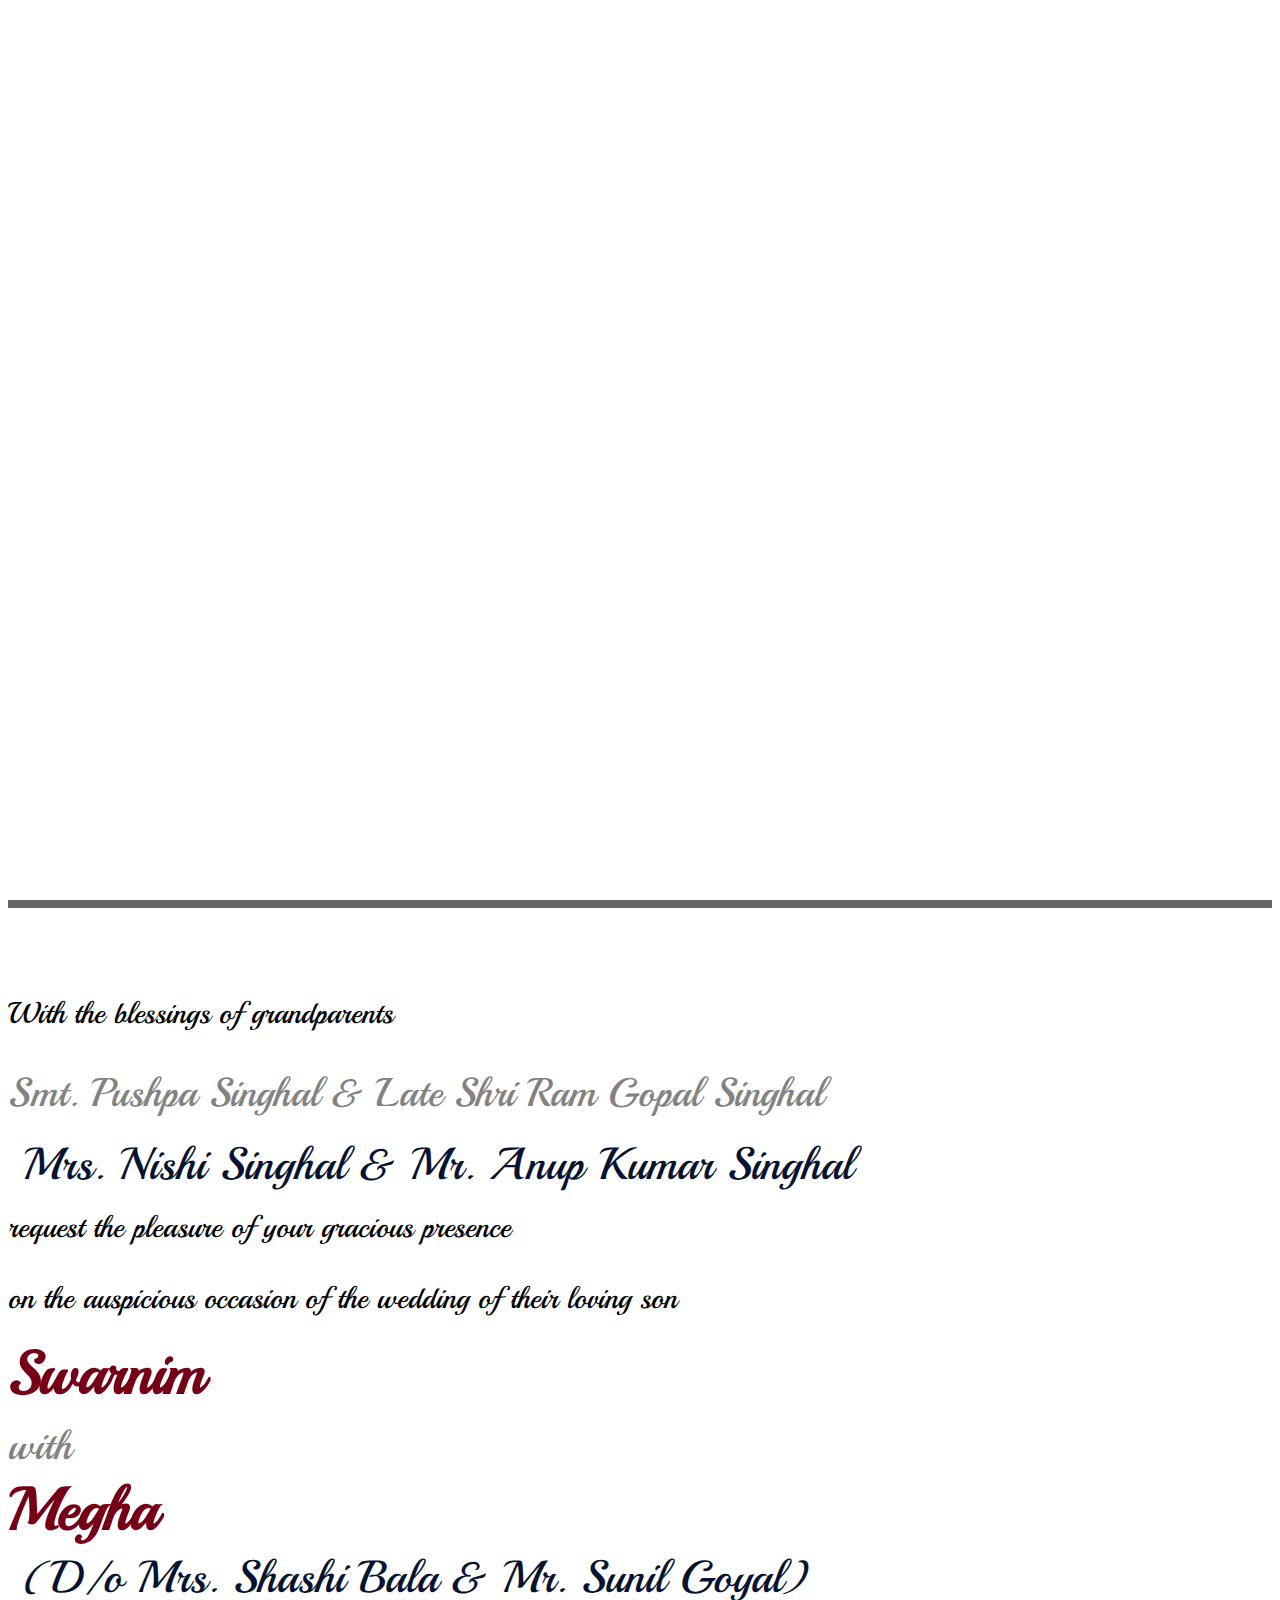
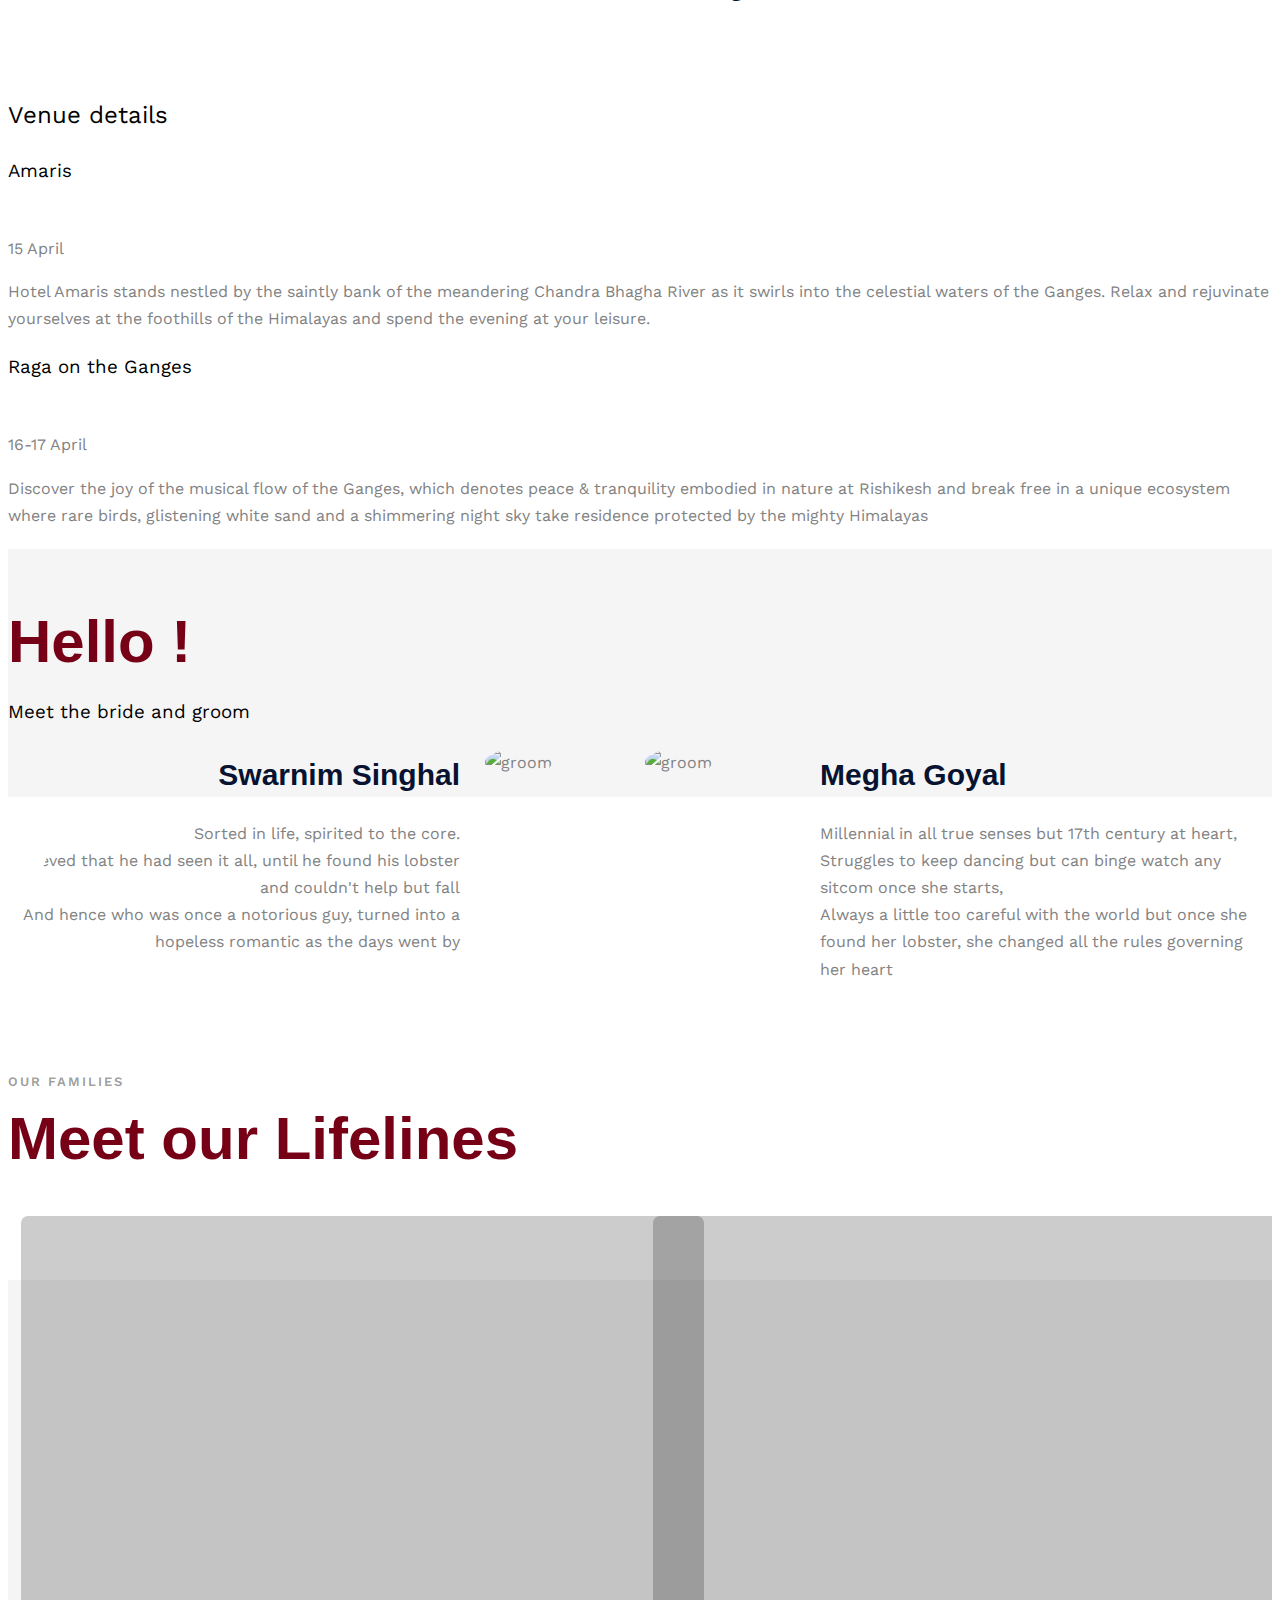
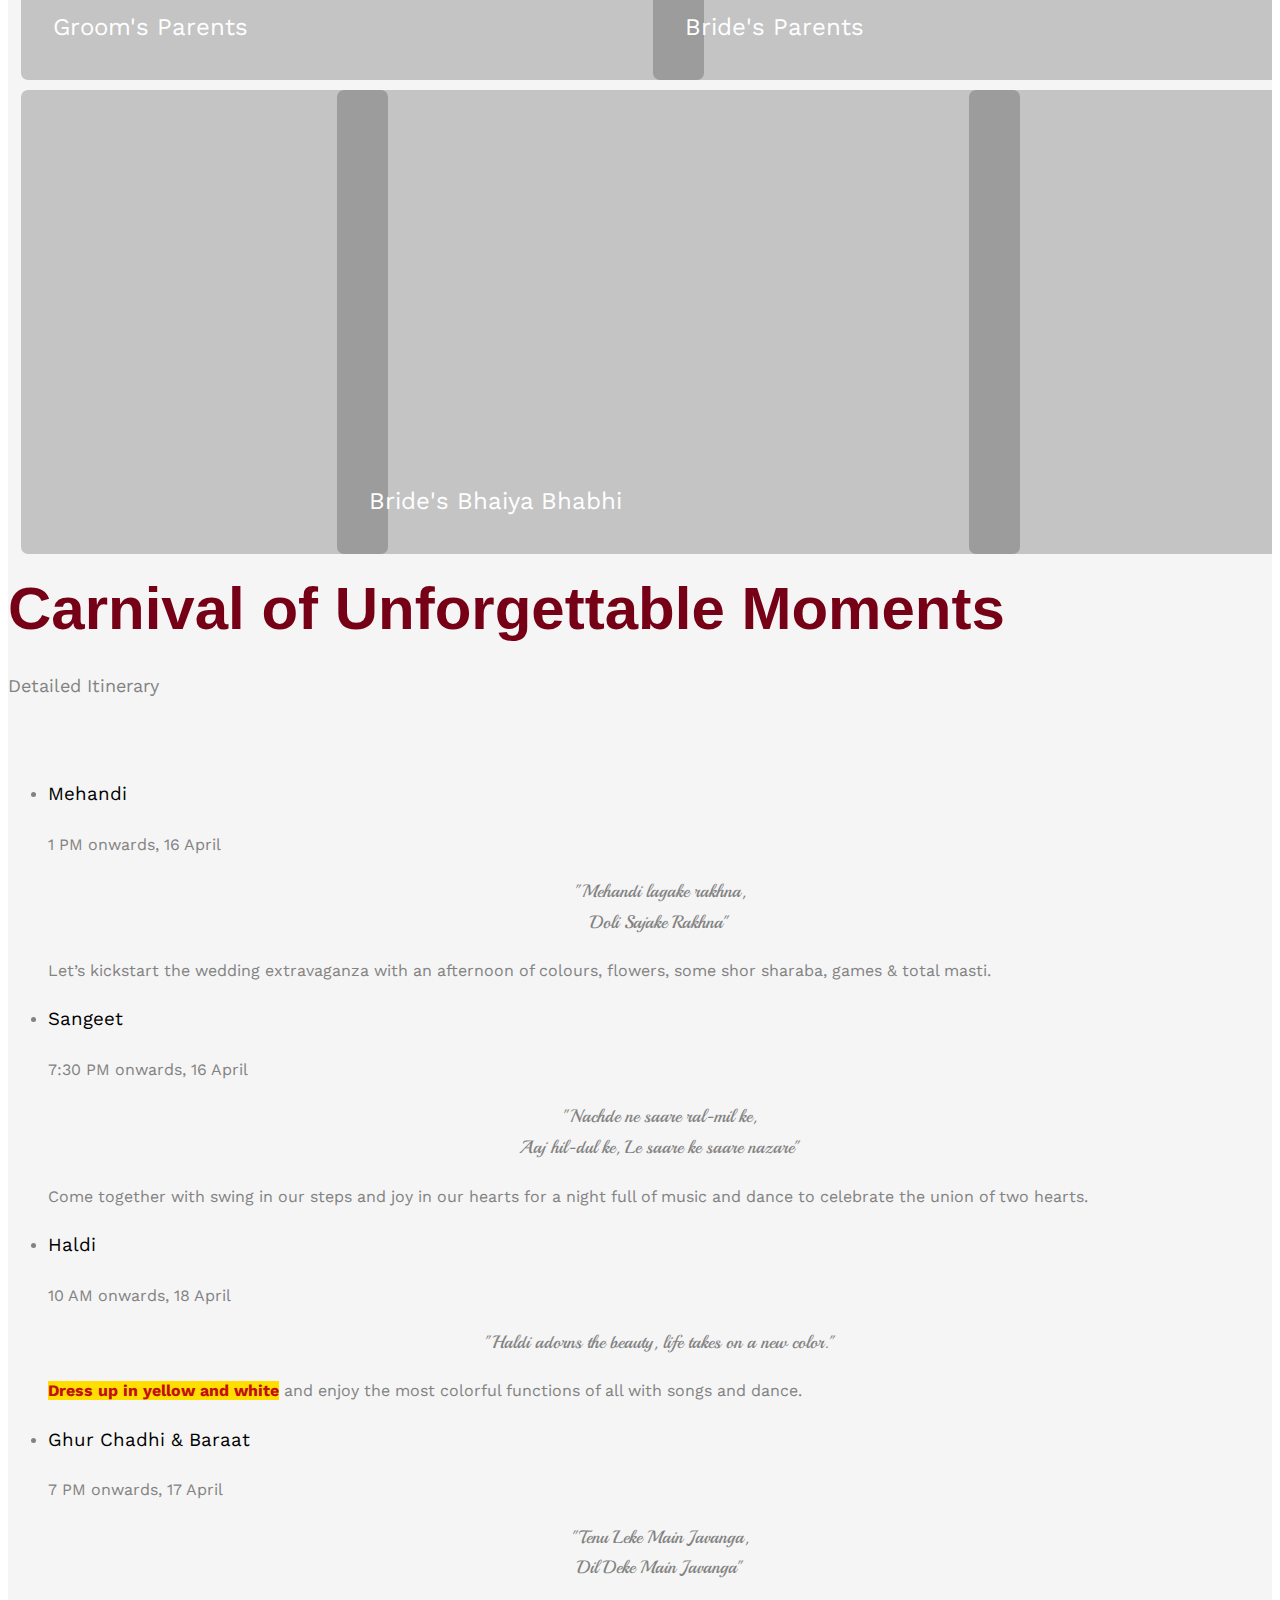
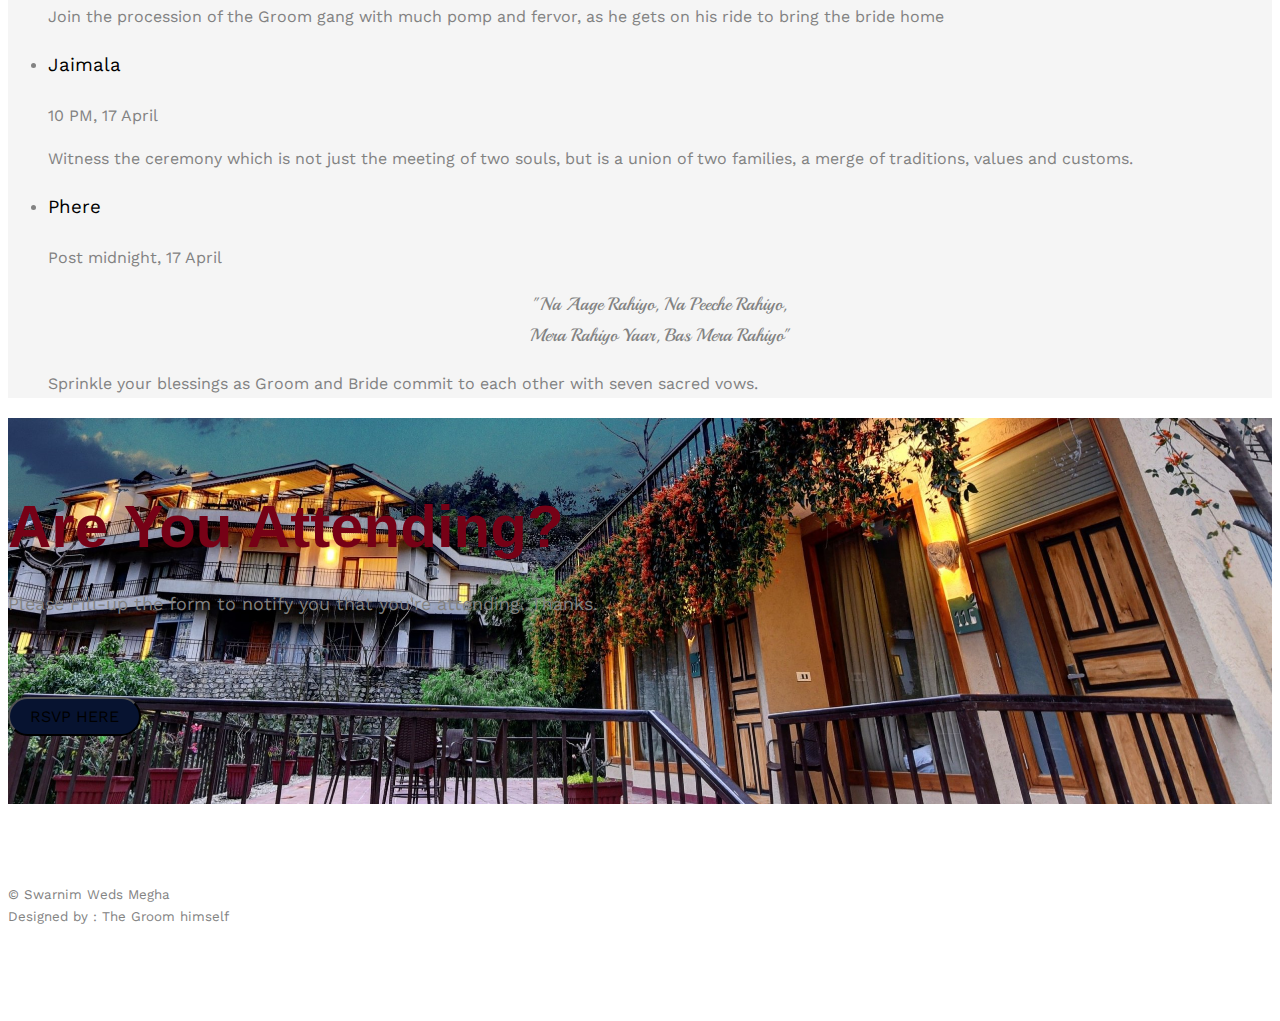
==== index.html @ 9c9292b5 "fixing logo size" ====
<!DOCTYPE html>
<!--[if lt IE 7]>      <html class="no-js lt-ie9 lt-ie8 lt-ie7"> <![endif]-->
<!--[if IE 7]>         <html class="no-js lt-ie9 lt-ie8"> <![endif]-->
<!--[if IE 8]>         <html class="no-js lt-ie9"> <![endif]-->
<!--[if gt IE 8]><!--> <html class="no-js"> <!--<![endif]-->

	<head>
		<meta charset="utf-8">
		<meta http-equiv="X-UA-Compatible" content="IE=edge">
		<title>Swarnim Weds Megha</title>
		<meta name="viewport" content="width=device-width, initial-scale=1">


		<meta property="og:title" content="Swarnim Weds Megha"/>

		<link href='https://fonts.googleapis.com/css?family=Work+Sans:400,300,600,400italic,700' rel='stylesheet' type='text/css'>
		<link href="https://fonts.googleapis.com/css?family=Sacramento" rel="stylesheet">
		<link href="https://fonts.googleapis.com/css?family=Rochester" rel="stylesheet">
		<link href="https://fonts.googleapis.com/css?family=Playball" rel="stylesheet">

		<link rel="icon" type="image/png" sizes="96x96" href="images/icon.png">

		<!-- Animate.css -->
		<link rel="stylesheet" href="templates-css/animate.css">
		<!-- Icomoon Icon Fonts-->
		<link rel="stylesheet" href="templates-css/icomoon.css">
		<!-- Bootstrap  -->
		<link rel="stylesheet" href="templates-css/bootstrap.css">

		<!-- Magnific Popup -->
		<link rel="stylesheet" href="templates-css/magnific-popup.css">

		<!-- Owl Carousel  -->
		<link rel="stylesheet" href="templates-css/owl.carousel.min.css">
		<link rel="stylesheet" href="templates-css/owl.theme.default.min.css">

		<!-- Theme style  -->
		<link rel="stylesheet" href="css/style.css">
		<link rel="stylesheet" href="css/nav.css">
		<link rel="stylesheet" href="css/venue.css">
		<link rel="stylesheet" href="css/countdown.css">
		<link rel="stylesheet" href="css/rsvp.css">
		<link rel="stylesheet" href="css/itinerary.css">

		<!-- Modernizr JS -->
		<script src="js/modernizr-2.6.2.min.js"></script>
		<!-- FOR IE9 below -->
		<!--[if lt IE 9]>
		<script src="js/respond.min.js"></script>
		<![endif]-->

	</head>

	<body>

		<div class="fh5co-loader"></div>

		<div id="page">

			<nav class="fh5co-nav" role="navigation">
				<img id="our-logo" src="images/logo-2.png">
				<div class="container">
					<div class="row">
						<div class="col-xs-12 text-right menu-1">
							<ul>
								<li class="active"><a href="index.html">Home</a></li>
								<li> <a id="venue-link" href="#venue-details">When/Where</a></li>
								<li> <a id="venue-link" href="#itinerary-details">Itinerary</a></li>
								<li> <a id="venue-link" href="#rsvp">RSVP</a></li>
								<li> <a href="gallery.html">Gallery</a></li>
							</ul>
						</div>
					</div>
				</div>
			</nav>

			<header id="fh5co-header" class="fh5co-cover main-image" role="banner" style="background-image:url(images/main-bg.jpg)">
				<div class="overlay" style="background: rgba(0, 0, 0, 0.6);"></div>
				<div class="container">
					<div class="row">
						<div class="col-md-8 col-md-offset-2 text-center">
							<div class="display-t">
								<div class="display-tc animate-box" data-animate-effect="fadeIn">
									<h1 style="margin-top:1.5em;">Swarnim &amp; Megha</h1>
									<h2>Are Getting Married!</h2>
									<div class="simply-countdown simply-countdown-one"></div>
									<p><a id="venue-link" class="btn btn-default btn-sm" id="save-date-btn" onclick="document.getElementById('my_audio').play()" href="#invite">Click here to join us</a></p>
								</div>
							</div>
						</div>
					</div>
				</div>
			</header>

			<!--  Invite   -->
			<div id="invite">
				<div class="container">
					<div class="row">
						<div class="col-md-8 col-md-offset-2 text-center family-invite animate-box">
							<h3>With the blessings of grandparents</h3>
							<p>Smt. Pushpa Singhal & Late Shri Ram Gopal Singhal</p>
							<h1>Mrs. Nishi Singhal & Mr. Anup Kumar Singhal</h1>
							<h3>request the pleasure of your gracious presence</h3>
							<h3>on the auspicious occasion of the wedding of their loving son</h3>
							<h2>Swarnim</h2>
							<p>with</p>
							<h2>Megha</h2>
							<h1>(D/o Mrs. Shashi Bala & Mr. Sunil Goyal)</h3>
						</div>
					</div>
				</div>
		  </div>

			<div id="venue-details" style="background-image:url(images/raga-1.jpg);">
				<div class="overlay"></div>
				<div class="container">
					<div class="row">
						<div class="col-md-8 col-md-offset-2 text-center animate-box">
							<!-- <span>Our Special Events</span> -->
							<h2 id="venue-details-heading">Venue details</h2>
						</div>
					</div>
					<div class="row">
						<div class="display-t">
							<div class="display-tc">
								<div class="col-md-12">
									<div class="col-md-6 col-sm-6 text-center">
										<div class="event-wrap animate-box">
											<h3>Amaris</h3>
											<div class="event-col"> <i class="icon-map"></i> <span><a href="https://goo.gl/maps/NkrrDtUT24UidppV9" target="_blank">Show on Map</a></span></div>
											<div class="event-col"><i class="icon-calendar"></i><span>15 April</span></div>
											<p>Hotel Amaris stands nestled by the saintly bank of the meandering Chandra Bhagha River as it swirls into the celestial waters of the Ganges. Relax and rejuvinate yourselves at the foothills of the Himalayas and spend the evening at your leisure.</p>
										</div>
									</div>
									<div class="col-md-6 col-sm-6 text-center">
										<div class="event-wrap animate-box">
											<h3>Raga on the Ganges</h3>
											<div class="event-col"> <i class="icon-map"></i> <span><a href="https://g.page/ragaontheganges?share" target="_blank">Show on Map</a></span></div>
											<div class="event-col"><i class="icon-calendar"></i><span>16-17 April</span></div>
											<p>Discover the joy of the musical flow of the Ganges, which denotes peace & tranquility embodied in nature at Rishikesh and break free in a unique ecosystem where rare birds, glistening white sand and a shimmering night sky take residence protected by the mighty Himalayas</p>
										</div>
									</div>
								</div>
							</div>
						</div>
					</div>
				</div>
			</div>

			<div id="fh5co-couple" class="fh5co-section-gray">
				<div class="container">
					<div class="row">
						<div class="col-md-8 col-md-offset-2 text-center fh5co-heading animate-box">
							<h2> Hello ! </h2>
							<h3>Meet the bride and groom</h3>
							<!-- <p>We invited you to celebrate our wedding</p> -->
						</div>
					</div>
					<div class="couple-wrap animate-box">
						<div class="couple-half">
							<div class="groom">
								<img src="images/t2.jpeg" alt="groom" class="img-responsive">
							</div>
							<div class="desc-groom">
								<h3>Swarnim Singhal</h3>
								<p>Sorted in life, spirited to the core. <br>
								Believed that he had seen it all, until he found his lobster and couldn't help but fall<br>
								And hence who was once a notorious guy, turned into a hopeless romantic as the days went by</p>
							</div>
						</div>
						<p class="heart text-center"><i class="icon-heart2"></i></p>
						<div class="couple-half">
							<div class="bride">
								<img src="images/t3.jpeg" alt="groom" class="img-responsive">
							</div>
							<div class="desc-bride">
								<h3>Megha Goyal</h3>
								<p>Millennial in all true senses but 17th century at heart,
									Struggles to keep dancing but can binge watch any sitcom once she starts, <br>
									Always a little too careful with the world but once she found her lobster, she changed all the rules governing her heart</p>
							</div>
						</div>
					</div>
				</div>
			</div>

			<div id="fh5co-gallery">
				<div class="container">
					<div class="row">
						<div class="col-md-8 col-md-offset-2 text-center fh5co-heading animate-box" style="margin-bottom:2em;">
							<span>Our Families</span>
							<h2>Meet our Lifelines</h2>
							<!-- <p>Far far away, behind the word mountains, far from the countries Vokalia and Consonantia, there live the blind texts.</p> -->
						</div>
				  </div>

					<div class="row row-bottom-padded-md">
						<div class="col-md-12">
							<ul id="fh5co-gallery-list">

								<li class="one-half animate-box" data-animate-effect="fadeIn" style="background-image: url(images/grooms-parents.jpeg); background-position:15% 15%">
									<a target="_blank">
										<div class="case-studies-summary">
											<!-- <span>Groom's Parents</span> -->
											<h2>Groom's Parents</h2>
										</div>
									</a>
								</li>
								<li class="one-half animate-box" data-animate-effect="fadeIn" style="background-image: url(images/brides-parents-min.jpeg); background-position:15% 15%">
									<a target="_blank">
										<div class="case-studies-summary">
											<!-- <span>Bride's Parents</span> -->
											<h2>Bride's Parents</h2>
										</div>
									</a>
								</li>

							  <li class="one-fourth animate-box" data-animate-effect="fadeIn" style="background-image: url(images/gallery-4.jpg); ">
								<a class="color-4">
									<div class="case-studies-summary">
										<!-- <span>The Bride</span> -->
										<!-- <h2>Megha Goyal</h2> -->
									</div>
								</a>
							</li>
							  <li class="one-half animate-box" data-animate-effect="fadeIn" style="background-image: url(images/bhaiya-bhabhi.jpeg); background-position:15% 15%">
								<a>
									<div class="case-studies-summary">
										<!-- <span>Bride's Bhaiya Bhabhi</span> -->
										<h2>Bride's Bhaiya Bhabhi</h2>
									</div>
								</a>
							</li>
							  <li class="one-fourth animate-box" data-animate-effect="fadeIn" style="background-image: url(images/gallery-6.jpg); ">
								<a>
									<div class="case-studies-summary">
										<!-- <span>The Groom</span> -->
										<!-- <h2>Swarnim Singhal</h2> -->
									</div>
								</a>
							</li>
						  </ul>
					  </div>
				  </div>
			  </div>
		  </div>

			<div id="itinerary-details" class="fh5co-section-gray">
				<div class="container">
					<div class="row">
						<div class="col-md-8 col-md-offset-2 text-center heading animate-box">
							<h2>Carnival of Unforgettable Moments</h2>
							<p>Detailed Itinerary</p>
						</div>
					</div>
					<div class="row">
						<div class="col-md-12 col-md-offset-0">
							<ul class="timeline animate-box">

									<li class="animate-box">
										<div class="timeline-badge" style="background-image:url(images/mehandi-1.jpg);"></div>
										<div class="timeline-panel">
											<div class="timeline-heading">
												<h3 class="timeline-title">Mehandi</h3>
												<span class="date">1 PM onwards, 16 April</span>
											</div>
											<div class="timeline-body">
												<p style="font-family:Playball;text-align:center;font-size:18px">"Mehandi lagake rakhna,<br>Doli Sajake Rakhna"</p>
												<p>Let’s kickstart the wedding extravaganza with an afternoon of colours, flowers, some shor sharaba, games & total masti.</p>
											</div>
										</div>
									</li>

									<li class="timeline-inverted animate-box">
										<div class="timeline-badge" style="background-image:url(images/dj-bg-1.jpeg);"></div>
										<div class="timeline-panel">
											<div class="timeline-heading">
												<h3 class="timeline-title">Sangeet</h3>
												<span class="date">7:30 PM onwards, 16 April</span>
											</div>
											<div class="timeline-body">
													<!-- <p style="font-family:Playball">"To love is to have a heart, to be in love is to make it beat."</p> -->
													<p style="font-family:Playball;text-align:center;font-size:18px">"Nachde ne saare ral-mil ke,<br>Aaj hil-dul ke, Le saare ke saare nazare"</p>
													<!-- <p style="font-family:Playball;text-align:center;font-size:18px">"Aao es haseen shaam mein jhoome, nache, dhoom machaaye,<br>dulha dulhan ke sang mehfil-e-sangeet sajaye"</p> -->
													<p>Come together with swing in our steps and joy in our hearts for a night full of music and dance to celebrate the union of two hearts.</p>
											</div>
										</div>
									</li>

									<li class="animate-box">
										<div class="timeline-badge" style="background-image:url(images/haldi-bg-1.jpg);"></div>
										<div class="timeline-panel">
											<div class="timeline-heading">
												<h3 class="timeline-title">Haldi</h3>
												<span class="date">10 AM onwards, 18 April</span>
											</div>
											<div class="timeline-body">
												<p style="font-family:Playball;text-align:center;font-size:18px">"Haldi adorns the beauty, life takes on a new color."</p>
													<p><strong style="background-color:#ffde00;color:#c20f10">Dress up in yellow and white</strong> and enjoy the most colorful functions of all with songs and dance.</p>
											</div>
										</div>
									</li>

									<li class="timeline-inverted animate-box">
										<div class="timeline-badge" style="background-image:url(images/events/baraat.png);"></div>
										<div class="timeline-panel">
											<div class="timeline-heading">
												<h3 class="timeline-title">Ghur Chadhi & Baraat</h3>
												<span class="date">7 PM onwards, 17 April</span>
											</div>
											<div class="timeline-body">
												<p style="font-family:Playball;text-align:center;font-size:18px">"Tenu Leke Main Javanga,<br>Dil Deke Main Javanga"</p>
												<p>Join the procession of the Groom gang with much pomp and fervor, as he gets on his ride to bring the bride home</p>
											</div>
										</div>
									</li>

									<li class="animate-box">
										<div class="timeline-badge" style="background-image:url(images/events/jaimala.png);"></div>
										<div class="timeline-panel">
											<div class="timeline-heading">
												<h3 class="timeline-title">Jaimala</h3>
												<span class="date">10 PM, 17 April</span>
											</div>
											<div class="timeline-body">
												<!-- <p style="font-family:Playball;text-align:center;font-size:18px">"Aao es haseen shaam mein jhoome, nache, dhoom machaaye,<br>dulha dulhan ke sang mehfil-e-sangeet sajaye"</p> -->
												<p>Witness the ceremony which is not just the meeting of two souls, but is a union of two families, a merge of traditions, values and customs.</p>
											</div>
										</div>
									</li>

									<li class="animate-box timeline-inverted">
										<div class="timeline-badge" style="background-image:url(images/events/phere.png);"></div>
										<div class="timeline-panel">
											<div class="timeline-heading">
												<h3 class="timeline-title">Phere</h3>
												<span class="date">Post midnight, 17 April</span>
											</div>
											<div class="timeline-body">
												<p style="font-family:Playball;text-align:center;font-size:18px">"Na Aage Rahiyo, Na Peeche Rahiyo,<br>Mera Rahiyo Yaar, Bas Mera Rahiyo"</p>
												<p>Sprinkle your blessings as Groom and Bride commit to each other with seven sacred vows.</p>
											</div>
										</div>
									</li>

					    	</ul>
						</div>
					</div>
				</div>
			</div>

			<div id="rsvp" class="fh5co-bg" style="background-image:url(images/raga-2-min.jpg);">
				<div class="overlay"></div>
				<div class="container">
					<div class="row animate-box">
						<div class="col-md-8 col-md-offset-2 text-center fh5co-heading">
							<h2>Are You Attending?</h2>
							<p>Please Fill-up the form to notify you that you're attending. Thanks.</p>
						</div>
					</div>
					<div class="row animate-box">
						<div class="col-md-10 col-md-offset-1">
							<form class="form-inline">
								<div class="col-md-4 col-md-offset-4 col-sm-4">
									<button onclick="location.href='https://forms.gle/v1pgr9wvgDdFKfLq5'" type="button" class="btn btn-default btn-block" style="background:#071330">RSVP HERE</button>
								</div>
							</form>
						</div>
					</div>
				</div>
			</div>

			<footer id="fh5co-footer" role="contentinfo">
				<div class="container">

					<div class="row copyright">
						<div class="col-md-12 text-center">
							<p>
								<small class="block">&copy; Swarnim Weds Megha</small>
								<small class="block">Designed by : The Groom himself</small>
							</p>
							<!-- <p>
								<ul class="fh5co-social-icons">
									<li><a href="#"><i class="icon-twitter"></i></a></li>
									<li><a href="#"><i class="icon-facebook"></i></a></li>
									<li><a href="#"><i class="icon-linkedin"></i></a></li>
									<li><a href="#"><i class="icon-dribbble"></i></a></li>
								</ul>
							</p> -->
						</div>
					</div>

				</div>
		  </footer>

		</div>

		<div class="gototop js-top">
			<a href="#" class="js-gotop"><i class="icon-arrow-up"></i></a>
		</div>

		<!-- jQuery -->
		<script src="js/jquery.min.js"></script>
		<!-- jQuery Easing -->
		<script src="js/jquery.easing.1.3.js"></script>
		<!-- Bootstrap -->
		<script src="js/bootstrap.min.js"></script>
		<!-- Waypoints -->
		<script src="js/jquery.waypoints.min.js"></script>
		<!-- Carousel -->
		<script src="js/owl.carousel.min.js"></script>
		<!-- countTo -->
		<script src="js/jquery.countTo.js"></script>

		<!-- Stellar -->
		<script src="js/jquery.stellar.min.js"></script>
		<!-- Magnific Popup -->
		<script src="js/jquery.magnific-popup.min.js"></script>
		<script src="js/magnific-popup-options.js"></script>

		<!-- // <script src="https://cdnjs.cloudflare.com/ajax/libs/prism/0.0.1/prism.min.js"></script> -->
		<script src="js/simplyCountdown.js"></script>
		<!-- Main -->
		<script src="js/main.js"></script>

		<script>
	    // var d = new Date(new Date().getTime() + 200 * 120 * 120 * 2000);

			var d = new Date("2022-04-17");

	    // default example
	    simplyCountdown('.simply-countdown-one', {
	        year: d.getFullYear(),
	        month: d.getMonth() + 1,
	        day: d.getDate()
	    });

	    //jQuery example
	    $('#simply-countdown-losange').simplyCountdown({
	        year: d.getFullYear(),
	        month: d.getMonth() + 1,
	        day: d.getDate(),
	        enableUtc: false
	    });

			document.querySelectorAll('#venue-link').forEach(anchor => {
			    anchor.addEventListener('click', function (e) {
			        e.preventDefault();
			        document.querySelector(this.getAttribute('href')).scrollIntoView({
			            behavior: 'smooth'
			        });
			    });
			});

		</script>

		<audio id="my_audio" src="images/song.mp3"></audio>

	</body>
</html>
---- css/style.css ----
@font-face {
  font-family: 'icomoon';
  src: url("../fonts/icomoon/icomoon.eot?srf3rx");
  src: url("../fonts/icomoon/icomoon.eot?srf3rx#iefix") format("embedded-opentype"), url("../fonts/icomoon/icomoon.ttf?srf3rx") format("truetype"), url("../fonts/icomoon/icomoon.woff?srf3rx") format("woff"), url("../fonts/icomoon/icomoon.svg?srf3rx#icomoon") format("svg");
  font-weight: normal;
  font-style: normal;
}

body {
  font-family: "Work Sans", Arial, sans-serif;
  font-weight: 400;
  font-size: 16px;
  line-height: 1.7;
  color: #828282;
  background: #fff;
}

#page {
  position: relative;
  overflow-x: hidden;
  width: 100%;
  height: 100%;
  -webkit-transition: 0.5s;
  -o-transition: 0.5s;
  transition: 0.5s;
}
.offcanvas #page {
  overflow: hidden;
  position: absolute;
}
.offcanvas #page:after {
  -webkit-transition: 2s;
  -o-transition: 2s;
  transition: 2s;
  position: absolute;
  top: 0;
  right: 0;
  bottom: 0;
  left: 0;
  z-index: 101;
  background: rgba(0, 0, 0, 0.7);
  content: "";
}

a {
  /* color: #071330; */
  color: #fff;
  -webkit-transition: 0.5s;
  -o-transition: 0.5s;
  transition: 0.5s;
}
a:hover, a:active, a:focus {
  color: #F14E95;
  outline: none;
  text-decoration: none;
}

p {
  margin-bottom: 20px;
}

h1, h2, h3, h4, h5, h6, figure {
  color: #000;
  font-family: "Work Sans", Arial, sans-serif;
  font-weight: 400;
  margin: 0 0 20px 0;
}

::-webkit-selection {
  color: #fff;
  background: #F14E95;
}

::-moz-selection {
  color: #fff;
  background: #F14E95;
}

::selection {
  color: #fff;
  background: #F14E95;
}

.fh5co-bg {
  background-size: cover;
  background-position: top center;
  background-repeat: no-repeat;
  position: relative;
}

.fh5co-bg {
  background-position: center center;
  width: 100%;
  float: left;
  position: relative;
}

/* ====================================== fh5co-heading ====================================== */

.fh5co-heading {
  margin-bottom: 5em;
}
.fh5co-heading.fh5co-heading-sm {
  margin-bottom: 2em;
}

.fh5co-heading h2 {
  font-size: 60px;
  margin-bottom: 10px;
  line-height: 1.5;
  font-weight: bold;
  /* color: #071330; */
  color: #760116;
  font-family: "Rochester", Arial, serif;
}

.fh5co-heading p {
  font-size: 18px;
  line-height: 1.5;
  color: #828282;
}
.fh5co-heading span {
  text-transform: uppercase;
  font-size: 13px;
  letter-spacing: 2px;
  font-weight: 600;
  color: rgba(0, 0, 0, 0.4);
}

@media screen and (max-width: 768px) {
  .fh5co-heading h2 {
    font-size: 40px;
  }
}

.heading {
  margin-bottom: 5em;
}
.heading.heading-sm {
  margin-bottom: 2em;
}

.heading h2 {
  font-size: 60px;
  margin-bottom: 10px;
  line-height: 1.5;
  font-weight: bold;
  /* color: #071330; */
  color: #760116;
  font-family: "Rochester", Arial, serif;
}

.heading p {
  font-size: 18px;
  line-height: 1.5;
  color: #828282;
}
.heading span {
  text-transform: uppercase;
  font-size: 13px;
  letter-spacing: 2px;
  font-weight: 600;
  color: rgba(0, 0, 0, 0.4);
}

@media screen and (max-width: 768px) {
  .heading h2 {
    font-size: 40px;
  }
}
/* =================================== fh5co-header, fh5co-cover  ============================== */

.main-image {
  background-position:0px 0px;
}

@media screen and (max-width: 480px) {
  .main-image {
    background-position:-125px 0px;
  }
}

#fh5co-header .display-tc, .fh5co-cover .display-tc {
  display: table-cell !important;
  vertical-align: middle;
}
#fh5co-header .display-tc h1, #fh5co-header .display-tc h2,
.fh5co-cover .display-tc h1, .fh5co-cover .display-tc h2 {
  margin: 0;
  padding: 0;
  color: white;
}

#fh5co-header .display-tc h1, .fh5co-cover .display-tc h1 {
  margin-bottom: 0px;
  font-size: 100px;
  line-height: 1.5;
  font-family: "Rochester", Arial, serif;
}

#fh5co-header .display-tc h2, .fh5co-cover .display-tc h2 {
  line-height: 1;
  margin-bottom: 30px;
  font-size: 30px;
  font-family: "Playball", Arial, serif;
}


@media screen and (max-width: 768px) {
  #fh5co-header .display-tc h1, .fh5co-cover .display-tc h1 {
    font-size: 40px;
  }
}
@media screen and (max-width: 480px) {
  #fh5co-header .display-tc h1, .fh5co-cover .display-tc h1 {
    font-size: 30px;
  }
}

@media screen and (max-width: 480px) {
  #fh5co-header .display-tc h2, .fh5co-cover .display-tc h2 {
    font-size: 16px;
  }
}

#fh5co-header .display-tc .btn, .fh5co-cover .display-tc .btn {
  padding: 15px 20px;
  background: #fff;
  color: #F14E95;
  border: none;
  font-size: 14px;
  text-transform: uppercase;
}
#fh5co-header .display-tc .btn:hover, .fh5co-cover .display-tc .btn:hover {
  background: #fff;
  -webkit-box-shadow: 0px 14px 30px -15px rgba(0, 0, 0, 0.75);
  -moz-box-shadow: 0px 14px 30px -15px rgba(0, 0, 0, 0.75);
  box-shadow: 0px 14px 30px -15px rgba(0, 0, 0, 0.75);
}


/* ================================ Cover page ================================*/

.fh5co-cover {
  height: 80%;
  background-size: cover;
  background-repeat: no-repeat;
  position: relative;
  width: 100%;
}
.fh5co-cover .overlay {
  z-index: 0;
  position: absolute;
  bottom: 0;
  top: 0;
  left: 0;
  right: 0;
  background: rgba(0, 0, 0, 0.5);
}
.fh5co-cover > .fh5co-container {
  position: relative;
  z-index: 10;
}
@media screen and (max-width: 768px) {
  .fh5co-cover {
    height: 600px;
  }
}
.fh5co-cover .display-t,
.fh5co-cover .display-tc {
  height: 900px;
  display: table;
  width: 100%;
}
@media screen and (max-width: 768px) {
  .fh5co-cover .display-t,
  .fh5co-cover .display-tc {
    height: 600px;
  }
}
.fh5co-cover.fh5co-cover-sm {
  height: 600px;
}
@media screen and (max-width: 768px) {
  .fh5co-cover.fh5co-cover-sm {
    height: 400px;
  }
}
.fh5co-cover.fh5co-cover-sm .display-t,
.fh5co-cover.fh5co-cover-sm .display-tc {
  height: 600px;
  display: table;
  width: 100%;
}
@media screen and (max-width: 768px) {
  .fh5co-cover.fh5co-cover-sm .display-t,
  .fh5co-cover.fh5co-cover-sm .display-tc {
    height: 400px;
  }
}

/* ====================================== invite   ====================================== */

#invite {
	padding: 5em 0;
}

.family-invite h1 {
  font-size: 45px;
  margin: 15px;
  line-height: 1;
	color: #071330;
  font-family: "Playball", Arial, serif;
}

.family-invite h2 {
  font-size: 60px;
  margin-bottom: 8px;
  line-height: 1;
  font-weight: bold;
	/* color: #071330; */
	color: #760116;
  font-family: "Playball", Arial, serif;
}

.family-invite h3 {
  font-size: 30px;
  font-family: "Playball", Arial, serif;
}

.family-invite p {
  font-size: 40px;
  color: #828282;
  font-family: "Playball", Arial, serif;
  margin: 0;
}

/* ==================================== Gallery  ====================================*/

#fh5co-gallery-list {
  flex-wrap: wrap;
  -webkit-flex-wrap: wrap;
  -moz-flex-wrap: wrap;
  display: -webkit-box;
  display: -moz-box;
  display: -ms-flexbox;
  display: -webkit-flex;
  display: flex;
  position: relative;
  float: left;
  padding: 0;
  margin: 0;
  width: 100%;
}
#fh5co-gallery-list li {
  display: block;
  padding: 0;
  margin: 0 0 10px 1%;
  list-style: none;
  min-height: 400px;
  background-position: center center;
  background-size: cover;
  background-repeat: no-repeat;
  float: left;
  clear: left;
  position: relative;
  -webkit-border-radius: 7px;
  -moz-border-radius: 7px;
  -ms-border-radius: 7px;
  border-radius: 7px;
}
@media screen and (max-width: 480px) {
  #fh5co-gallery-list li {
    margin-left: 0;
  }
}
#fh5co-gallery-list li a {
  min-height: 400px;
  padding: 2em;
  position: relative;
  width: 100%;
  display: block;
}
#fh5co-gallery-list li a:before {
  position: absolute;
  top: 0;
  left: 0;
  right: 0;
  bottom: 0;
  content: "";
  z-index: 80;
  -webkit-transition: 0.5s;
  -o-transition: 0.5s;
  transition: 0.5s;
  -webkit-border-radius: 7px;
  -moz-border-radius: 7px;
  -ms-border-radius: 7px;
  border-radius: 7px;
  background: rgba(0, 0, 0, 0.2);
}
#fh5co-gallery-list li a:hover:before {
  background: rgba(0, 0, 0, 0.5);
}
#fh5co-gallery-list li a .case-studies-summary {
  width: auto;
  bottom: 2em;
  left: 2em;
  right: 2em;
  position: absolute;
  z-index: 100;
}
@media screen and (max-width: 768px) {
  #fh5co-gallery-list li a .case-studies-summary {
    bottom: 1em;
    left: 1em;
    right: 1em;
  }
}
#fh5co-gallery-list li a .case-studies-summary span {
  text-transform: uppercase;
  letter-spacing: 2px;
  font-size: 13px;
  color: rgba(255, 255, 255, 0.7);
}
#fh5co-gallery-list li a .case-studies-summary h2 {
  color: #fff;
  margin-bottom: 0;
}
@media screen and (max-width: 768px) {
  #fh5co-gallery-list li a .case-studies-summary h2 {
    font-size: 20px;
  }
}

#fh5co-gallery-list li.one-half {
  width: 49%;
}

#fh5co-gallery-list li.one-third {
  width: 32.3%;
}

#fh5co-gallery-list li.one-fourth {
  width: 24%;
}


@media screen and (max-width: 768px) {
  #fh5co-gallery-list li.one-half,
  #fh5co-gallery-list li.one-third{
    width: 49%;
  }

  #fh5co-gallery-list li.one-fourth {
    width: 24%;
    display: none
  }

}
@media screen and (max-width: 480px) {
  #fh5co-gallery-list li.one-half,
  #fh5co-gallery-list li.one-third{
    width: 100%;
  }

  #fh5co-gallery-list li.one-fourth {
    width: 100%;
    display: none
  }
}







/* =================================== All common  ============================== */

#fh5co-testimonial,
#fh5co-services,
#rsvp,
#fh5co-footer,
#fh5co-couple-story,
#fh5co-gallery,
.fh5co-section {
  padding: 4em 0;
  clear: both;
}
@media screen and (max-width: 768px) {
  #fh5co-testimonial,
  #fh5co-services,
  #rsvp,
  #fh5co-footer,
  #fh5co-couple-story,
  #fh5co-gallery,
  .fh5co-section {
    padding: 3em 0;
  }
}

.fh5co-section-gray {
  background: rgba(0, 0, 0, 0.04);
}


/* ====================================== Couple section with two pictures and a heart ====================================== */

#fh5co-couple {
  padding: 3em 0;
  clear: both;
}

#fh5co-couple .fh5co-heading {
  margin-bottom: 1em;
}

@media screen and (max-width: 768px) {
  #fh5co-couple {
    padding: 2em 0;
  }
}

.couple-wrap {
  width: 100%;
  margin: 0 auto;
  position: relative;
}
@media screen and (max-width: 768px) {
  .couple-wrap {
    width: 100%;
  }
}

.heart {
  position: absolute;
  top: 4em;
  left: 0;
  right: 0;
  z-index: 99;
  animation: pulse 1s ease infinite;
}
.heart i {
  font-size: 20px;
  background: #fff;
  padding: 20px;
  color: #F14E95;
  -webkit-border-radius: 50%;
  -moz-border-radius: 50%;
  -ms-border-radius: 50%;
  border-radius: 50%;
}
@media screen and (max-width: 768px) {
  .heart {
    display: none;
  }
}

.couple-half {
  width: 50%;
  float: left;
}
@media screen and (max-width: 768px) {
  .couple-half {
    width: 100%;
  }
}
.couple-half h3 {
  font-family: "Rochester", Arial, serif;
  color: #071330;
  font-size: 30px;
  font-weight: bold
}
.couple-half .groom, .couple-half .bride {
  float: left;
  -webkit-border-radius: 50%;
  -moz-border-radius: 50%;
  -ms-border-radius: 50%;
  border-radius: 50%;
  width: 150px;
  height: 150px;
}
.couple-half .groom img, .couple-half .bride img {
  width: 150px;
  height: 150px;
  -webkit-border-radius: 50%;
  -moz-border-radius: 50%;
  -ms-border-radius: 50%;
  border-radius: 50%;
}
@media screen and (max-width: 480px) {
  .couple-half .groom, .couple-half .bride {
    width: 100%;
    height: 140px;
  }
  .couple-half .groom img, .couple-half .bride img {
    width: 120px;
    height: 120px;
    margin: 0 auto;
  }
}
.couple-half .groom {
  float: right;
  margin-right: 5px;
}
.couple-half .bride {
  float: left;
  margin-left: 5px;
}
.couple-half .desc-groom {
  padding-right: 180px;
  text-align: right;
}
.couple-half .desc-bride {
  padding-left: 180px;
  text-align: left;
}


@media screen and (max-width: 480px) {
  .couple-half .groom, .couple-half .bride {
    margin-left: 0;
    margin-right: 0;
  }
  .couple-half .desc-groom {
    padding-right: 0;
    text-align: center;
  }
  .couple-half .desc-bride {
    padding-left: 0;
    text-align: center;
  }
}

/* ====================================== feature-center ====================================== */

.feature-center {
  text-align: center;
  padding-left: 20px;
  padding-right: 20px;
  float: left;
  width: 100%;
  margin-bottom: 40px;
}
@media screen and (max-width: 768px) {
  .feature-center {
    margin-bottom: 50px;
  }
}
.feature-center .icon {
  width: 90px;
  height: 90px;
  background: #efefef;
  display: table;
  text-align: center;
  margin: 0 auto 30px auto;
  -webkit-border-radius: 50%;
  -moz-border-radius: 50%;
  -ms-border-radius: 50%;
  border-radius: 50%;
}
.feature-center .icon i {
  display: table-cell;
  vertical-align: middle;
  height: 90px;
  font-size: 40px;
  line-height: 40px;
  color: #F14E95;
}
.feature-center p, .feature-center h3 {
  margin-bottom: 30px;
}
.feature-center h3 {
  text-transform: uppercase;
  font-size: 18px;
  color: #5d5d5d;
}


/* ====================================== Testimonials ====================================== */

#fh5co-testimonial .wrap-testimony {
  position: relative;
}
#fh5co-testimonial .wrap-testimony .testimony-slide {
  text-align: center;
}
#fh5co-testimonial .wrap-testimony .testimony-slide span {
  font-size: 12px;
  text-transform: uppercase;
  letter-spacing: 2px;
  font-weight: 700;
  display: block;
}
#fh5co-testimonial .wrap-testimony .testimony-slide span a.twitter {
  color: #F14E95;
  font-weight: 300;
}
#fh5co-testimonial .wrap-testimony .testimony-slide figure {
  margin-bottom: 10px;
  display: -moz-inline-stack;
  display: inline-block;
  zoom: 1;
  *display: inline;
  width: 100px;
  height: 100px;
}
#fh5co-testimonial .wrap-testimony .testimony-slide figure img {
  width: 100px;
  height: 100px;
  -webkit-border-radius: 50%;
  -moz-border-radius: 50%;
  -ms-border-radius: 50%;
  border-radius: 50%;
}
#fh5co-testimonial .wrap-testimony .testimony-slide blockquote {
  border: none;
  margin: 30px auto;
  width: 50%;
  position: relative;
  -webkit-border-radius: 4px;
  -moz-border-radius: 4px;
  -ms-border-radius: 4px;
  border-radius: 4px;
}
@media screen and (max-width: 992px) {
  #fh5co-testimonial .wrap-testimony .testimony-slide blockquote {
    width: 100%;
  }
}
#fh5co-testimonial .wrap-testimony .testimony-slide blockquote p {
  font-style: italic;
  color: #8f989f;
  font-size: 20px;
  line-height: 1.6em;
}
#fh5co-testimonial .wrap-testimony .testimony-slide.active {
  display: block;
}
#fh5co-testimonial .wrap-testimony .arrow-thumb {
  position: absolute;
  top: 40%;
  display: block;
  width: 100%;
}
#fh5co-testimonial .wrap-testimony .arrow-thumb a {
  font-size: 32px;
  color: #dadada;
}
#fh5co-testimonial .wrap-testimony .arrow-thumb a:hover, #fh5co-testimonial .wrap-testimony .arrow-thumb a:focus, #fh5co-testimonial .wrap-testimony .arrow-thumb a:active {
  text-decoration: none;
}

/* ====================================== Testimonials ====================================== */

.feature-left {
  float: left;
  width: 100%;
  margin-bottom: 30px;
  position: relative;
}
.feature-left:last-child {
  margin-bottom: 0;
}
.feature-left .icon {
  float: left;
  margin-right: 5%;
  width: 54px;
  height: 54px;
  background: #fff;
  display: table;
  text-align: center;
  -webkit-box-shadow: 0px 14px 30px -15px rgba(0, 0, 0, 0.75);
  -moz-box-shadow: 0px 14px 30px -15px rgba(0, 0, 0, 0.75);
  box-shadow: 0px 14px 30px -15px rgba(0, 0, 0, 0.75);
  -webkit-border-radius: 50%;
  -moz-border-radius: 50%;
  -ms-border-radius: 50%;
  border-radius: 50%;
}
@media screen and (max-width: 768px) {
  .feature-left .icon {
    margin-right: 5%;
  }
}
.feature-left .icon i {
  display: table-cell;
  vertical-align: middle;
  font-size: 30px;
  color: #F14E95;
}
.feature-left .feature-copy {
  float: left;
  width: 80%;
}
@media screen and (max-width: 768px) {
  .feature-left .feature-copy {
    width: 70%;
    float: left;
  }
}
.feature-left .feature-copy h3 {
  text-transform: uppercase;
  font-size: 18px;
  color: #5d5d5d;
  margin-bottom: 10px;
}

@media screen and (max-width: 768px) {
  #fh5co-footer .copyright .pull-left,
  #fh5co-footer .copyright .pull-right {
    float: none !important;
    text-align: center;
  }
}
#fh5co-footer .copyright .block {
  display: block;
}

.owl-carousel .owl-controls .owl-dot span {
  background: #e6e6e6;
}
.owl-carousel .owl-controls .owl-dot span:hover, .owl-carousel .owl-controls .owl-dot span:focus {
  background: #cccccc;
}
.owl-carousel .owl-controls .owl-dot:hover span, .owl-carousel .owl-controls .owl-dot:focus span {
  background: #cccccc;
}
.owl-carousel .owl-controls .owl-dot.active span {
  background: transparent;
  border: 2px solid #F14E95;
}

#fh5co-offcanvas {
  position: absolute;
  z-index: 1901;
  width: 270px;
  background: black;
  top: 0;
  right: 0;
  top: 0;
  bottom: 0;
  padding: 45px 40px 40px 40px;
  overflow-y: auto;
  -moz-transform: translateX(270px);
  -webkit-transform: translateX(270px);
  -ms-transform: translateX(270px);
  -o-transform: translateX(270px);
  transform: translateX(270px);
  -webkit-transition: 0.5s;
  -o-transition: 0.5s;
  transition: 0.5s;
}
.offcanvas #fh5co-offcanvas {
  -moz-transform: translateX(0px);
  -webkit-transform: translateX(0px);
  -ms-transform: translateX(0px);
  -o-transform: translateX(0px);
  transform: translateX(0px);
}
#fh5co-offcanvas a {
  color: rgba(255, 255, 255, 0.5);
}
#fh5co-offcanvas a:hover {
  color: rgba(255, 255, 255, 0.8);
}
#fh5co-offcanvas ul {
  padding: 0;
  margin: 0;
}
#fh5co-offcanvas ul li {
  padding: 0;
  margin: 0;
  list-style: none;
}
#fh5co-offcanvas ul li > ul {
  padding-left: 20px;
  display: none;
}
#fh5co-offcanvas ul li.offcanvas-has-dropdown > a {
  display: block;
  position: relative;
}
#fh5co-offcanvas ul li.offcanvas-has-dropdown > a:after {
  position: absolute;
  right: 0px;
  font-family: 'icomoon';
  speak: none;
  font-style: normal;
  font-weight: normal;
  font-variant: normal;
  text-transform: none;
  line-height: 1;
  /* Better Font Rendering =========== */
  -webkit-font-smoothing: antialiased;
  -moz-osx-font-smoothing: grayscale;
  content: "\e921";
  font-size: 20px;
  color: rgba(255, 255, 255, 0.2);
  -webkit-transition: 0.5s;
  -o-transition: 0.5s;
  transition: 0.5s;
}
#fh5co-offcanvas ul li.offcanvas-has-dropdown.active a:after {
  -webkit-transform: rotate(-180deg);
  -moz-transform: rotate(-180deg);
  -ms-transform: rotate(-180deg);
  -o-transform: rotate(-180deg);
  transform: rotate(-180deg);
}

.uppercase {
  font-size: 14px;
  color: #000;
  margin-bottom: 10px;
  font-weight: 700;
  text-transform: uppercase;
}

.gototop {
  position: fixed;
  bottom: 20px;
  right: 20px;
  z-index: 999;
  opacity: 0;
  visibility: hidden;
  -webkit-transition: 0.5s;
  -o-transition: 0.5s;
  transition: 0.5s;
}
.gototop.active {
  opacity: 1;
  visibility: visible;
}
.gototop a {
  width: 50px;
  height: 50px;
  display: table;
  background: rgba(0, 0, 0, 0.5);
  color: #fff;
  text-align: center;
  -webkit-border-radius: 4px;
  -moz-border-radius: 4px;
  -ms-border-radius: 4px;
  border-radius: 4px;
}
.gototop a i {
  height: 50px;
  display: table-cell;
  vertical-align: middle;
}
.gototop a:hover, .gototop a:active, .gototop a:focus {
  text-decoration: none;
  outline: none;
}

/*  ------------------------------- btn  -------------------------------*/

.btn {
  margin-right: 4px;
  margin-bottom: 4px;
  font-family: "Work Sans", Arial, sans-serif;
  font-size: 16px;
  font-weight: 400;
  -webkit-border-radius: 30px;
  -moz-border-radius: 30px;
  -ms-border-radius: 30px;
  border-radius: 30px;
  -webkit-transition: 0.5s;
  -o-transition: 0.5s;
  transition: 0.5s;
  padding: 8px 20px;
}
.btn.btn-md {
  padding: 8px 20px !important;
}
.btn.btn-lg {
  padding: 18px 36px !important;
}
.btn:hover, .btn:active, .btn:focus {
  box-shadow: none !important;
  outline: none !important;
}

.btn-primary {
  background: #F14E95;
  color: #fff;
  border: 2px solid #F14E95;
}
.btn-primary:hover, .btn-primary:focus, .btn-primary:active {
  background: #f366a3 !important;
  border-color: #f366a3 !important;
}
.btn-primary.btn-outline {
  background: transparent;
  color: #F14E95;
  border: 2px solid #F14E95;
}
.btn-primary.btn-outline:hover, .btn-primary.btn-outline:focus, .btn-primary.btn-outline:active {
  background: #F14E95;
  color: #fff;
}

.btn-success {
  background: #5cb85c;
  color: #fff;
  border: 2px solid #5cb85c;
}
.btn-success:hover, .btn-success:focus, .btn-success:active {
  background: #4cae4c !important;
  border-color: #4cae4c !important;
}
.btn-success.btn-outline {
  background: transparent;
  color: #5cb85c;
  border: 2px solid #5cb85c;
}
.btn-success.btn-outline:hover, .btn-success.btn-outline:focus, .btn-success.btn-outline:active {
  background: #5cb85c;
  color: #fff;
}

.btn-info {
  background: #5bc0de;
  color: #fff;
  border: 2px solid #5bc0de;
}
.btn-info:hover, .btn-info:focus, .btn-info:active {
  background: #46b8da !important;
  border-color: #46b8da !important;
}
.btn-info.btn-outline {
  background: transparent;
  color: #5bc0de;
  border: 2px solid #5bc0de;
}
.btn-info.btn-outline:hover, .btn-info.btn-outline:focus, .btn-info.btn-outline:active {
  background: #5bc0de;
  color: #fff;
}

.btn-warning {
  background: #f0ad4e;
  color: #fff;
  border: 2px solid #f0ad4e;
}
.btn-warning:hover, .btn-warning:focus, .btn-warning:active {
  background: #eea236 !important;
  border-color: #eea236 !important;
}
.btn-warning.btn-outline {
  background: transparent;
  color: #f0ad4e;
  border: 2px solid #f0ad4e;
}
.btn-warning.btn-outline:hover, .btn-warning.btn-outline:focus, .btn-warning.btn-outline:active {
  background: #f0ad4e;
  color: #fff;
}

.btn-danger {
  background: #d9534f;
  color: #fff;
  border: 2px solid #d9534f;
}
.btn-danger:hover, .btn-danger:focus, .btn-danger:active {
  background: #d43f3a !important;
  border-color: #d43f3a !important;
}
.btn-danger.btn-outline {
  background: transparent;
  color: #d9534f;
  border: 2px solid #d9534f;
}
.btn-danger.btn-outline:hover, .btn-danger.btn-outline:focus, .btn-danger.btn-outline:active {
  background: #d9534f;
  color: #fff;
}

.btn-outline {
  background: none;
  border: 2px solid gray;
  font-size: 16px;
  -webkit-transition: 0.3s;
  -o-transition: 0.3s;
  transition: 0.3s;
}
.btn-outline:hover, .btn-outline:focus, .btn-outline:active {
  box-shadow: none;
}

.btn.with-arrow {
  position: relative;
  -webkit-transition: 0.3s;
  -o-transition: 0.3s;
  transition: 0.3s;
}
.btn.with-arrow i {
  visibility: hidden;
  opacity: 0;
  position: absolute;
  right: 0px;
  top: 50%;
  margin-top: -8px;
  -webkit-transition: 0.2s;
  -o-transition: 0.2s;
  transition: 0.2s;
}
.btn.with-arrow:hover {
  padding-right: 50px;
}
.btn.with-arrow:hover i {
  color: #fff;
  right: 18px;
  visibility: visible;
  opacity: 1;
}

.form-control {
  box-shadow: none;
  background: transparent;
  border: 2px solid rgba(0, 0, 0, 0.1);
  height: 54px;
  font-size: 18px;
  font-weight: 300;
}
.form-control:active, .form-control:focus {
  outline: none;
  box-shadow: none;
  border-color: #F14E95;
}

.row-pb-md {
  padding-bottom: 4em !important;
}

.row-pb-sm {
  padding-bottom: 2em !important;
}

.fh5co-loader {
  position: fixed;
  left: 0px;
  top: 0px;
  width: 100%;
  height: 100%;
  z-index: 9999;
  background: url(../images/loader.gif) center no-repeat #fff;
}

.js .animate-box {
  opacity: 0;
}
/* ========================== VIDEO  ====================================================*/

.fh5co-video {
  height: 450px;
  overflow: hidden;
  -webkit-border-radius: 7px;
  -moz-border-radius: 7px;
  -ms-border-radius: 7px;
  border-radius: 7px;
}
.fh5co-video a {
  z-index: 1001;
  position: absolute;
  top: 50%;
  left: 50%;
  margin-top: -45px;
  margin-left: -45px;
  width: 90px;
  height: 90px;
  display: table;
  text-align: center;
  background: #fff;
  -webkit-box-shadow: 0px 14px 30px -15px rgba(0, 0, 0, 0.75);
  -moz-box-shadow: 0px 14px 30px -15px rgba(0, 0, 0, 0.75);
  box-shadow: 0px 14px 30px -15px rgba(0, 0, 0, 0.75);
  -webkit-border-radius: 50%;
  -moz-border-radius: 50%;
  -ms-border-radius: 50%;
  border-radius: 50%;
}
.fh5co-video a i {
  text-align: center;
  display: table-cell;
  vertical-align: middle;
  font-size: 40px;
}
.fh5co-video .overlay {
  position: absolute;
  top: 0;
  left: 0;
  right: 0;
  bottom: 0;
  background: rgba(0, 0, 0, 0.5);
  -webkit-transition: 0.5s;
  -o-transition: 0.5s;
  transition: 0.5s;
}
.fh5co-video:hover .overlay {
  background: rgba(0, 0, 0, 0.7);
}
.fh5co-video:hover a {
  position: relative;
  -webkit-transform: scale(1.2);
  -moz-transform: scale(1.2);
  -ms-transform: scale(1.2);
  -o-transform: scale(1.2);
  transform: scale(1.2);
}

/* =================================== Maps, Icons, Contact  ============================== */

#map {
  width: 100%;
  height: 500px;
  position: relative;
}
@media screen and (max-width: 768px) {
  #map {
    height: 200px;
  }
}

.fh5co-social-icons {
  margin: 0;
  padding: 0;
}
.fh5co-social-icons li {
  margin: 0;
  padding: 0;
  list-style: none;
  display: -moz-inline-stack;
  display: inline-block;
  zoom: 1;
  *display: inline;
}
.fh5co-social-icons li a {
  display: -moz-inline-stack;
  display: inline-block;
  zoom: 1;
  *display: inline;
  color: #F14E95;
  padding-left: 10px;
  padding-right: 10px;
}
.fh5co-social-icons li a i {
  font-size: 20px;
}

.fh5co-contact-info ul {
  padding: 0;
  margin: 0;
}
.fh5co-contact-info ul li {
  padding: 0 0 0 50px;
  margin: 0 0 30px 0;
  list-style: none;
  position: relative;
}
.fh5co-contact-info ul li:before {
  color: #F14E95;
  position: absolute;
  left: 0;
  top: .05em;
  font-family: 'icomoon';
  speak: none;
  font-style: normal;
  font-weight: normal;
  font-variant: normal;
  text-transform: none;
  line-height: 1;
  /* Better Font Rendering =========== */
  -webkit-font-smoothing: antialiased;
  -moz-osx-font-smoothing: grayscale;
}
.fh5co-contact-info ul li.address:before {
  font-size: 30px;
  content: "\e9d1";
}
.fh5co-contact-info ul li.phone:before {
  font-size: 23px;
  content: "\e9f4";
}
.fh5co-contact-info ul li.email:before {
  font-size: 23px;
  content: "\e9da";
}
.fh5co-contact-info ul li.url:before {
  font-size: 23px;
  content: "\e9af";
}

form label {
  font-weight: normal !important;
}
---- css/nav.css ----
/* ============================== NAVIGATION ============================== */

.fh5co-nav {
  position: absolute;
  top: 0;
  margin: 0;
  padding: 0;
  width: 100%;
  padding: 40px 0;
  z-index: 1001;
}
@media screen and (max-width: 768px) {
  .fh5co-nav {
    padding: 20px 0;
  }
}

#our-logo {
  position: absolute;
  width:120px;
  margin-left: 15px;
  margin-top: -15px;
}

@media screen and (max-width: 768px) {
  #our-logo {
    /* margin-left: -30px;
    margin-top: -40px; */
    width:80px;
  }
}

@media screen and (max-width: 480px) {
  #our-logo {
    width:60px;
  }
}

@media screen and (max-width: 768px) {
  .fh5co-nav .menu-1, .fh5co-nav .menu-2 {
    display: none;
  }
}

.fh5co-nav ul {
  padding: 0;
  margin: 2px 0 0 0;
}
.fh5co-nav ul li {
  padding: 0;
  margin: 0;
  list-style: none;
  display: inline;
}


.fh5co-nav ul li a {
  font-size: 14px;
  padding: 30px 10px;
  text-transform: uppercase;
  color: rgba(255, 255, 255, 0.5);
  -webkit-transition: 0.5s;
  -o-transition: 0.5s;
  transition: 0.5s;
}

.fh5co-nav ul li a:hover, .fh5co-nav ul li a:active {
  color: white;
}

.fh5co-nav ul li.has-dropdown {
  position: relative;
}

.fh5co-nav ul li.has-dropdown .dropdown {
  width: 130px;
  -webkit-box-shadow: 0px 14px 33px -9px rgba(0, 0, 0, 0.75);
  -moz-box-shadow: 0px 14px 33px -9px rgba(0, 0, 0, 0.75);
  box-shadow: 0px 14px 33px -9px rgba(0, 0, 0, 0.75);
  z-index: 1002;
  visibility: hidden;
  opacity: 0;
  position: absolute;
  top: 40px;
  left: 0;
  text-align: left;
  background: #fff;
  padding: 20px;
  -webkit-border-radius: 4px;
  -moz-border-radius: 4px;
  -ms-border-radius: 4px;
  border-radius: 4px;
  -webkit-transition: 0s;
  -o-transition: 0s;
  transition: 0s;
}
.fh5co-nav ul li.has-dropdown .dropdown:before {
  bottom: 100%;
  left: 40px;
  border: solid transparent;
  content: " ";
  height: 0;
  width: 0;
  position: absolute;
  pointer-events: none;
  border-bottom-color: #fff;
  border-width: 8px;
  margin-left: -8px;
}
.fh5co-nav ul li.has-dropdown .dropdown li {
  display: block;
  margin-bottom: 7px;
}
.fh5co-nav ul li.has-dropdown .dropdown li:last-child {
  margin-bottom: 0;
}
.fh5co-nav ul li.has-dropdown .dropdown li a {
  padding: 2px 0;
  display: block;
  color: #999999;
  line-height: 1.2;
  text-transform: none;
  font-size: 15px;
}
.fh5co-nav ul li.has-dropdown .dropdown li a:hover {
  color: #000;
}
.fh5co-nav ul li.has-dropdown:hover a, .fh5co-nav ul li.has-dropdown:focus a {
  color: #fff;
}
.fh5co-nav ul li.btn-cta a {
  color: #F14E95;
}
.fh5co-nav ul li.btn-cta a span {
  background: #fff;
  padding: 4px 20px;
  display: -moz-inline-stack;
  display: inline-block;
  zoom: 1;
  *display: inline;
  -webkit-transition: 0.3s;
  -o-transition: 0.3s;
  transition: 0.3s;
  -webkit-border-radius: 100px;
  -moz-border-radius: 100px;
  -ms-border-radius: 100px;
  border-radius: 100px;
}
.fh5co-nav ul li.btn-cta a:hover span {
  -webkit-box-shadow: 0px 14px 20px -9px rgba(0, 0, 0, 0.75);
  -moz-box-shadow: 0px 14px 20px -9px rgba(0, 0, 0, 0.75);
  box-shadow: 0px 14px 20px -9px rgba(0, 0, 0, 0.75);
}
.fh5co-nav ul li.active > a {
  color: #fff !important;
}

/* --------------------- NAV toggle --------------- */
.fh5co-nav-toggle {
  width: 25px;
  height: 25px;
  cursor: pointer;
  text-decoration: none;
}
.fh5co-nav-toggle.active i::before, .fh5co-nav-toggle.active i::after {
  background: #444;
}
.fh5co-nav-toggle:hover, .fh5co-nav-toggle:focus, .fh5co-nav-toggle:active {
  outline: none;
  border-bottom: none !important;
}
.fh5co-nav-toggle i {
  position: relative;
  display: inline-block;
  width: 25px;
  height: 2px;
  color: #252525;
  font: bold 14px/.4 Helvetica;
  text-transform: uppercase;
  text-indent: -55px;
  background: #252525;
  transition: all .2s ease-out;
}
.fh5co-nav-toggle i::before, .fh5co-nav-toggle i::after {
  content: '';
  width: 25px;
  height: 2px;
  background: #252525;
  position: absolute;
  left: 0;
  transition: all .2s ease-out;
}
.fh5co-nav-toggle.fh5co-nav-white > i {
  color: #fff;
  background: #fff;
}
.fh5co-nav-toggle.fh5co-nav-white > i::before, .fh5co-nav-toggle.fh5co-nav-white > i::after {
  background: #fff;
}

.fh5co-nav-toggle i::before {
  top: -7px;
}

.fh5co-nav-toggle i::after {
  bottom: -7px;
}

.fh5co-nav-toggle:hover i::before {
  top: -10px;
}

.fh5co-nav-toggle:hover i::after {
  bottom: -10px;
}

.fh5co-nav-toggle.active i {
  background: transparent;
}

.fh5co-nav-toggle.active i::before {
  top: 0;
  -webkit-transform: rotateZ(45deg);
  -moz-transform: rotateZ(45deg);
  -ms-transform: rotateZ(45deg);
  -o-transform: rotateZ(45deg);
  transform: rotateZ(45deg);
}

.fh5co-nav-toggle.active i::after {
  bottom: 0;
  -webkit-transform: rotateZ(-45deg);
  -moz-transform: rotateZ(-45deg);
  -ms-transform: rotateZ(-45deg);
  -o-transform: rotateZ(-45deg);
  transform: rotateZ(-45deg);
}

.fh5co-nav-toggle {
  position: absolute;
  right: 0px;
  top: 10px;
  z-index: 21;
  padding: 6px 0 0 0;
  display: block;
  margin: 0 auto;
  display: none;
  height: 44px;
  width: 44px;
  z-index: 2001;
  border-bottom: none !important;
}
@media screen and (max-width: 768px) {
  .fh5co-nav-toggle {
    display: block;
  }
}
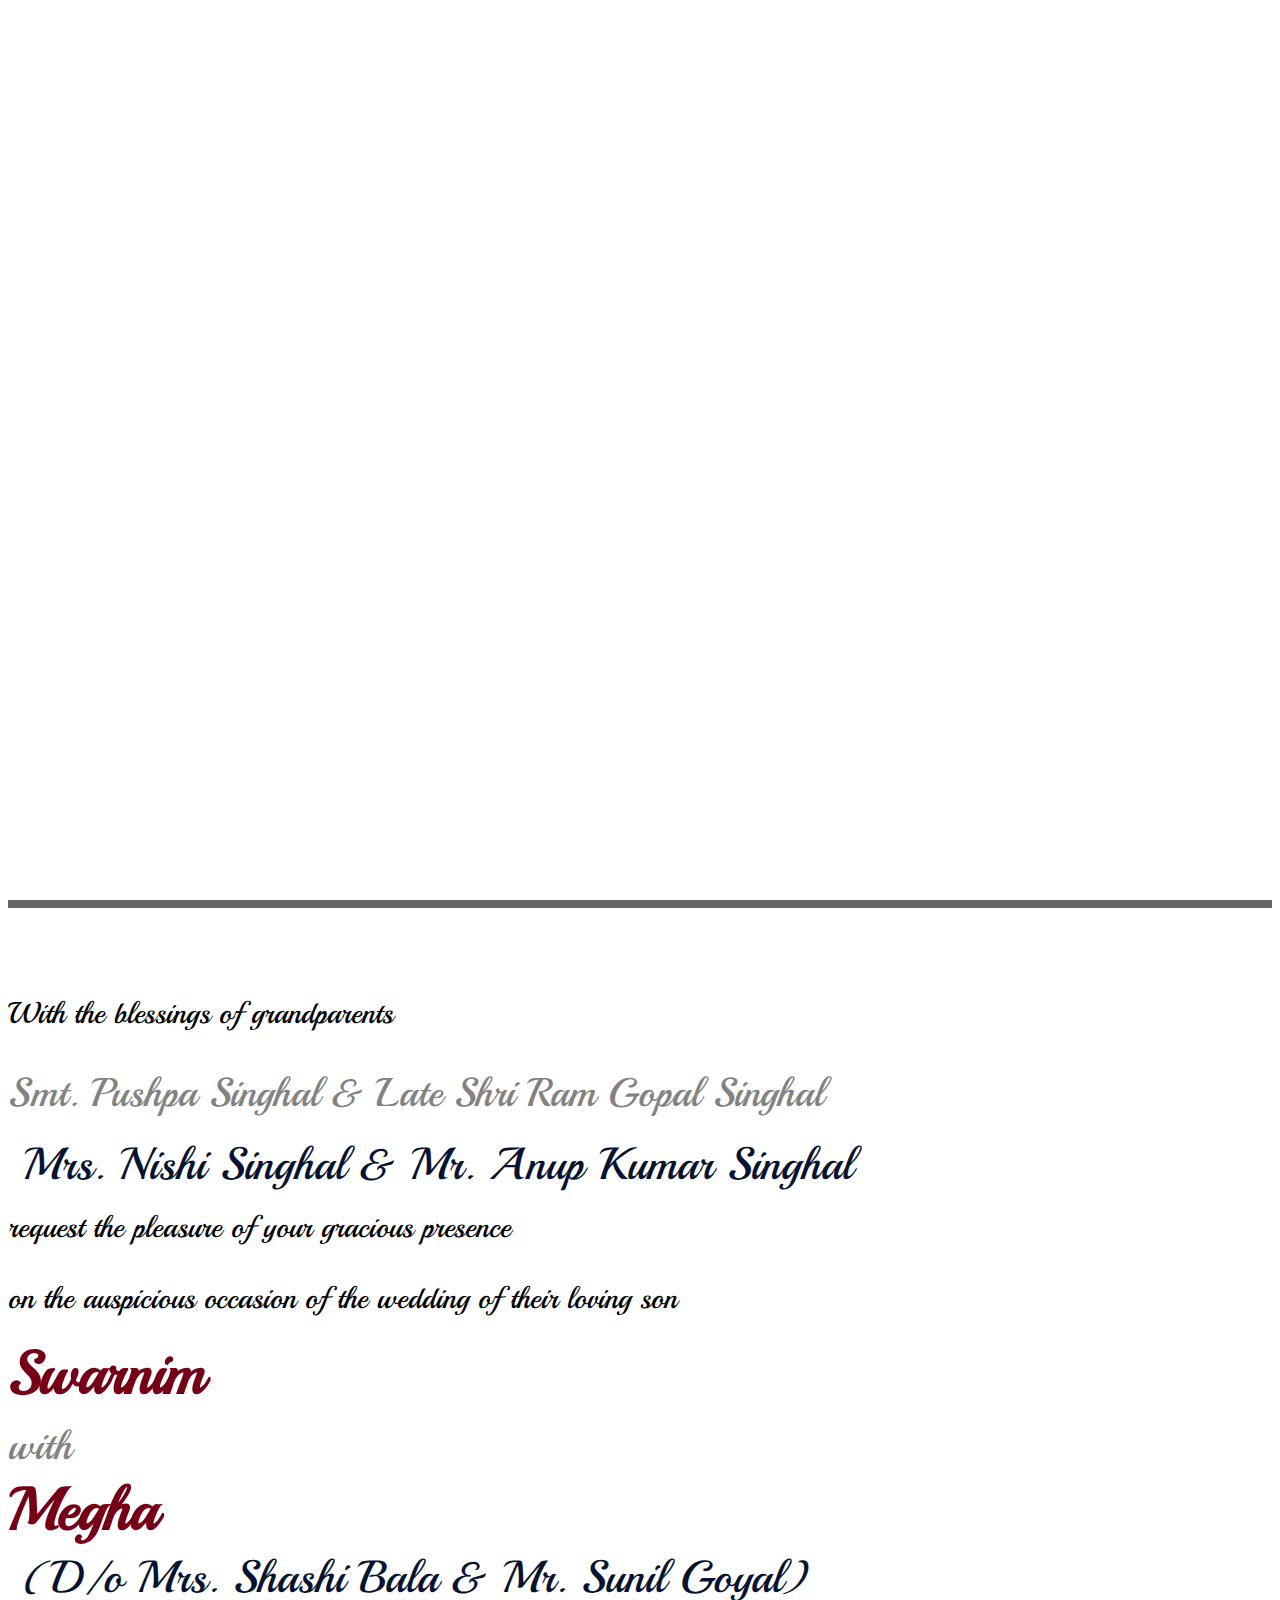
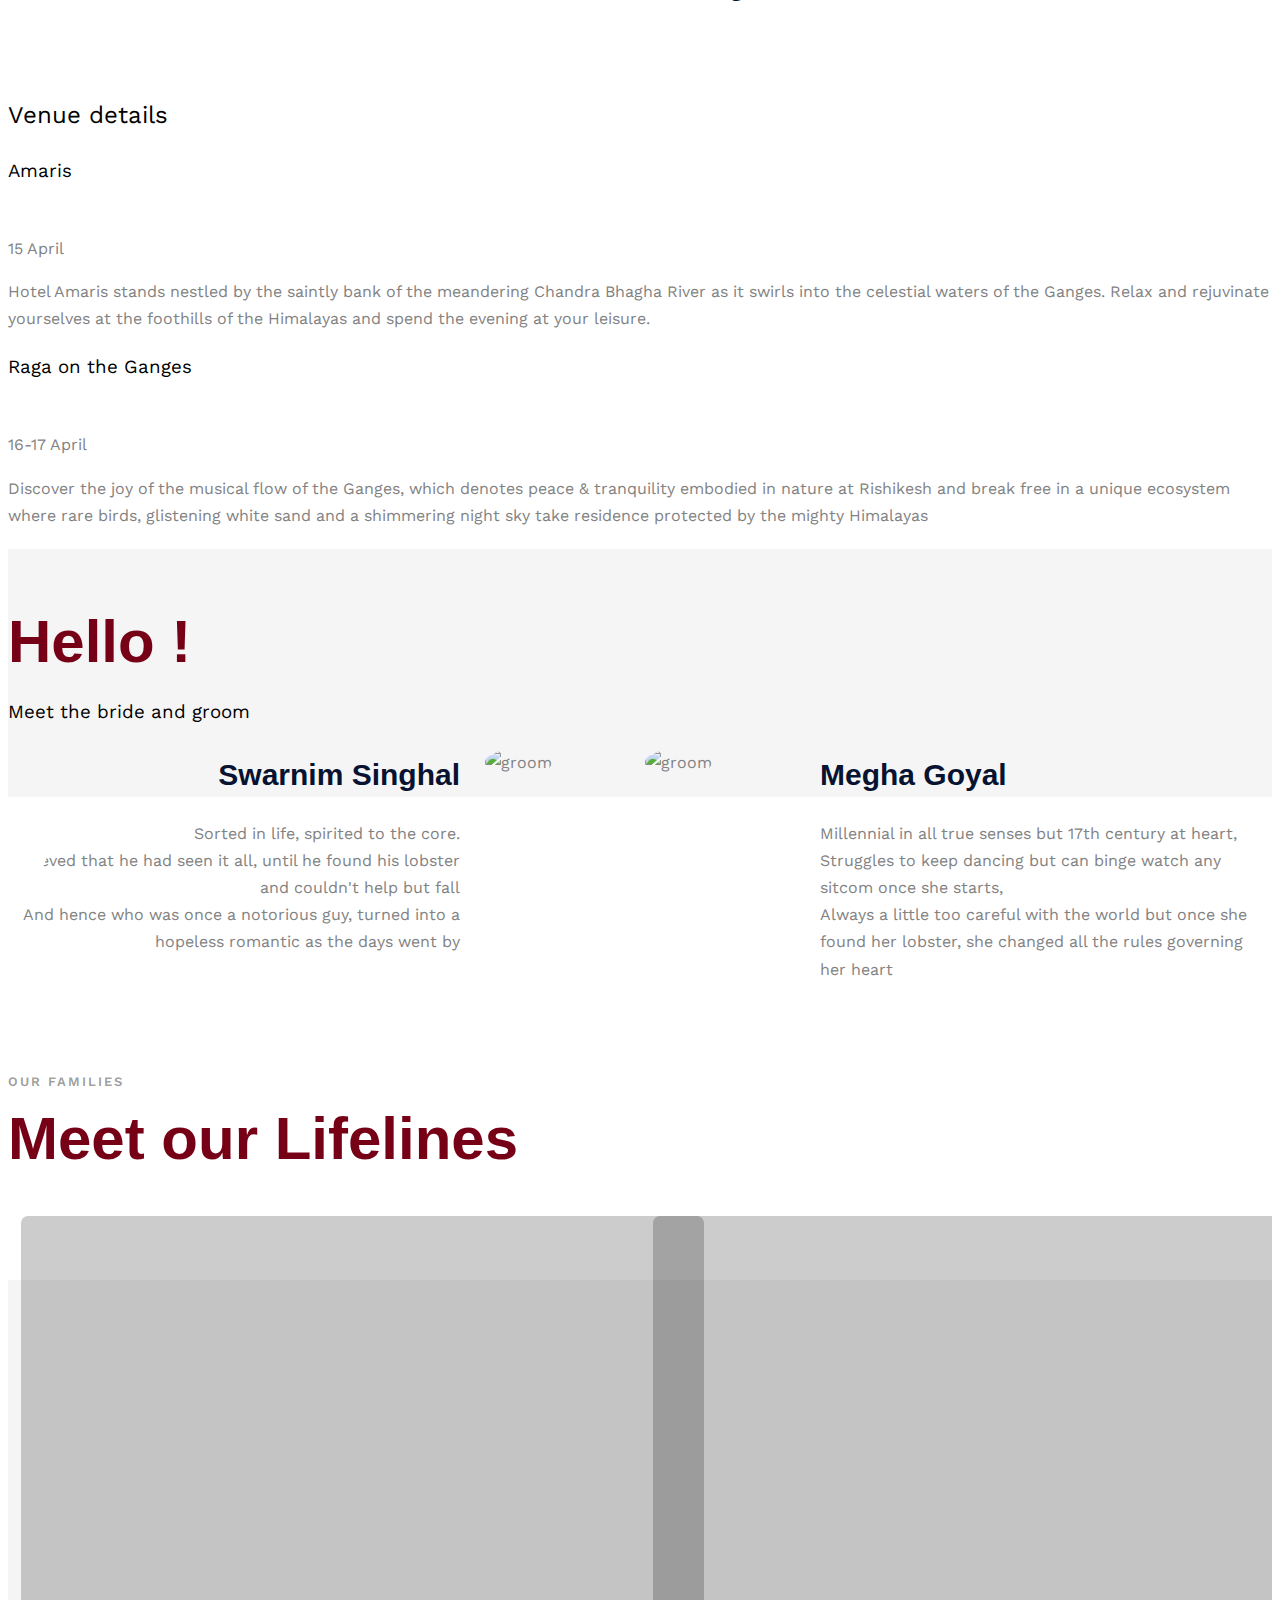
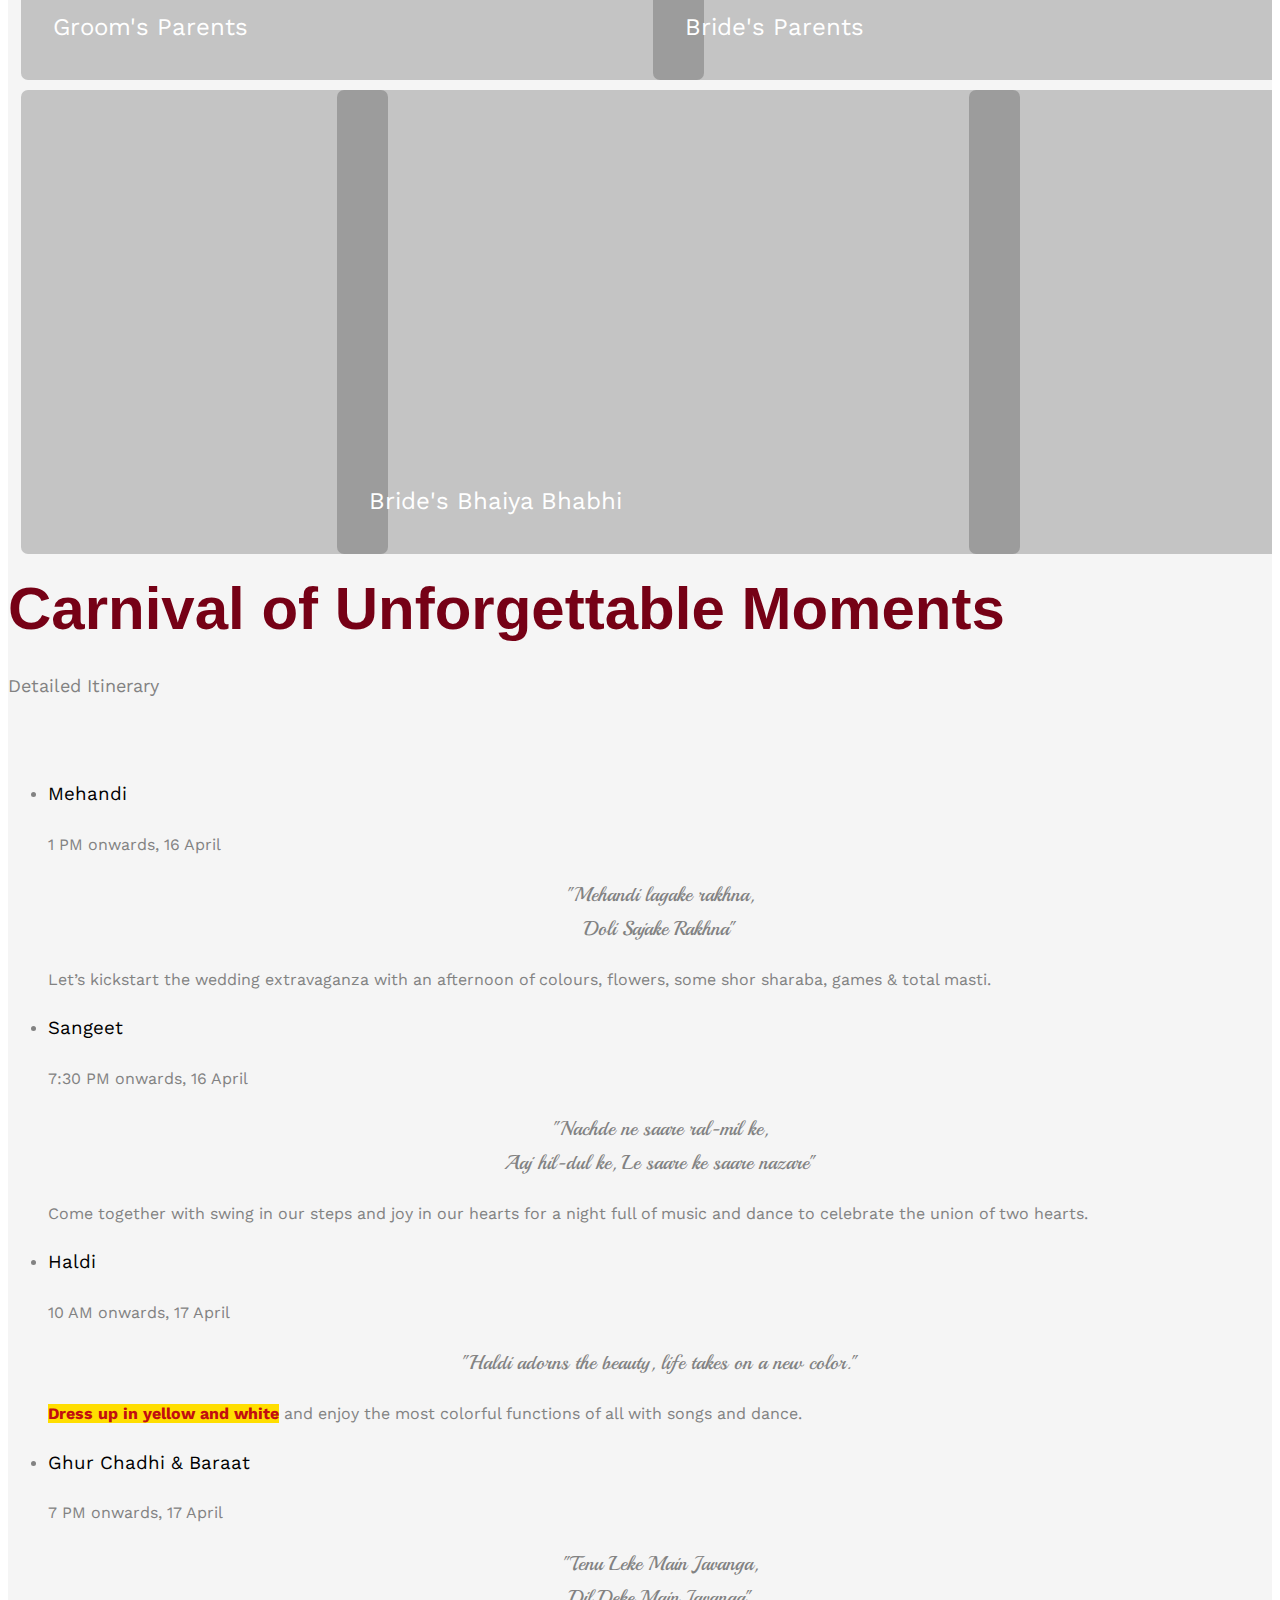
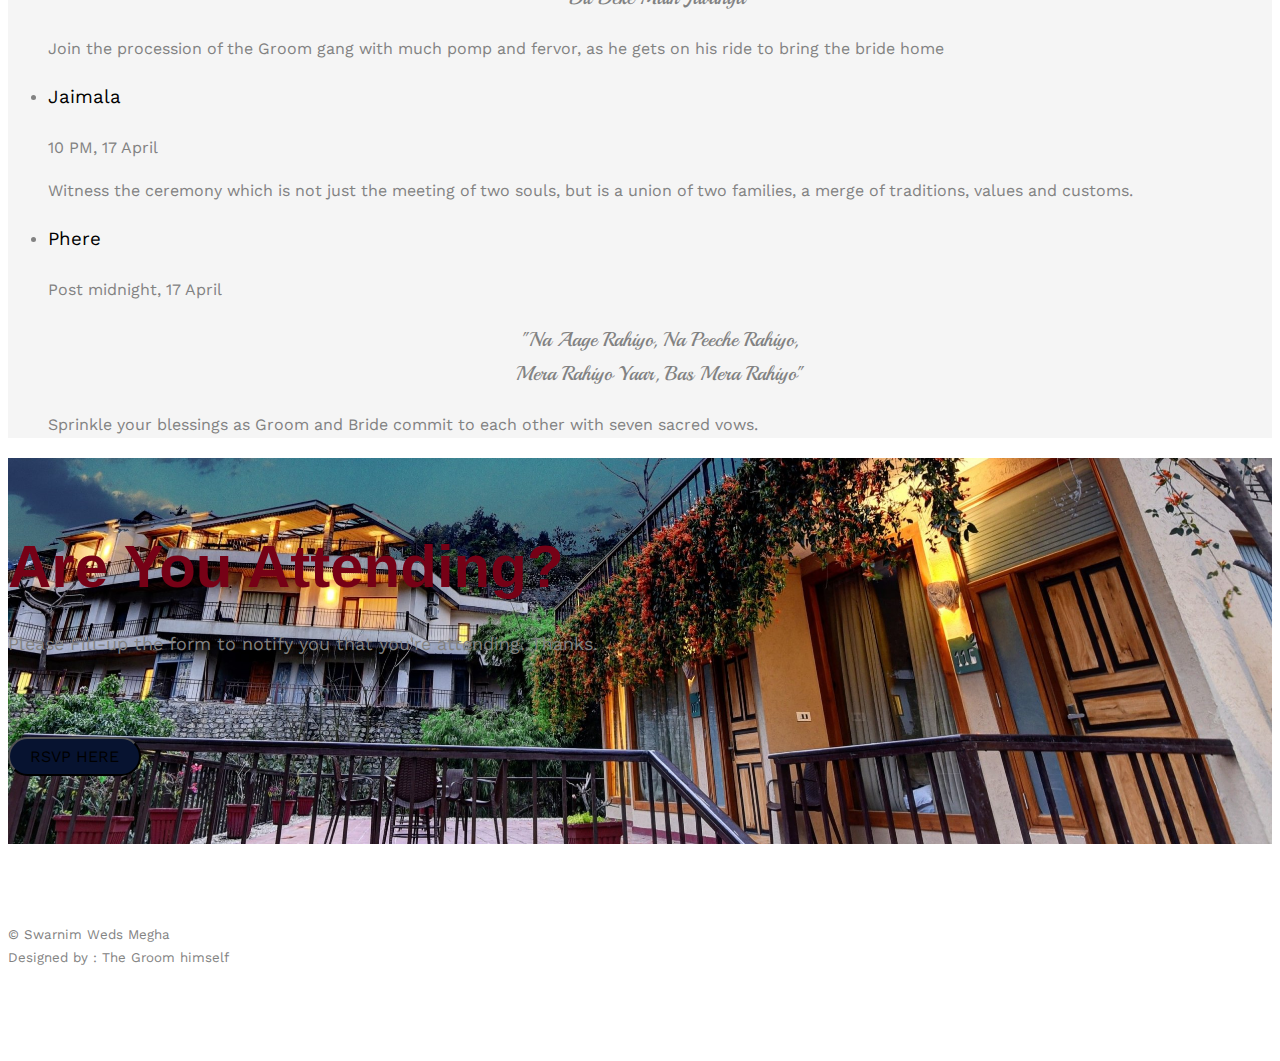
==== commit a33a98b6: "saving progress" ====
--- a/index.html
+++ b/index.html
@@ -265,7 +265,7 @@
 												<span class="date">1 PM onwards, 16 April</span>
 											</div>
 											<div class="timeline-body">
-												<p style="font-family:Playball;text-align:center;font-size:18px">"Mehandi lagake rakhna,<br>Doli Sajake Rakhna"</p>
+												<p style="font-family:Playball;text-align:center;font-size:20px">"Mehandi lagake rakhna,<br>Doli Sajake Rakhna"</p>
 												<p>Let’s kickstart the wedding extravaganza with an afternoon of colours, flowers, some shor sharaba, games & total masti.</p>
 											</div>
 										</div>
@@ -280,7 +280,7 @@
 											</div>
 											<div class="timeline-body">
 													<!-- <p style="font-family:Playball">"To love is to have a heart, to be in love is to make it beat."</p> -->
-													<p style="font-family:Playball;text-align:center;font-size:18px">"Nachde ne saare ral-mil ke,<br>Aaj hil-dul ke, Le saare ke saare nazare"</p>
+													<p style="font-family:Playball;text-align:center;font-size:20px">"Nachde ne saare ral-mil ke,<br>Aaj hil-dul ke, Le saare ke saare nazare"</p>
 													<!-- <p style="font-family:Playball;text-align:center;font-size:18px">"Aao es haseen shaam mein jhoome, nache, dhoom machaaye,<br>dulha dulhan ke sang mehfil-e-sangeet sajaye"</p> -->
 													<p>Come together with swing in our steps and joy in our hearts for a night full of music and dance to celebrate the union of two hearts.</p>
 											</div>
@@ -292,10 +292,10 @@
 										<div class="timeline-panel">
 											<div class="timeline-heading">
 												<h3 class="timeline-title">Haldi</h3>
-												<span class="date">10 AM onwards, 18 April</span>
-											</div>
-											<div class="timeline-body">
-												<p style="font-family:Playball;text-align:center;font-size:18px">"Haldi adorns the beauty, life takes on a new color."</p>
+												<span class="date">10 AM onwards, 17 April</span>
+											</div>
+											<div class="timeline-body">
+												<p style="font-family:Playball;text-align:center;font-size:20px">"Haldi adorns the beauty, life takes on a new color."</p>
 													<p><strong style="background-color:#ffde00;color:#c20f10">Dress up in yellow and white</strong> and enjoy the most colorful functions of all with songs and dance.</p>
 											</div>
 										</div>
@@ -309,7 +309,7 @@
 												<span class="date">7 PM onwards, 17 April</span>
 											</div>
 											<div class="timeline-body">
-												<p style="font-family:Playball;text-align:center;font-size:18px">"Tenu Leke Main Javanga,<br>Dil Deke Main Javanga"</p>
+												<p style="font-family:Playball;text-align:center;font-size:20px">"Tenu Leke Main Javanga,<br>Dil Deke Main Javanga"</p>
 												<p>Join the procession of the Groom gang with much pomp and fervor, as he gets on his ride to bring the bride home</p>
 											</div>
 										</div>
@@ -337,7 +337,7 @@
 												<span class="date">Post midnight, 17 April</span>
 											</div>
 											<div class="timeline-body">
-												<p style="font-family:Playball;text-align:center;font-size:18px">"Na Aage Rahiyo, Na Peeche Rahiyo,<br>Mera Rahiyo Yaar, Bas Mera Rahiyo"</p>
+												<p style="font-family:Playball;text-align:center;font-size:20px">"Na Aage Rahiyo, Na Peeche Rahiyo,<br>Mera Rahiyo Yaar, Bas Mera Rahiyo"</p>
 												<p>Sprinkle your blessings as Groom and Bride commit to each other with seven sacred vows.</p>
 											</div>
 										</div>
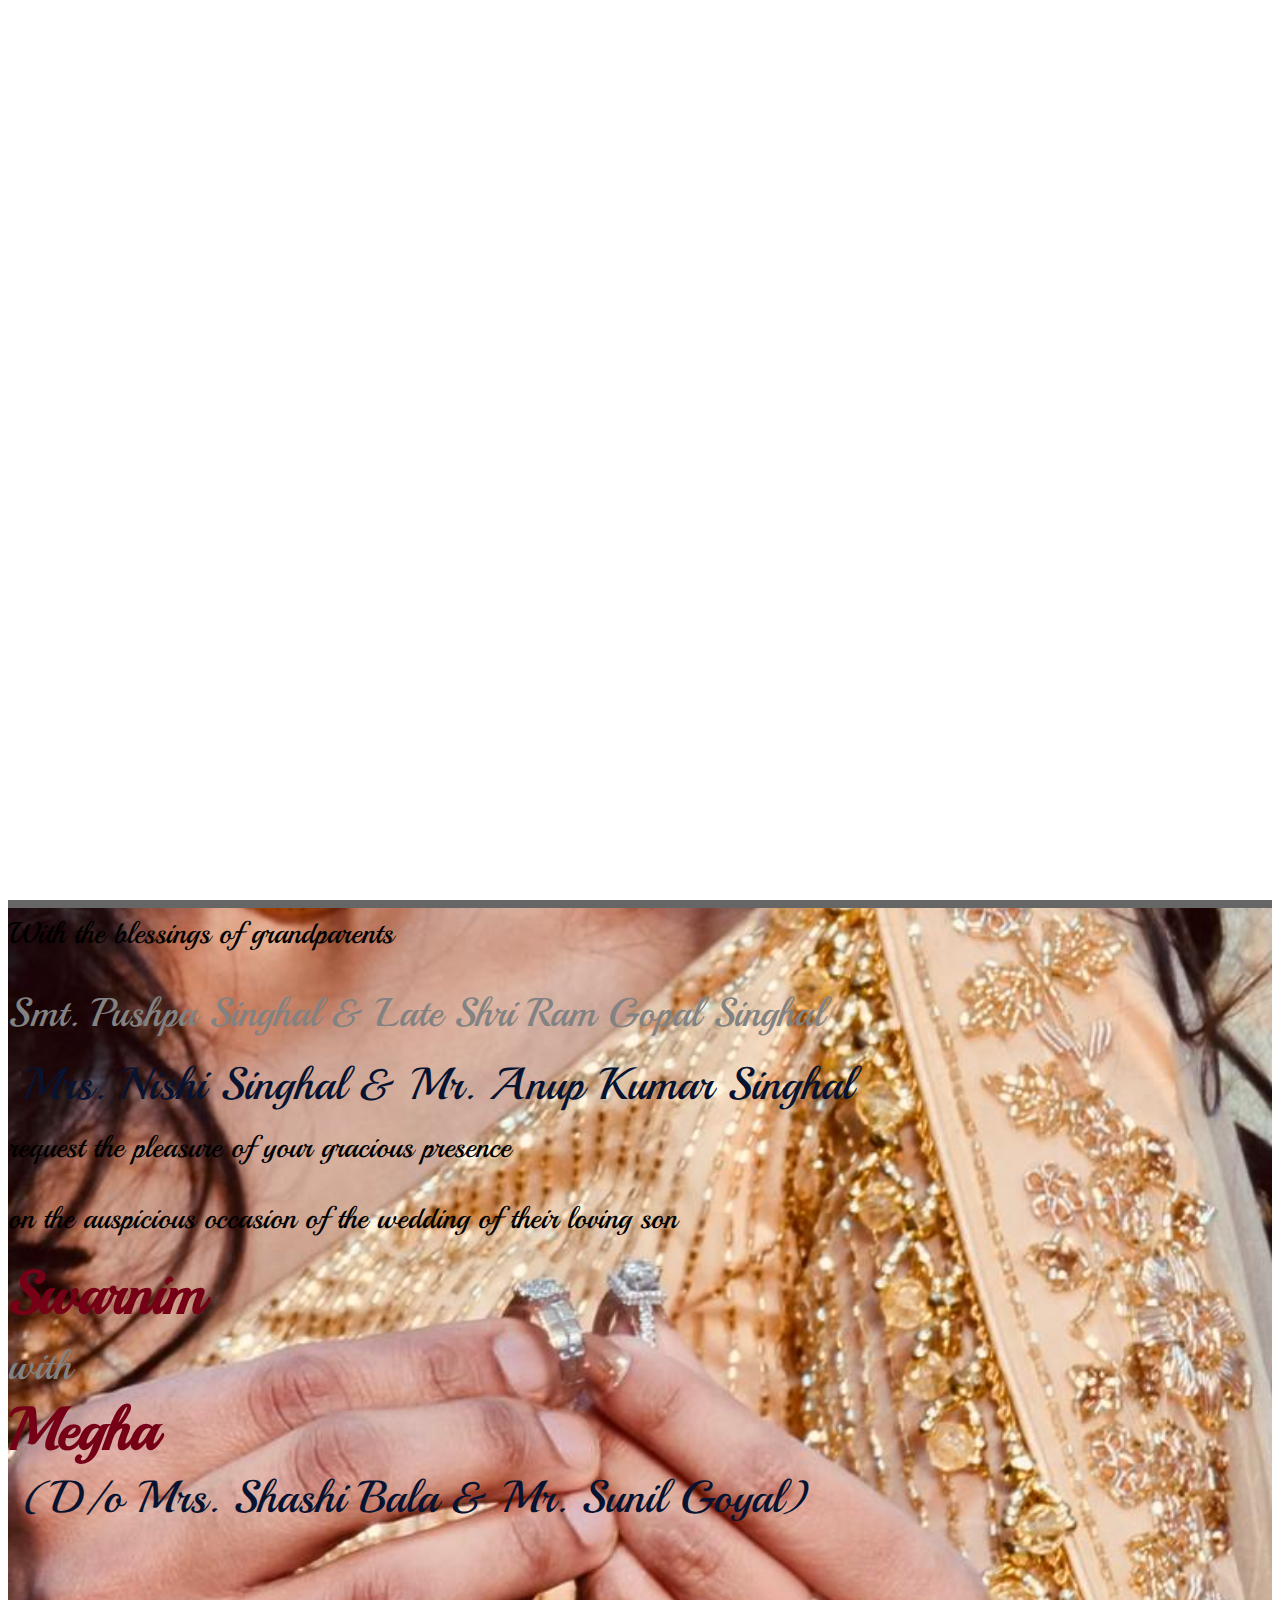
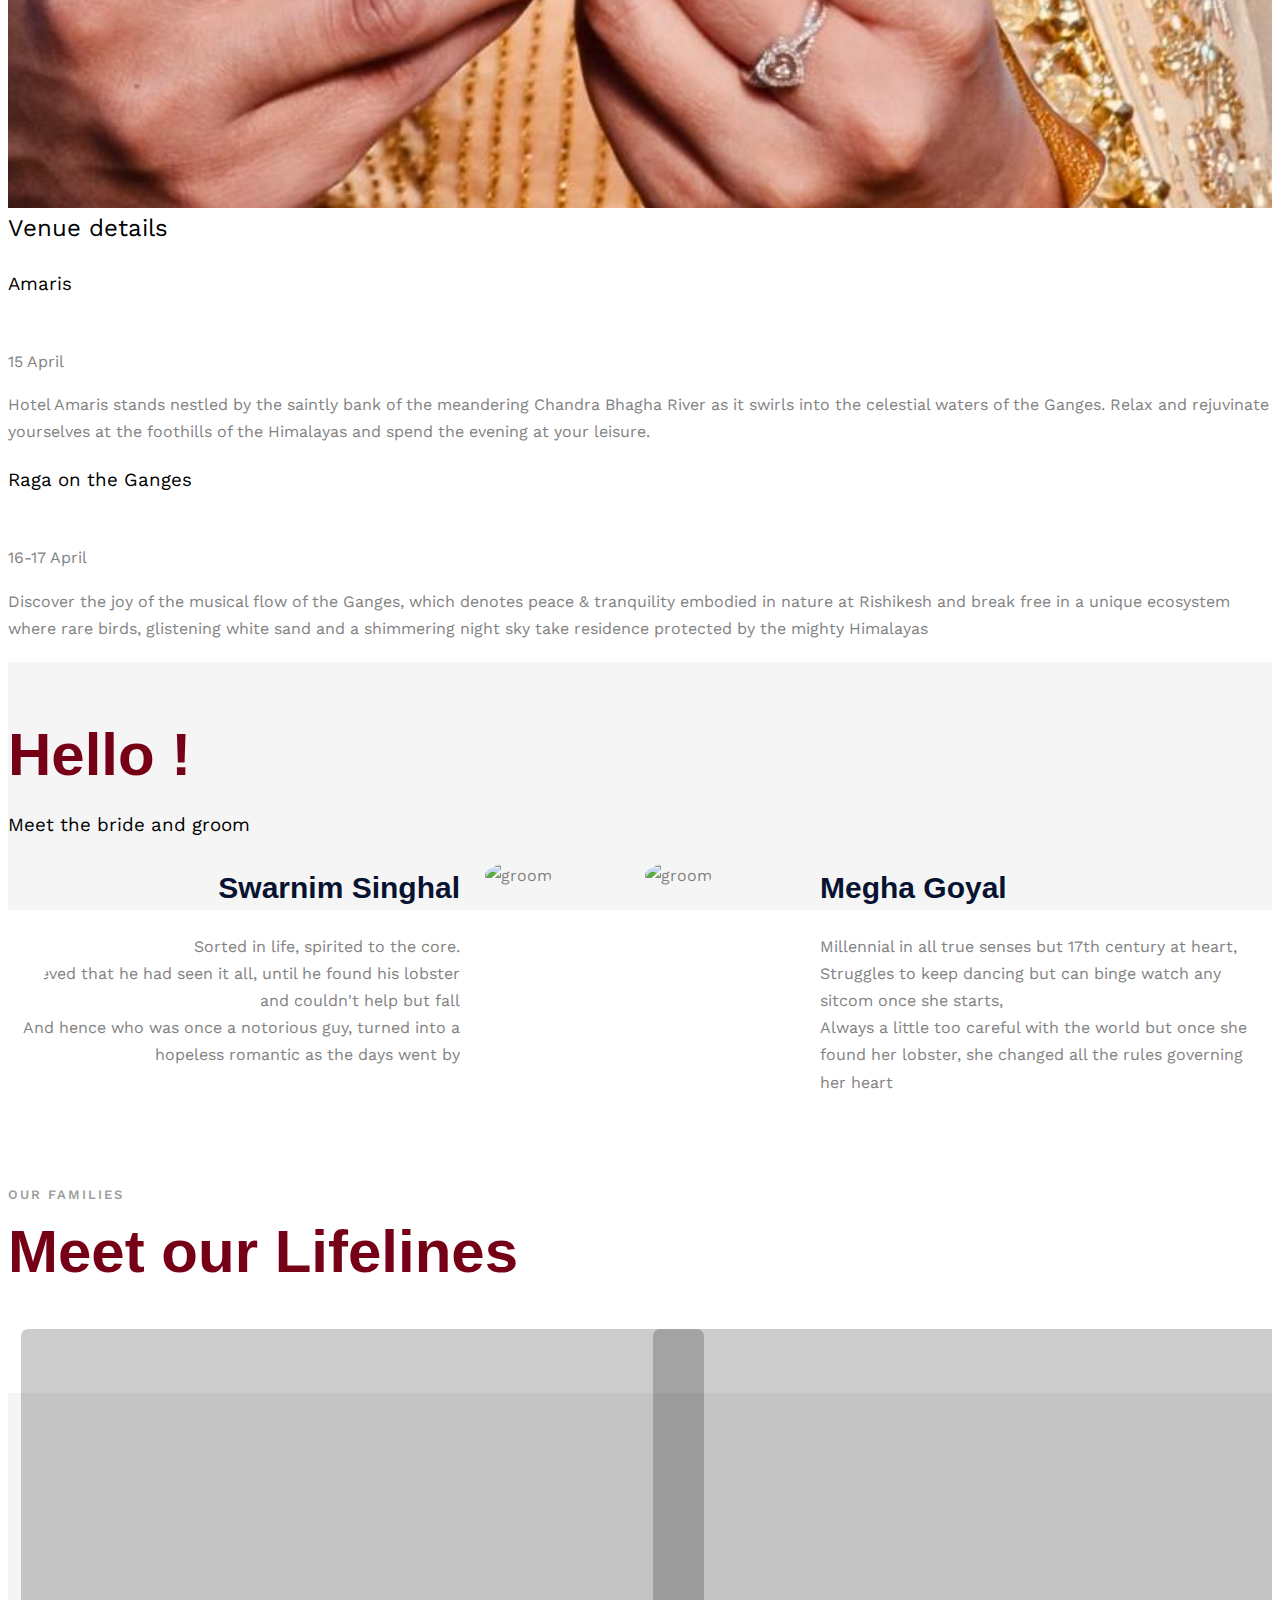
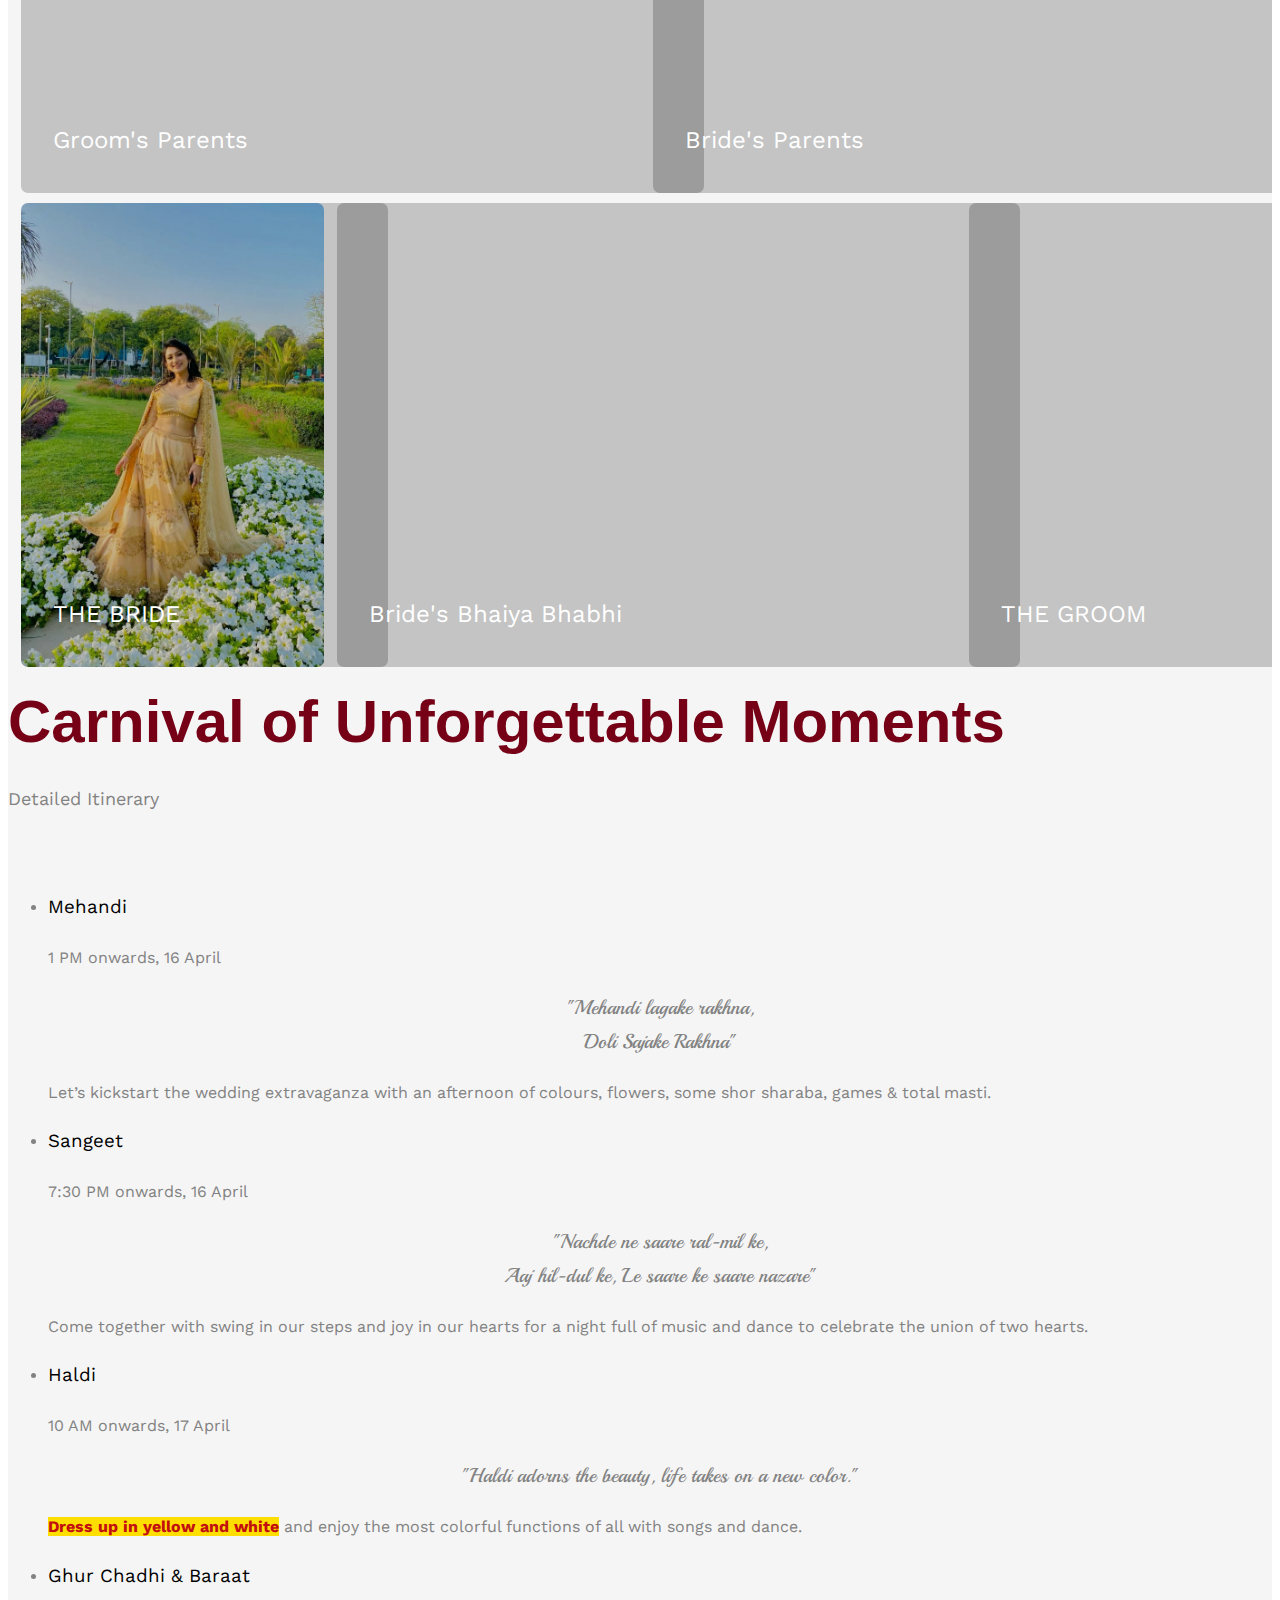
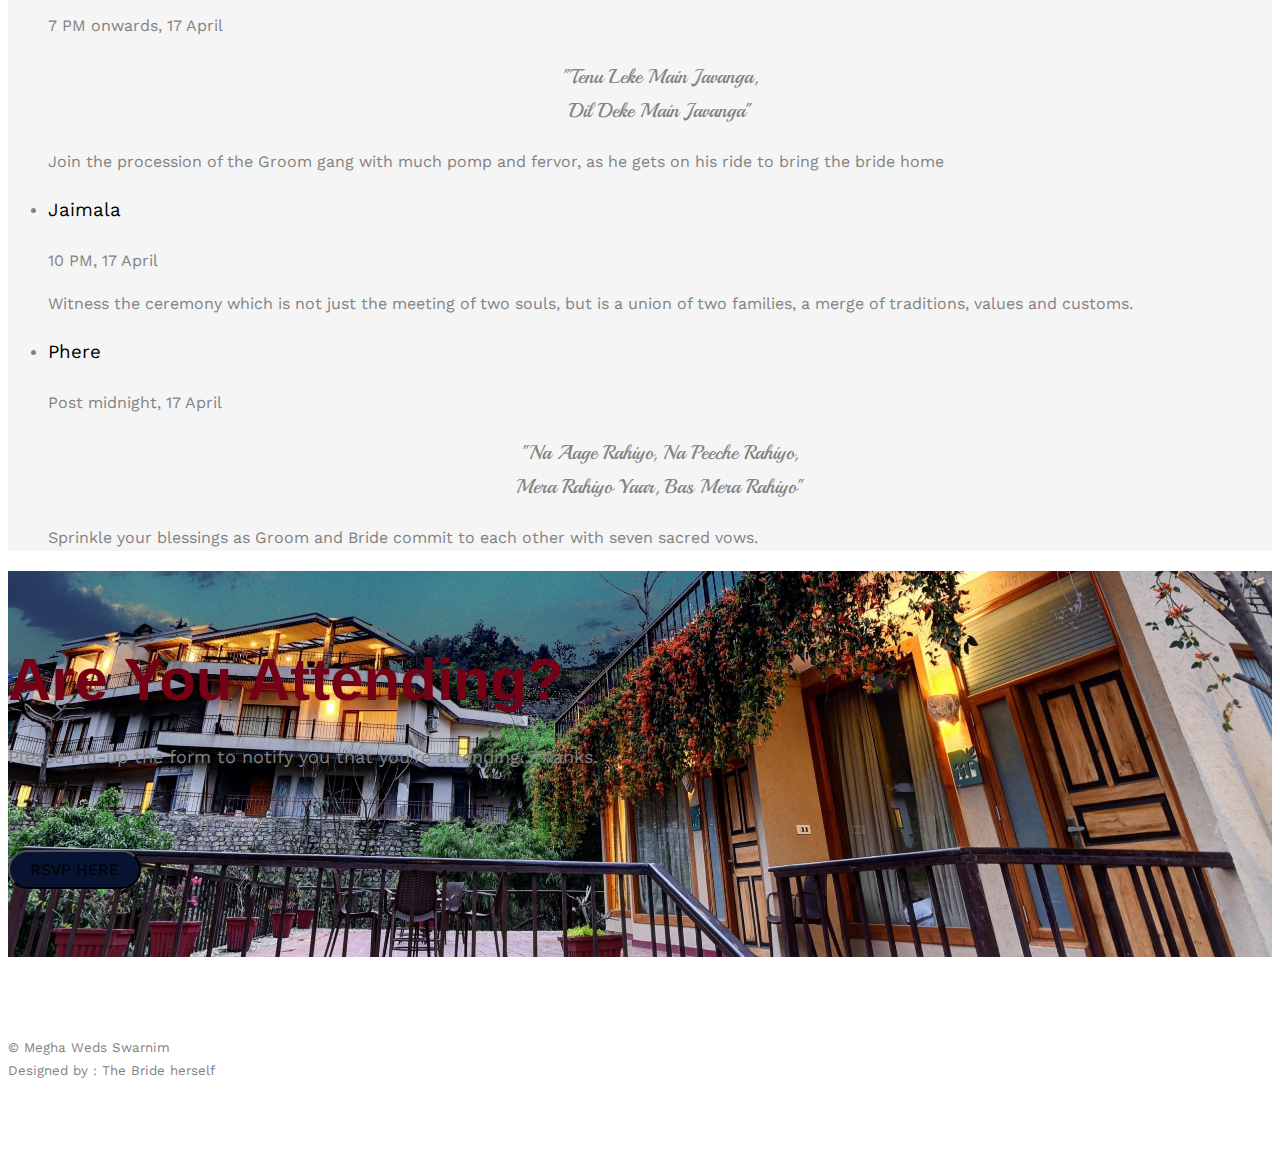
==== commit 2cf3d511: "Initial changes" ====
--- a/index.html
+++ b/index.html
@@ -7,11 +7,28 @@
 	<head>
 		<meta charset="utf-8">
 		<meta http-equiv="X-UA-Compatible" content="IE=edge">
-		<title>Swarnim Weds Megha</title>
+		<title>Megha Weds Swarnim</title>
 		<meta name="viewport" content="width=device-width, initial-scale=1">
-
-
-		<meta property="og:title" content="Swarnim Weds Megha"/>
+		<!-- HTML Meta Tags -->
+		<!--    <title>Megha Weds Swarnim</title>-->
+		<meta name="description" content="Wedding Invitation">
+
+		<!-- Facebook Meta Tags -->
+		<meta property="og:url" content="https://megha23.github.io/MeghaWedsSwarnim/">
+		<meta property="og:type" content="website">
+		<meta property="og:title" content="Megha Weds Swarnim">
+		<meta property="og:description" content="Wedding Invitation">
+		<meta property="og:image" content="https://megha23.github.io/MeghaWedsSwarnim/images/url_img.png">
+
+		<!-- Twitter Meta Tags -->
+		<meta name="twitter:card" content="summary_large_image">
+		<meta property="twitter:domain" content="megha23.github.io">
+		<meta property="twitter:url" content="https://megha23.github.io/MeghaWedsSwarnim/">
+		<meta name="twitter:title" content="Megha Weds Swarnim">
+		<meta name="twitter:description" content="Engagement Invitation">
+		<meta name="twitter:image" content="https://megha23.github.io/MeghaWedsSwarnim/images/img.jpeg">
+
+		<!-- Meta Tags Generated via https://www.opengraph.xyz -->
 
 		<link href='https://fonts.googleapis.com/css?family=Work+Sans:400,300,600,400italic,700' rel='stylesheet' type='text/css'>
 		<link href="https://fonts.googleapis.com/css?family=Sacramento" rel="stylesheet">
@@ -81,10 +98,12 @@
 						<div class="col-md-8 col-md-offset-2 text-center">
 							<div class="display-t">
 								<div class="display-tc animate-box" data-animate-effect="fadeIn">
-									<h1 style="margin-top:1.5em;">Swarnim &amp; Megha</h1>
+									<h1 style="margin-top:1.5em;">Megha & Swarnim</h1>
 									<h2>Are Getting Married!</h2>
 									<div class="simply-countdown simply-countdown-one"></div>
 									<p><a id="venue-link" class="btn btn-default btn-sm" id="save-date-btn" onclick="document.getElementById('my_audio').play()" href="#invite">Click here to join us</a></p>
+
+									<h2><i>#LobstersForLife</i></h2>
 								</div>
 							</div>
 						</div>
@@ -93,8 +112,10 @@
 			</header>
 
 			<!--  Invite   -->
-			<div id="invite">
-				<div class="container">
+			<div id="formal-invite"
+				 style="background-image:url(images/invite-bg.png); background-repeat: no-repeat; background-position: center; background-size: cover; height: 100vh;">
+
+			<div class="container">
 					<div class="row">
 						<div class="col-md-8 col-md-offset-2 text-center family-invite animate-box">
 							<h3>With the blessings of grandparents</h3>
@@ -215,11 +236,11 @@
 									</a>
 								</li>
 
-							  <li class="one-fourth animate-box" data-animate-effect="fadeIn" style="background-image: url(images/gallery-4.jpg); ">
+							  <li class="one-fourth animate-box" data-animate-effect="fadeIn" style="background-image: url(images/bride.png); ">
 								<a class="color-4">
 									<div class="case-studies-summary">
 										<!-- <span>The Bride</span> -->
-										<!-- <h2>Megha Goyal</h2> -->
+										 <h2>THE BRIDE</h2>
 									</div>
 								</a>
 							</li>
@@ -235,7 +256,7 @@
 								<a>
 									<div class="case-studies-summary">
 										<!-- <span>The Groom</span> -->
-										<!-- <h2>Swarnim Singhal</h2> -->
+										 <h2>THE GROOM</h2>
 									</div>
 								</a>
 							</li>
@@ -376,8 +397,8 @@
 					<div class="row copyright">
 						<div class="col-md-12 text-center">
 							<p>
-								<small class="block">&copy; Swarnim Weds Megha</small>
-								<small class="block">Designed by : The Groom himself</small>
+								<small class="block">&copy; Megha Weds Swarnim </small>
+								<small class="block">Designed by : The Bride herself</small>
 							</p>
 							<!-- <p>
 								<ul class="fh5co-social-icons">
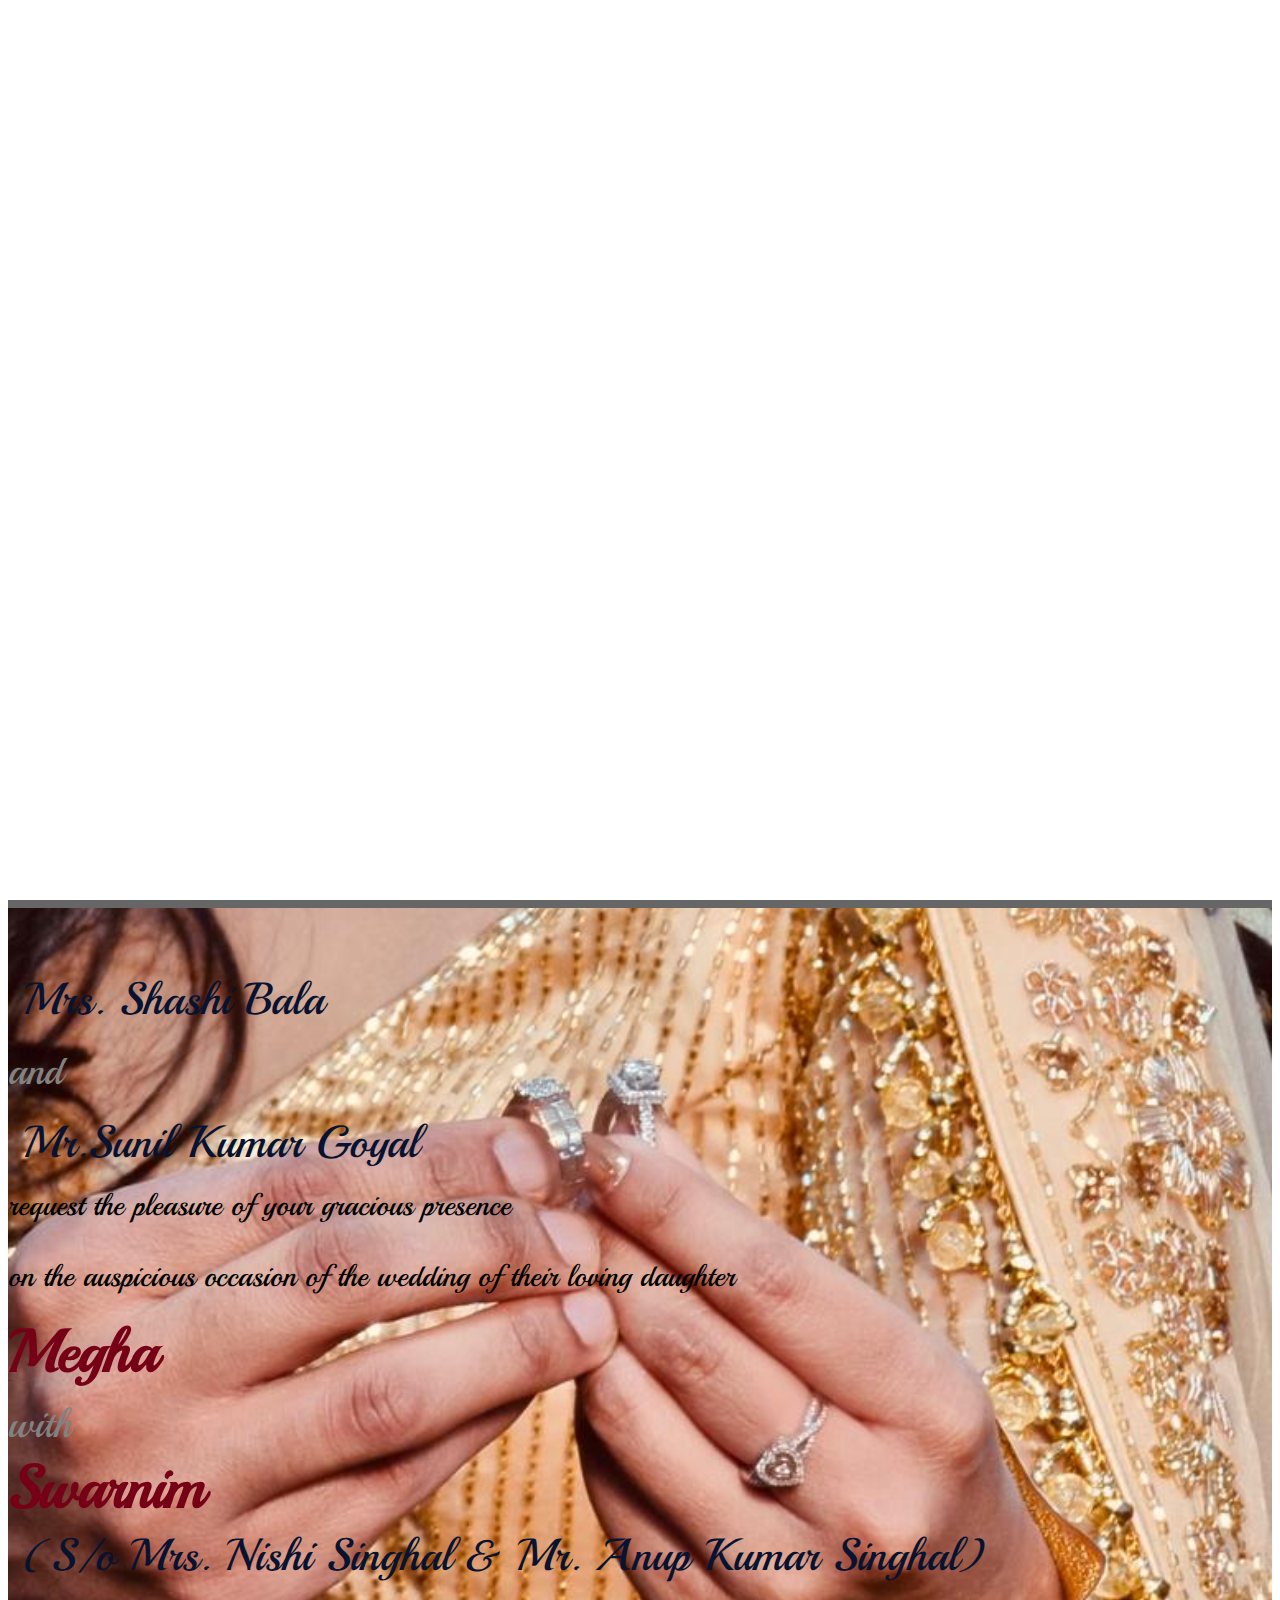
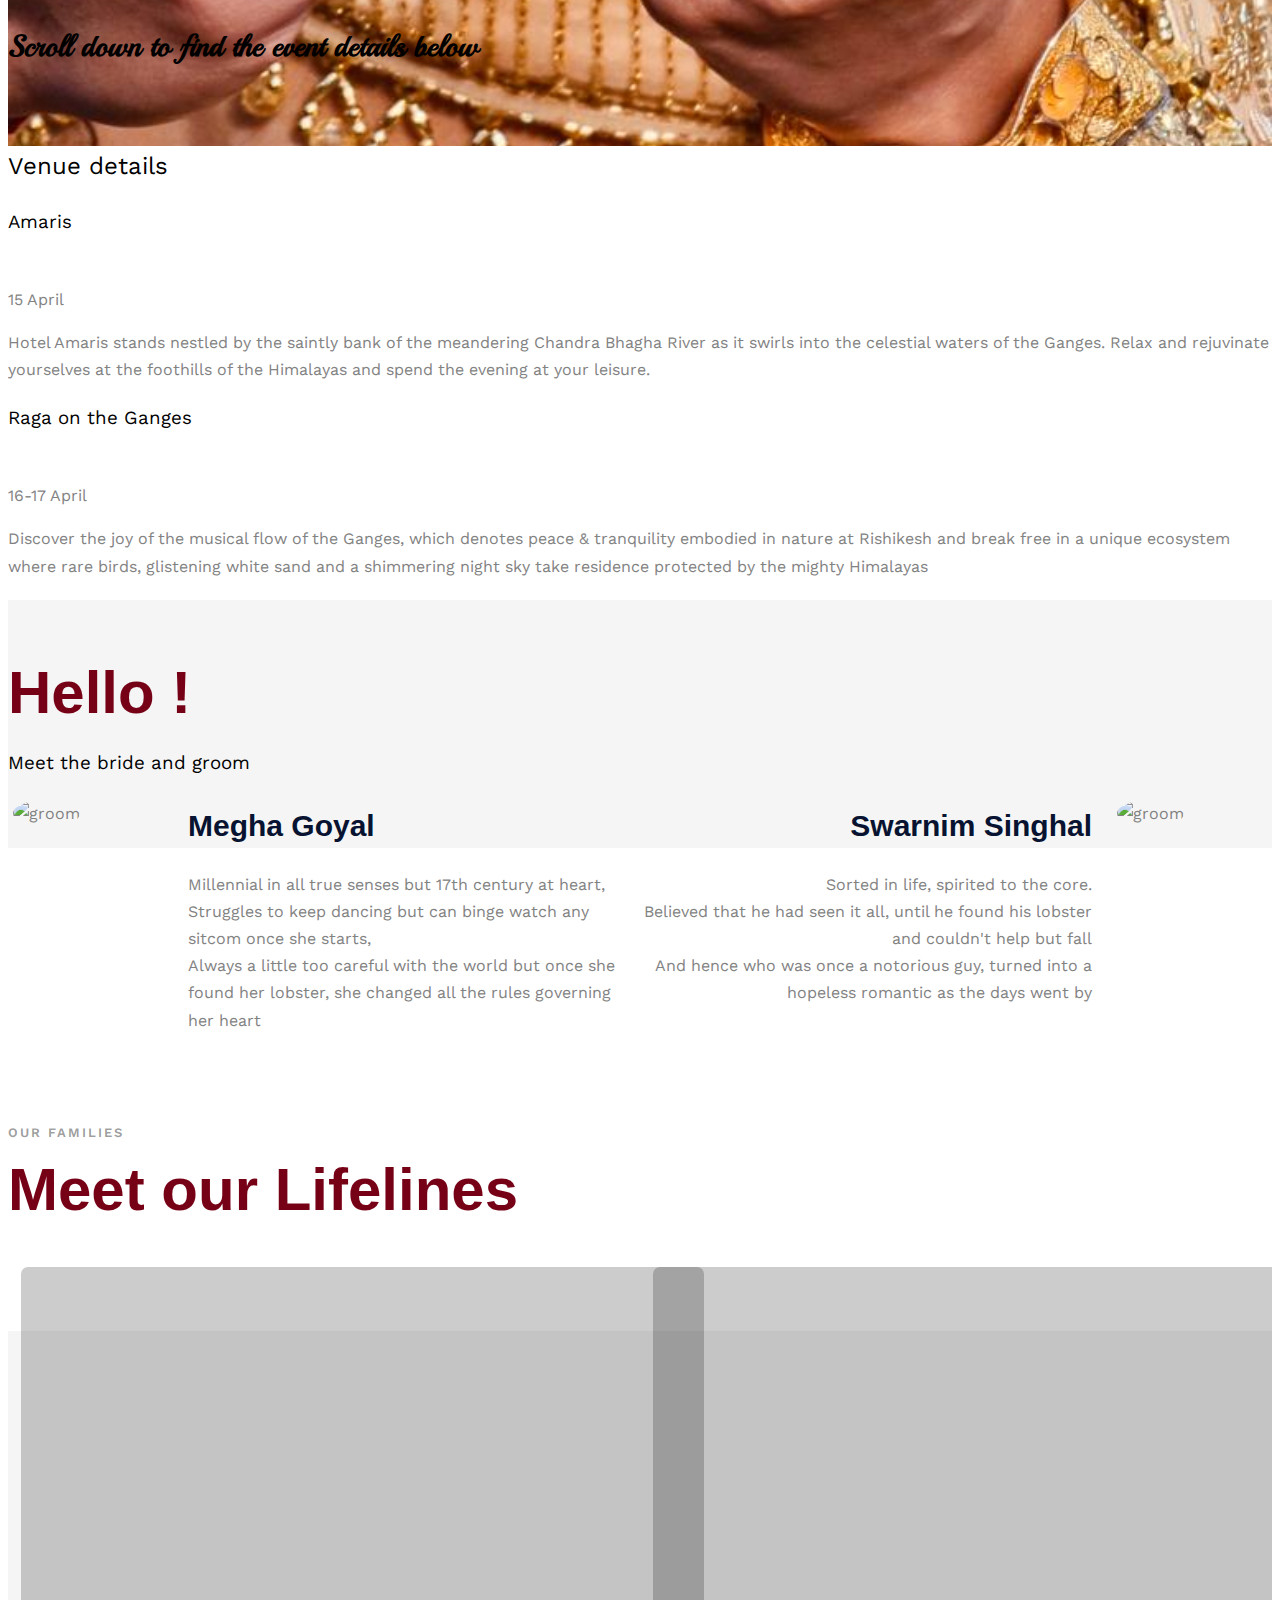
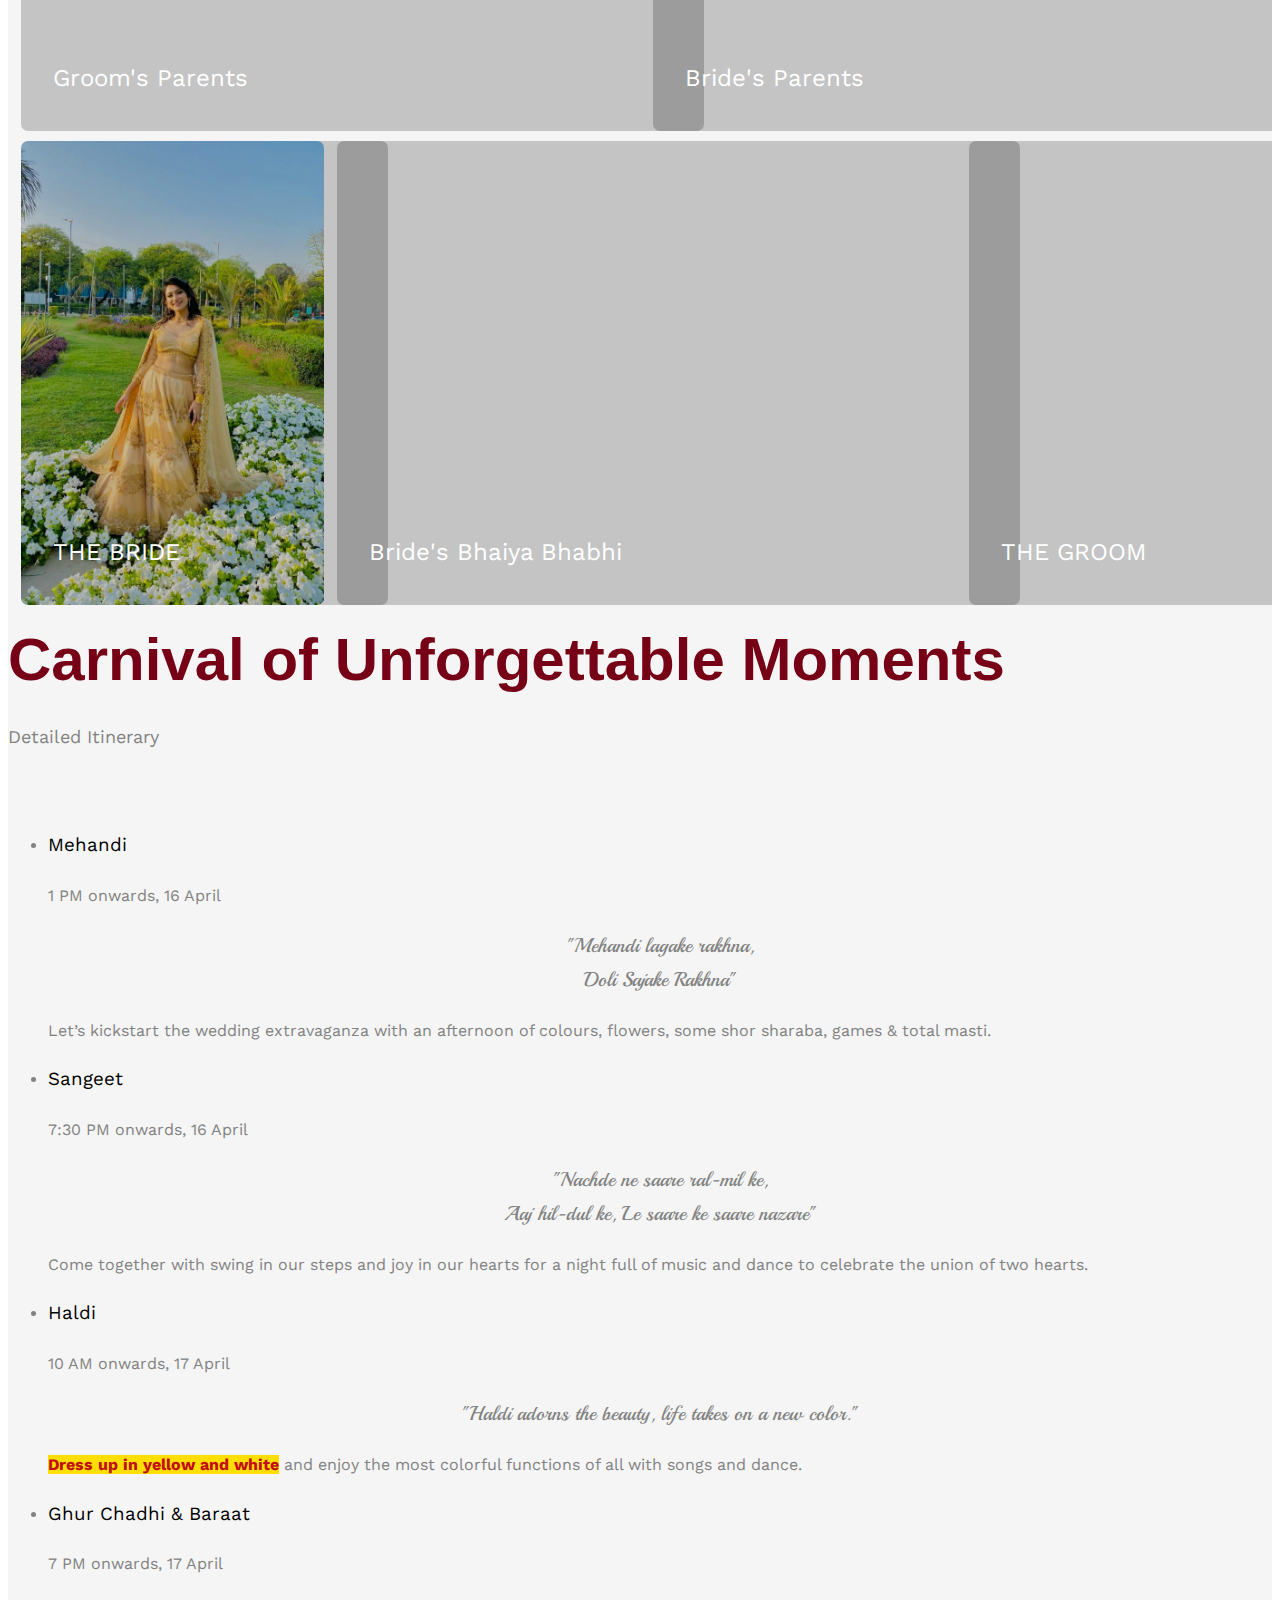
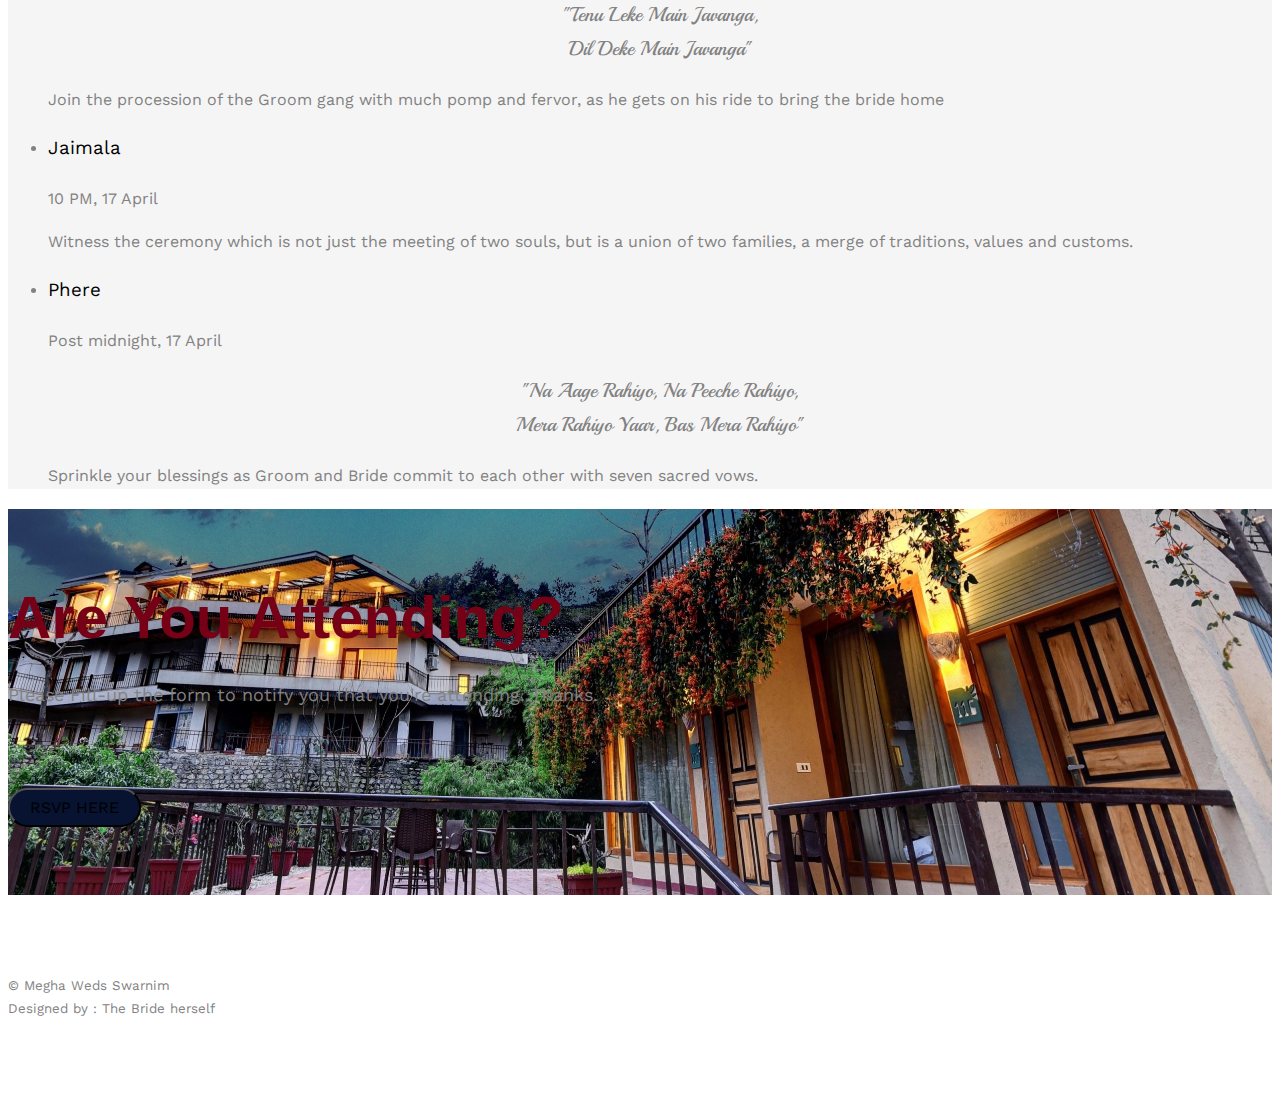
==== commit 705fde17: "Making changes" ====
--- a/index.html
+++ b/index.html
@@ -113,20 +113,29 @@
 
 			<!--  Invite   -->
 			<div id="formal-invite"
-				 style="background-image:url(images/invite-bg.png); background-repeat: no-repeat; background-position: center; background-size: cover; height: 100vh;">
+				 style="background-image:url(images/invite-bg.png); background-position:70% 70%;
+				  background-repeat: no-repeat; background-size: cover; background-blend-mode: lighten;">
 
 			<div class="container">
+				<br>
+				<br>
 					<div class="row">
 						<div class="col-md-8 col-md-offset-2 text-center family-invite animate-box">
-							<h3>With the blessings of grandparents</h3>
-							<p>Smt. Pushpa Singhal & Late Shri Ram Gopal Singhal</p>
-							<h1>Mrs. Nishi Singhal & Mr. Anup Kumar Singhal</h1>
+							<h1>Mrs. Shashi Bala</h1>
+							<p>and</p>
+							<h1>Mr.Sunil Kumar Goyal</h1>
 							<h3>request the pleasure of your gracious presence</h3>
-							<h3>on the auspicious occasion of the wedding of their loving son</h3>
+							<h3>on the auspicious occasion of the wedding of their loving daughter</h3>
+							<h2>Megha</h2>
+							<p>with</p>
 							<h2>Swarnim</h2>
-							<p>with</p>
-							<h2>Megha</h2>
-							<h1>(D/o Mrs. Shashi Bala & Mr. Sunil Goyal)</h3>
+							<h1>(S/o Mrs. Nishi Singhal & Mr. Anup Kumar Singhal)</h1>
+
+							<br>
+							<h3><b>Scroll down to find the event details below</b></h3>
+
+							<br>
+							<br>
 						</div>
 					</div>
 				</div>
@@ -179,6 +188,18 @@
 					</div>
 					<div class="couple-wrap animate-box">
 						<div class="couple-half">
+							<div class="bride">
+								<img src="images/t3.jpeg" alt="groom" class="img-responsive">
+							</div>
+							<div class="desc-bride">
+								<h3>Megha Goyal</h3>
+								<p>Millennial in all true senses but 17th century at heart,
+									Struggles to keep dancing but can binge watch any sitcom once she starts, <br>
+									Always a little too careful with the world but once she found her lobster, she changed all the rules governing her heart</p>
+							</div>
+						</div>
+						<p class="heart text-center"><i class="icon-heart2"></i></p>
+						<div class="couple-half">
 							<div class="groom">
 								<img src="images/t2.jpeg" alt="groom" class="img-responsive">
 							</div>
@@ -187,18 +208,6 @@
 								<p>Sorted in life, spirited to the core. <br>
 								Believed that he had seen it all, until he found his lobster and couldn't help but fall<br>
 								And hence who was once a notorious guy, turned into a hopeless romantic as the days went by</p>
-							</div>
-						</div>
-						<p class="heart text-center"><i class="icon-heart2"></i></p>
-						<div class="couple-half">
-							<div class="bride">
-								<img src="images/t3.jpeg" alt="groom" class="img-responsive">
-							</div>
-							<div class="desc-bride">
-								<h3>Megha Goyal</h3>
-								<p>Millennial in all true senses but 17th century at heart,
-									Struggles to keep dancing but can binge watch any sitcom once she starts, <br>
-									Always a little too careful with the world but once she found her lobster, she changed all the rules governing her heart</p>
 							</div>
 						</div>
 					</div>
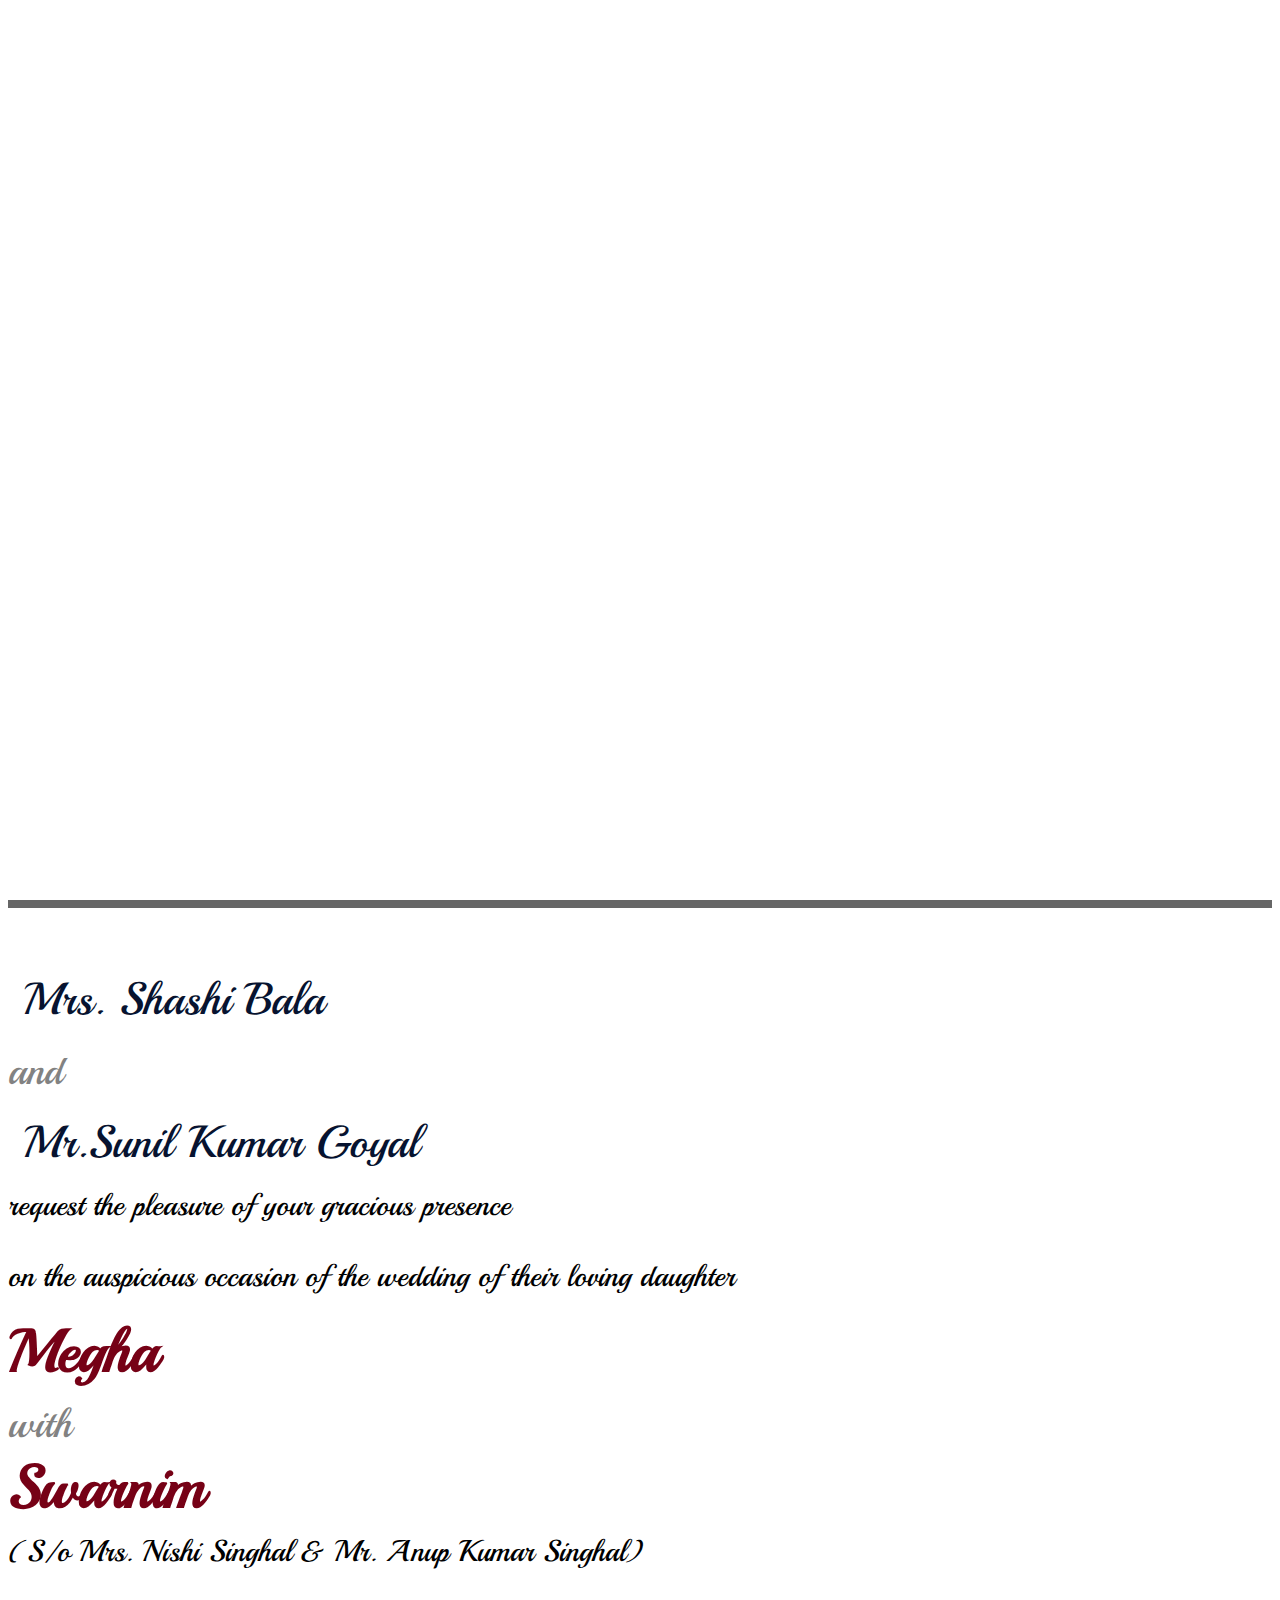
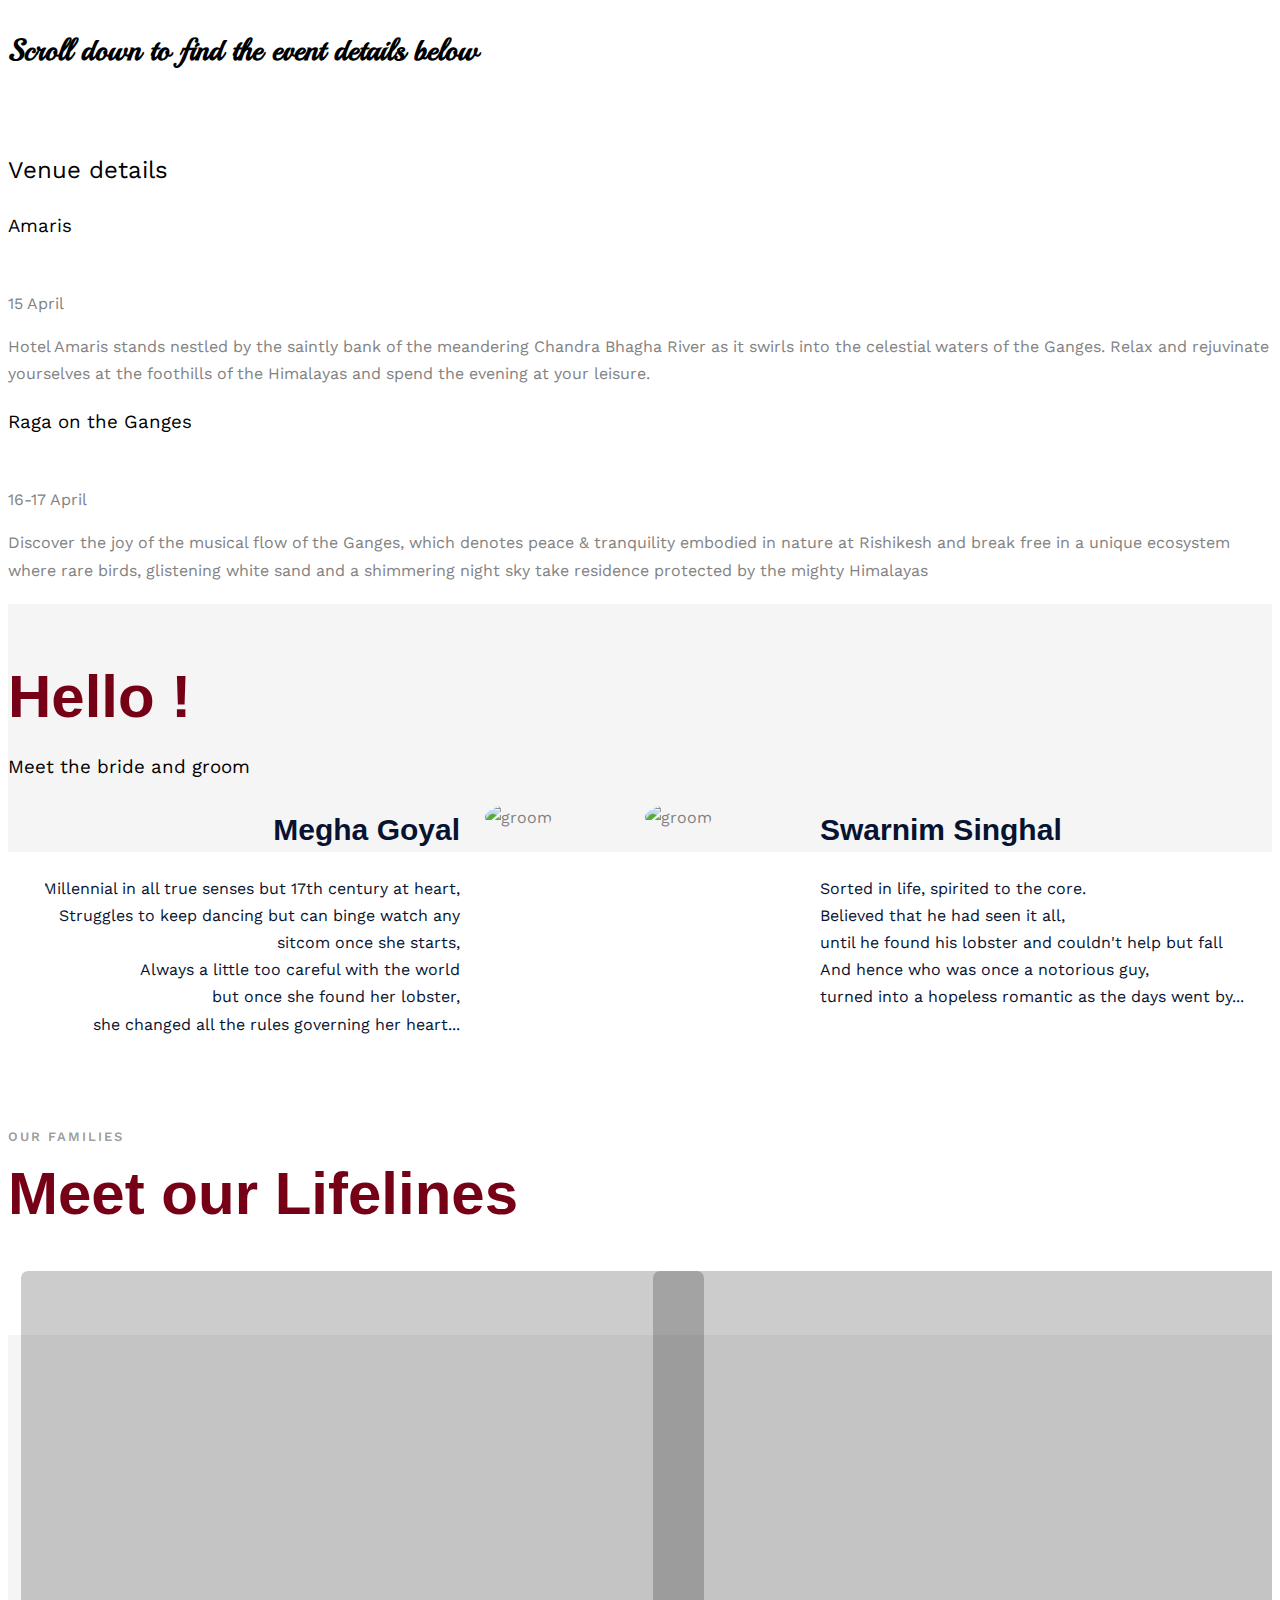
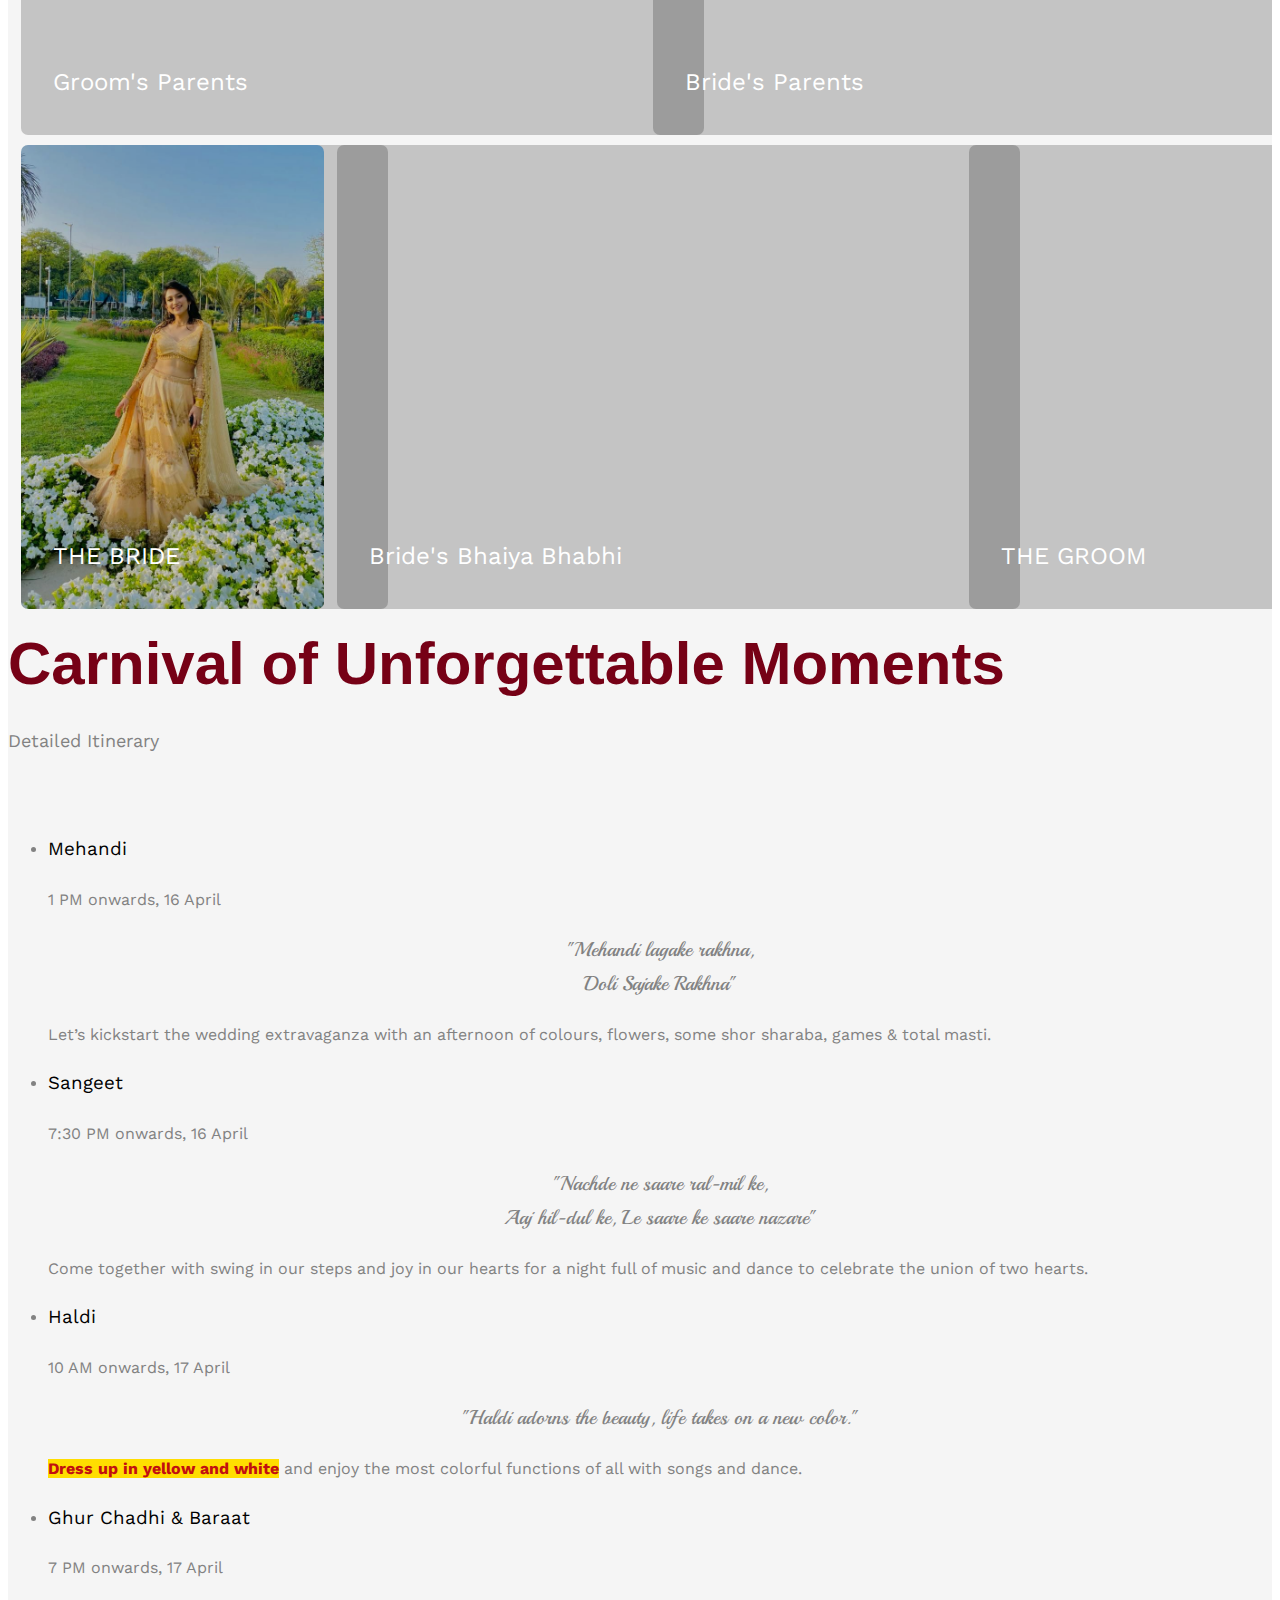
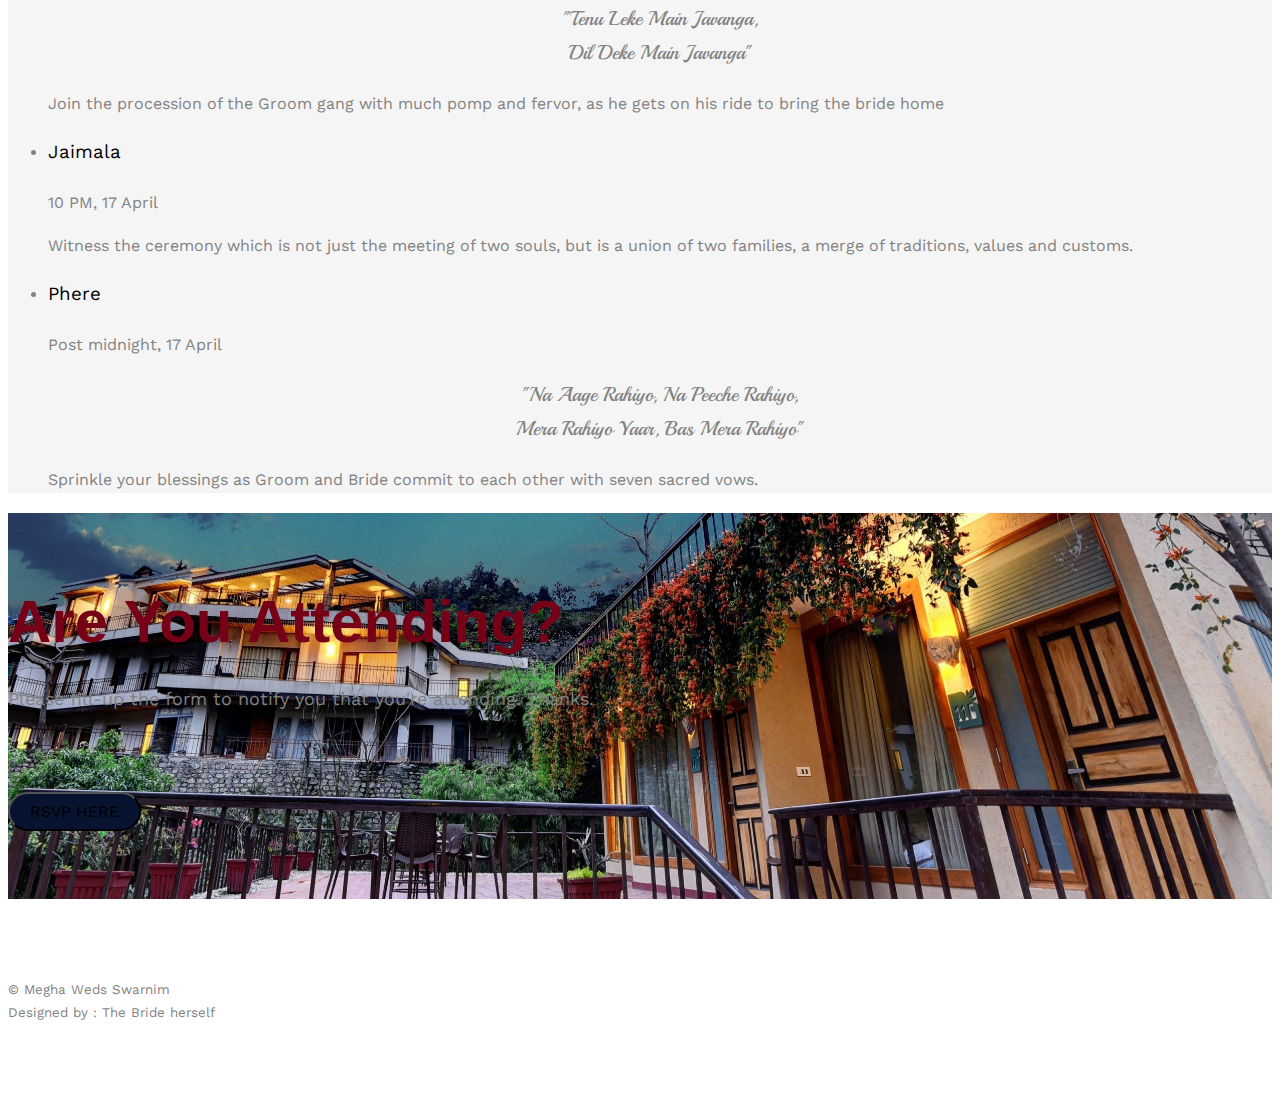
==== commit d1e2b388: "testing" ====
--- a/index.html
+++ b/index.html
@@ -18,7 +18,7 @@
 		<meta property="og:type" content="website">
 		<meta property="og:title" content="Megha Weds Swarnim">
 		<meta property="og:description" content="Wedding Invitation">
-		<meta property="og:image" content="https://megha23.github.io/MeghaWedsSwarnim/images/url_img.png">
+		<meta property="og:image" content="https://megha23.github.io/MeghaWedsSwarnim/images/img.jpeg">
 
 		<!-- Twitter Meta Tags -->
 		<meta name="twitter:card" content="summary_large_image">
@@ -99,11 +99,13 @@
 							<div class="display-t">
 								<div class="display-tc animate-box" data-animate-effect="fadeIn">
 									<h1 style="margin-top:1.5em;">Megha & Swarnim</h1>
-									<h2>Are Getting Married!</h2>
+									<br>
+									<h2><i>Are Getting Married!</i></h2>
 									<div class="simply-countdown simply-countdown-one"></div>
 									<p><a id="venue-link" class="btn btn-default btn-sm" id="save-date-btn" onclick="document.getElementById('my_audio').play()" href="#invite">Click here to join us</a></p>
 
 									<h2><i>#LobstersForLife</i></h2>
+									<h2><i>#16April2022</i></h2>
 								</div>
 							</div>
 						</div>
@@ -113,7 +115,7 @@
 
 			<!--  Invite   -->
 			<div id="formal-invite"
-				 style="background-image:url(images/invite-bg.png); background-position:70% 70%;
+				 style="background-image:url(images/img.png); background-position:70% 70%;
 				  background-repeat: no-repeat; background-size: cover; background-blend-mode: lighten;">
 
 			<div class="container">
@@ -129,7 +131,7 @@
 							<h2>Megha</h2>
 							<p>with</p>
 							<h2>Swarnim</h2>
-							<h1>(S/o Mrs. Nishi Singhal & Mr. Anup Kumar Singhal)</h1>
+							<h3>(S/o Mrs. Nishi Singhal & Mr. Anup Kumar Singhal)</h3>
 
 							<br>
 							<h3><b>Scroll down to find the event details below</b></h3>
@@ -188,26 +190,27 @@
 					</div>
 					<div class="couple-wrap animate-box">
 						<div class="couple-half">
-							<div class="bride">
+							<div class="groom">
 								<img src="images/t3.jpeg" alt="groom" class="img-responsive">
 							</div>
-							<div class="desc-bride">
+							<div class="desc-groom">
 								<h3>Megha Goyal</h3>
-								<p>Millennial in all true senses but 17th century at heart,
+								<p>Millennial in all true senses but 17th century at heart, <br>
 									Struggles to keep dancing but can binge watch any sitcom once she starts, <br>
-									Always a little too careful with the world but once she found her lobster, she changed all the rules governing her heart</p>
+									Always a little too careful with the world <br> but once she found her lobster, <br>
+									she changed all the rules governing her heart...</p>
 							</div>
 						</div>
 						<p class="heart text-center"><i class="icon-heart2"></i></p>
 						<div class="couple-half">
-							<div class="groom">
+							<div class="bride">
 								<img src="images/t2.jpeg" alt="groom" class="img-responsive">
 							</div>
-							<div class="desc-groom">
+							<div class="desc-bride">
 								<h3>Swarnim Singhal</h3>
 								<p>Sorted in life, spirited to the core. <br>
-								Believed that he had seen it all, until he found his lobster and couldn't help but fall<br>
-								And hence who was once a notorious guy, turned into a hopeless romantic as the days went by</p>
+								Believed that he had seen it all, <br> until he found his lobster and couldn't help but fall<br>
+								And hence who was once a notorious guy, <br> turned into a hopeless romantic as the days went by...</p>
 							</div>
 						</div>
 					</div>
@@ -385,14 +388,14 @@
 					<div class="row animate-box">
 						<div class="col-md-8 col-md-offset-2 text-center fh5co-heading">
 							<h2>Are You Attending?</h2>
-							<p>Please Fill-up the form to notify you that you're attending. Thanks.</p>
+							<p>Please fill-up the form to notify you that you're attending. Thanks.</p>
 						</div>
 					</div>
 					<div class="row animate-box">
 						<div class="col-md-10 col-md-offset-1">
 							<form class="form-inline">
 								<div class="col-md-4 col-md-offset-4 col-sm-4">
-									<button onclick="location.href='https://forms.gle/v1pgr9wvgDdFKfLq5'" type="button" class="btn btn-default btn-block" style="background:#071330">RSVP HERE</button>
+									<button onclick="location.href='https://forms.gle/PXP1BTaqSLU9n8bu8'" type="button" class="btn btn-default btn-block" style="background:#071330">RSVP HERE</button>
 								</div>
 							</form>
 						</div>
--- a/css/style.css
+++ b/css/style.css
@@ -202,7 +202,7 @@
   line-height: 1;
   margin-bottom: 30px;
   font-size: 30px;
-  font-family: "Playball", Arial, serif;
+  font-family: "Helvetica", Arial, serif;
 }
 
 
@@ -571,6 +571,11 @@
   font-size: 30px;
   font-weight: bold
 }
+
+.couple-half p {
+  color: #071330;
+}
+
 .couple-half .groom, .couple-half .bride {
   float: left;
   -webkit-border-radius: 50%;
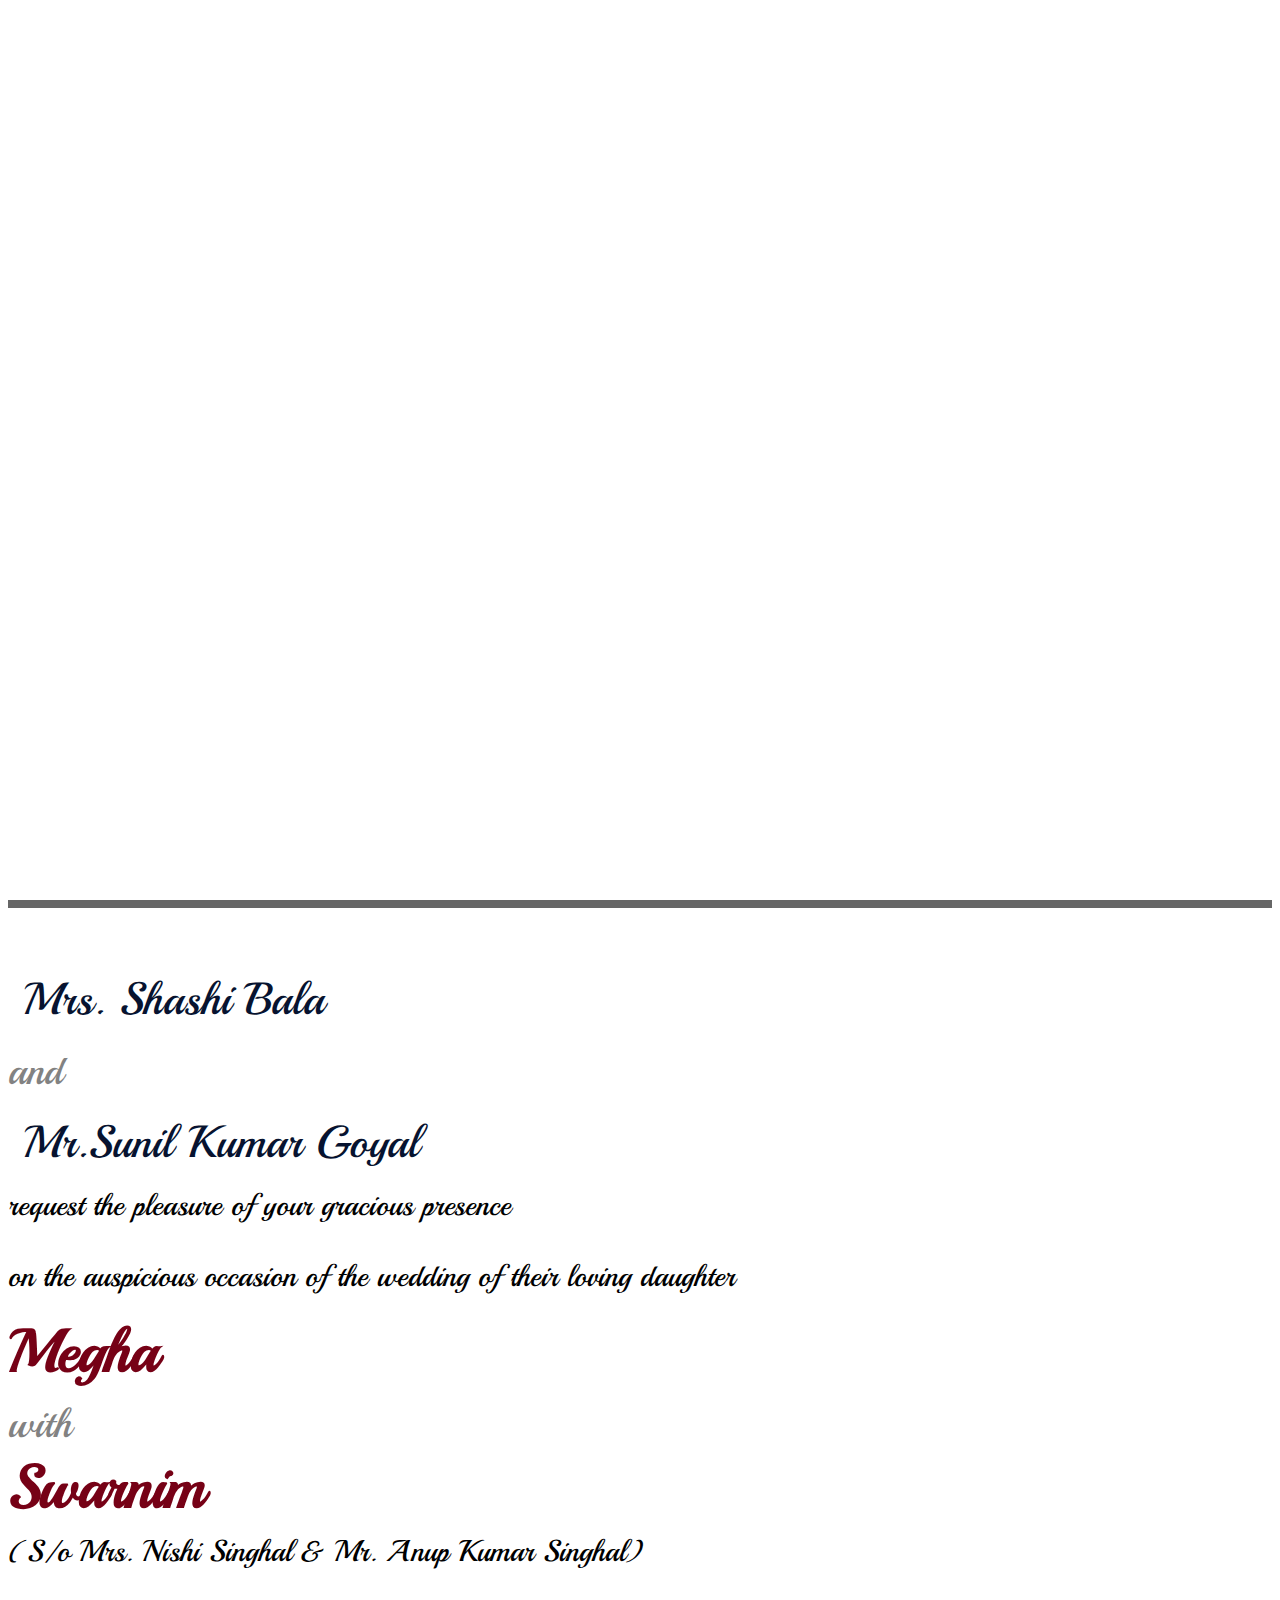
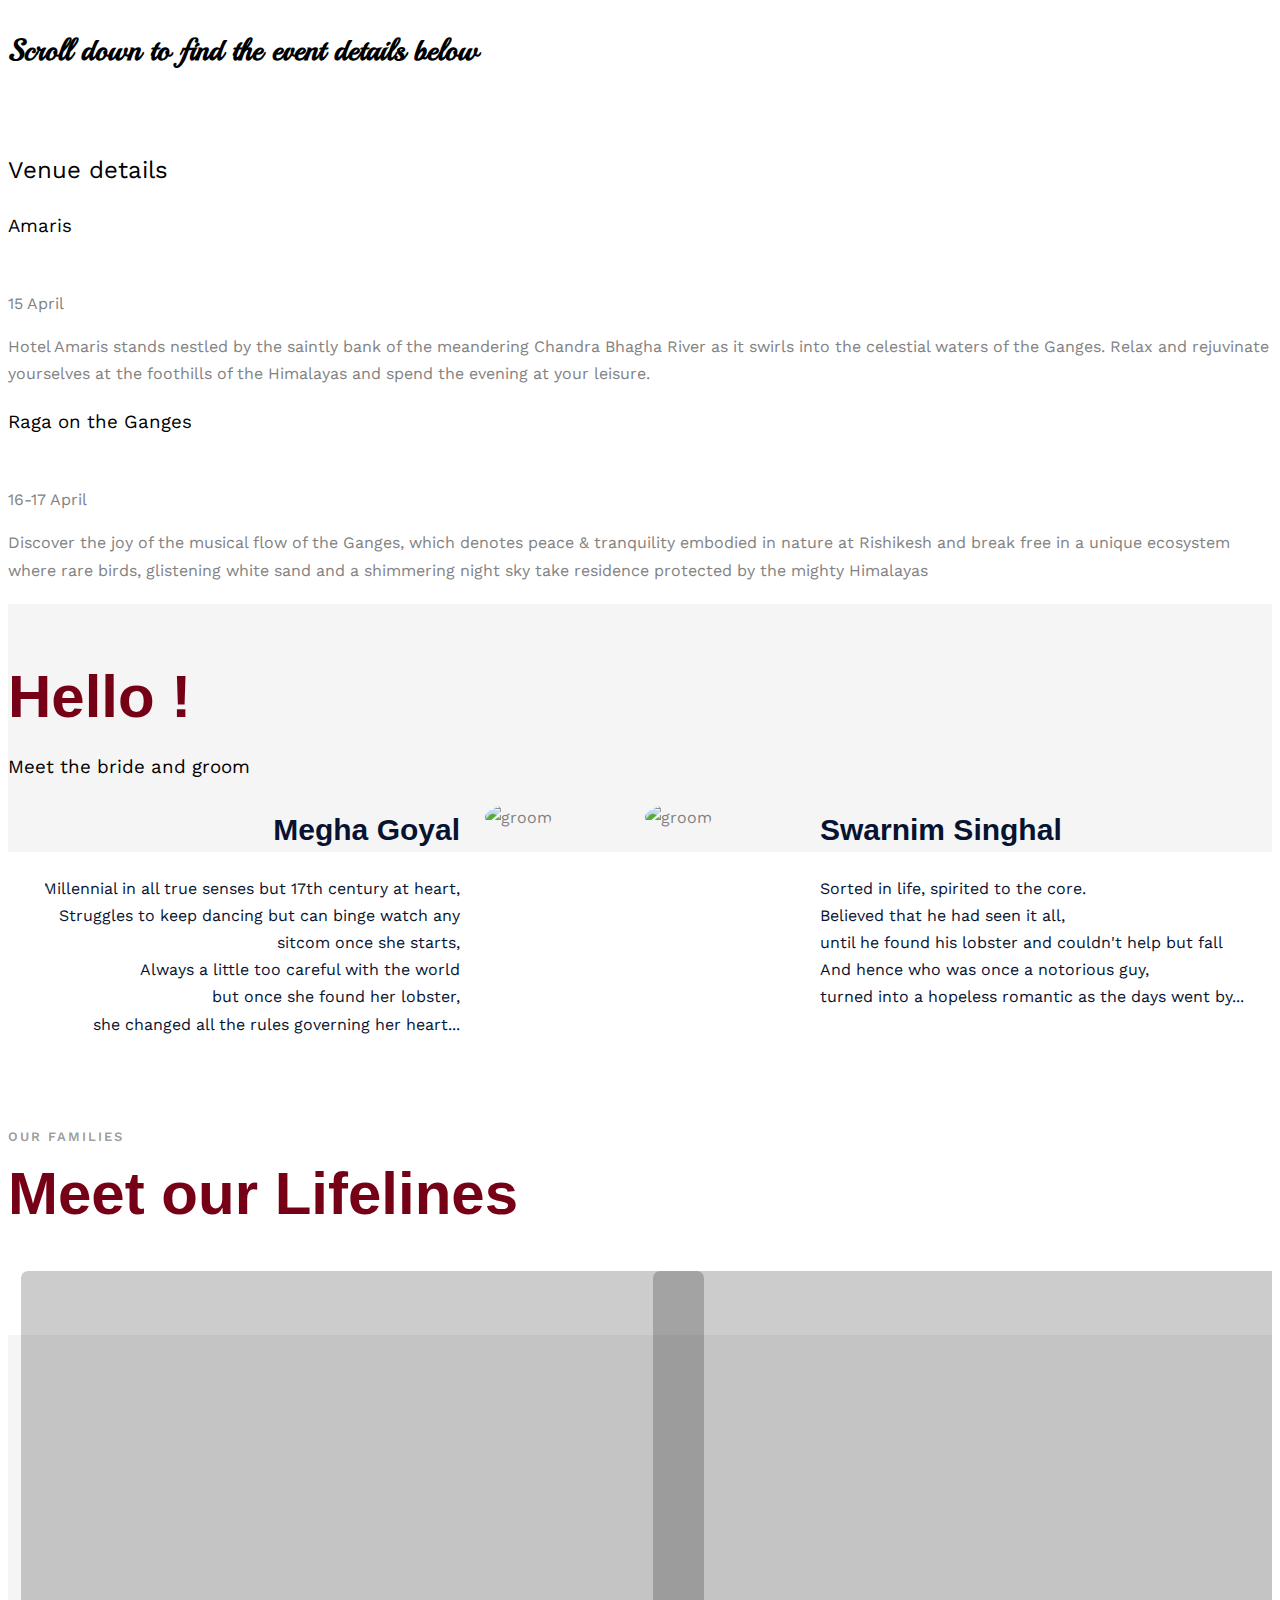
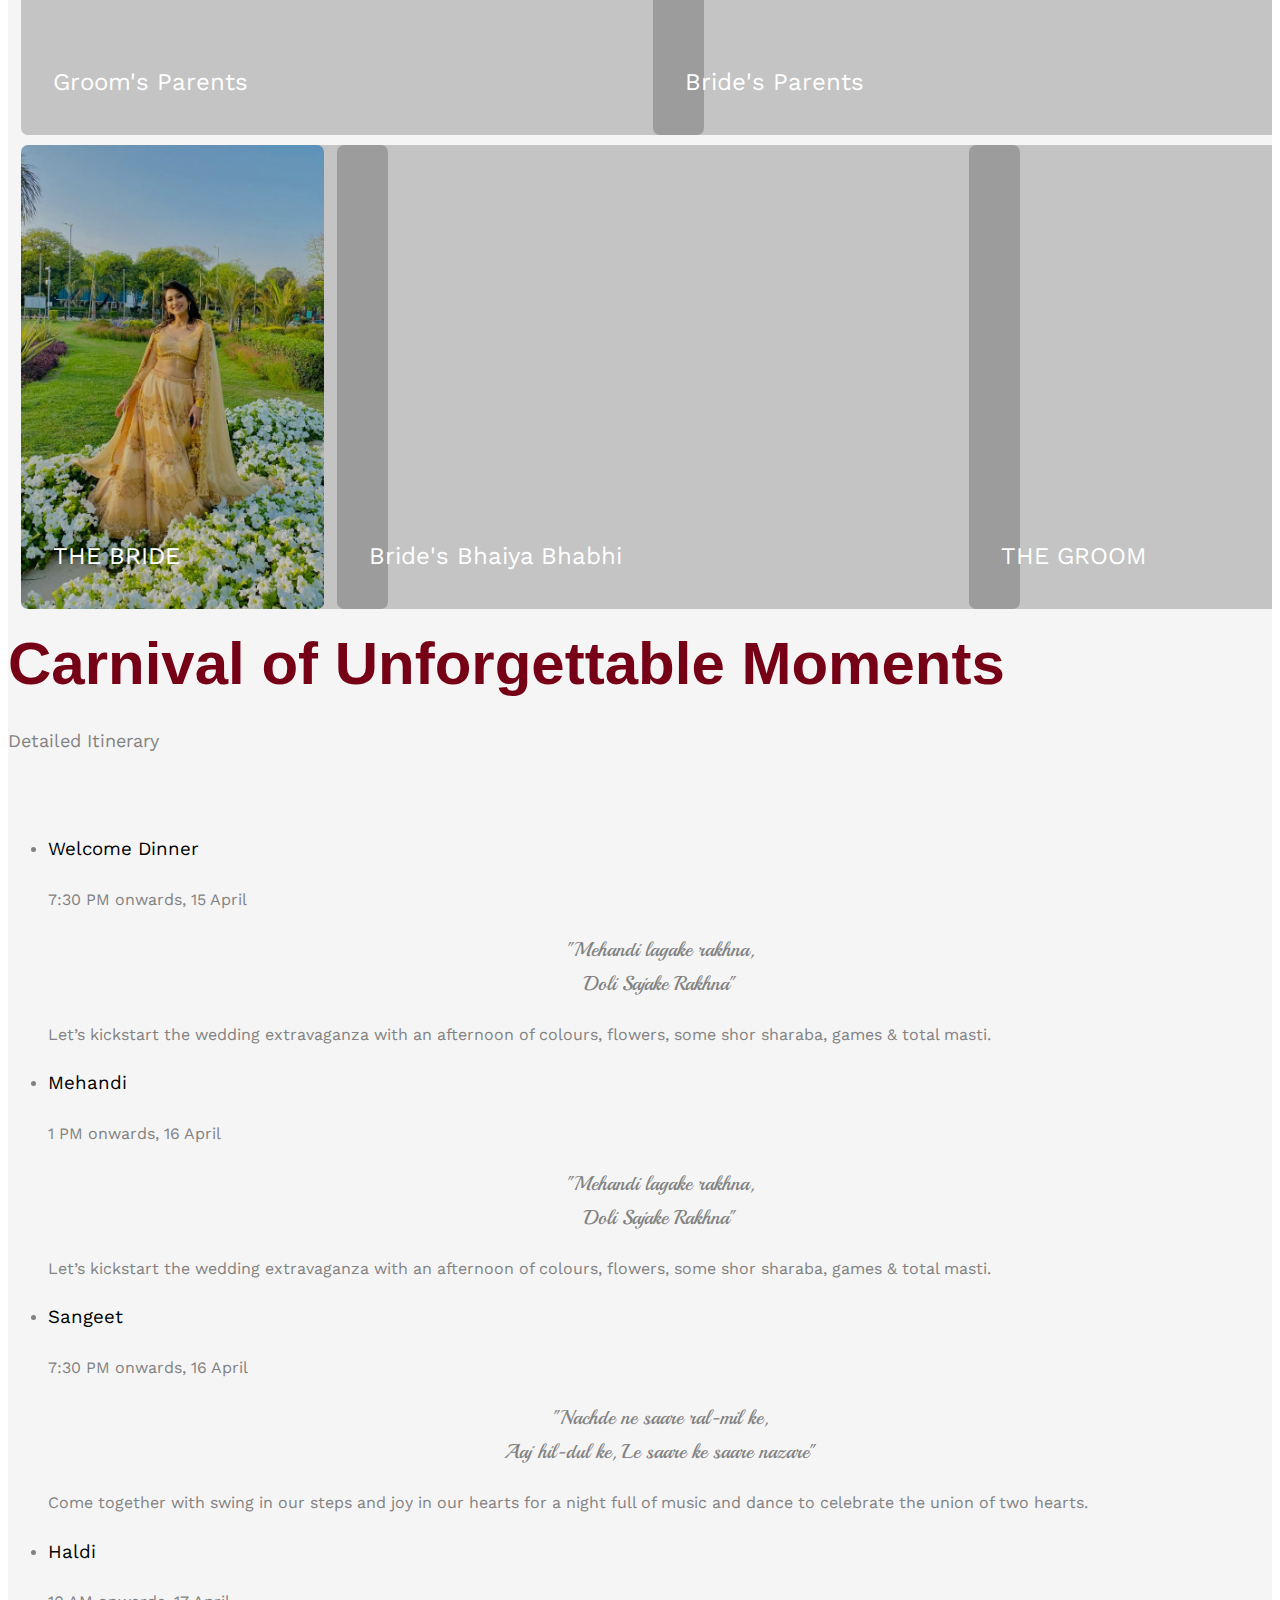
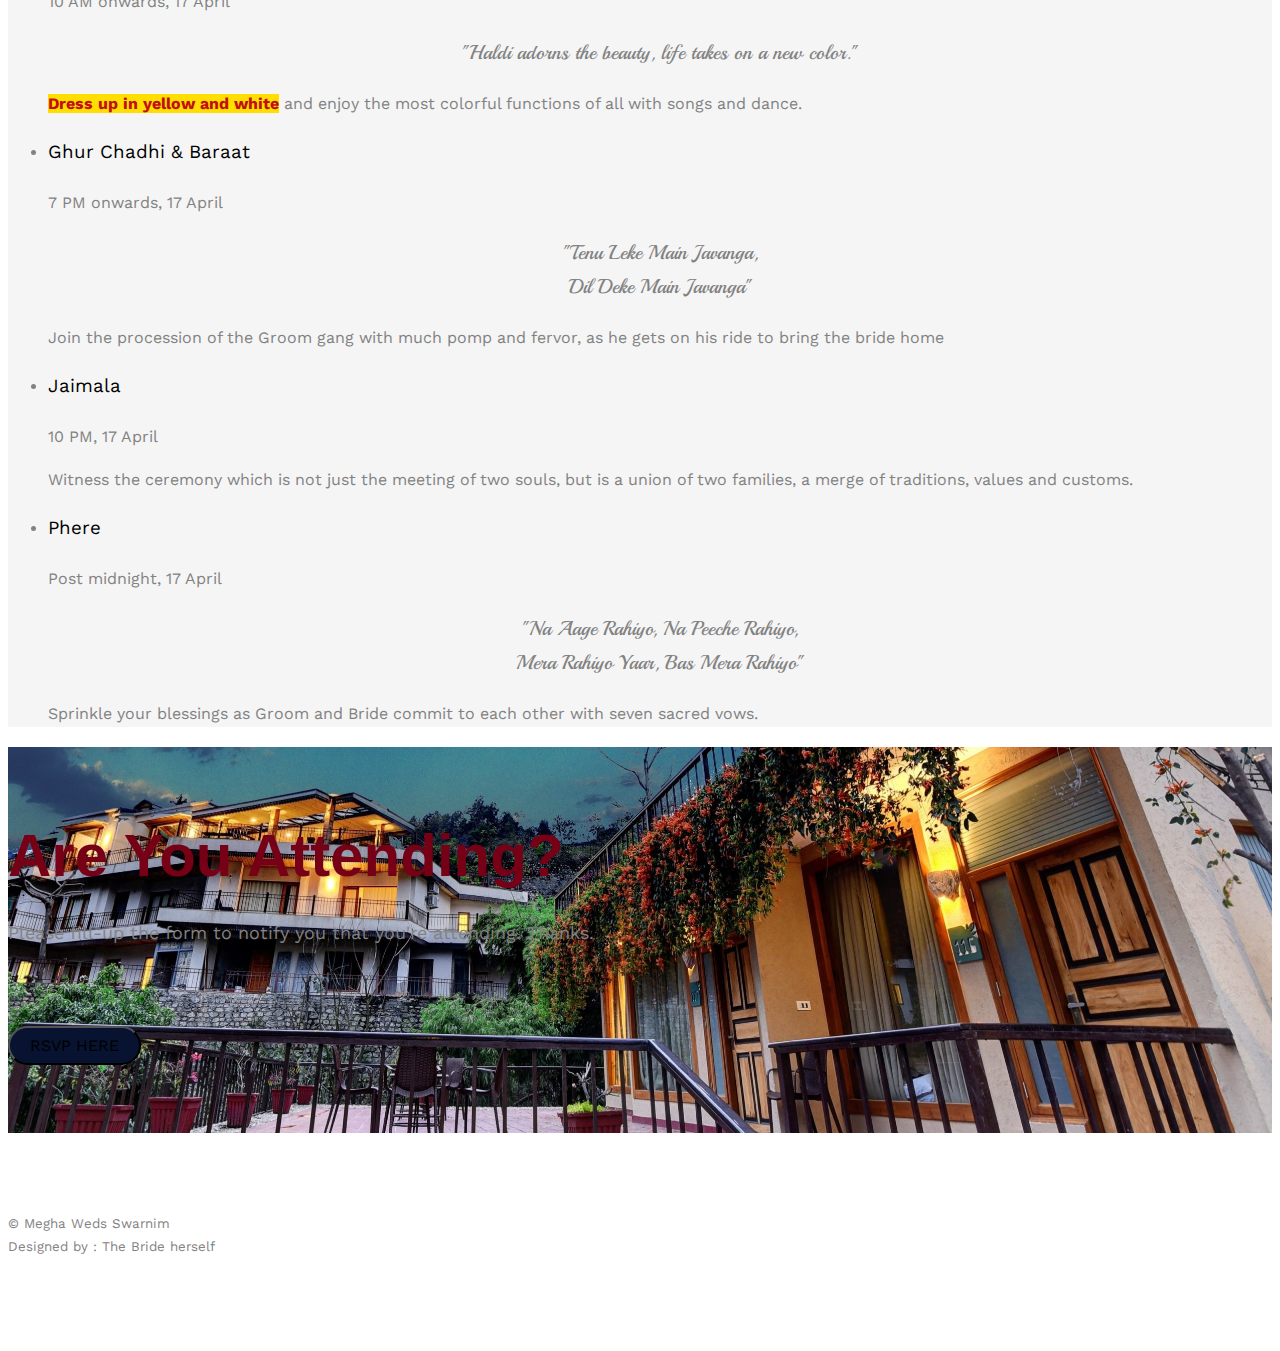
==== commit 5e111e29: "Minor fixes" ====
--- a/index.html
+++ b/index.html
@@ -98,14 +98,16 @@
 						<div class="col-md-8 col-md-offset-2 text-center">
 							<div class="display-t">
 								<div class="display-tc animate-box" data-animate-effect="fadeIn">
-									<h1 style="margin-top:1.5em;">Megha & Swarnim</h1>
+									<h1 style="margin-top:1.5em;">Megha</h1>
+									<h1>&</h1>
+									<h1>Swarnim</h1>
 									<br>
 									<h2><i>Are Getting Married!</i></h2>
 									<div class="simply-countdown simply-countdown-one"></div>
-									<p><a id="venue-link" class="btn btn-default btn-sm" id="save-date-btn" onclick="document.getElementById('my_audio').play()" href="#invite">Click here to join us</a></p>
+									<p><a id="venue-link" class="btn btn-default btn-sm" id="save-date-btn" onclick="document.getElementById('my_audio').play()" href="#formal-invite">Click here to join us</a></p>
 
 									<h2><i>#LobstersForLife</i></h2>
-									<h2><i>#16April2022</i></h2>
+									<h2><b>#17.04.2022</b></h2>
 								</div>
 							</div>
 						</div>
@@ -291,6 +293,20 @@
 							<ul class="timeline animate-box">
 
 									<li class="animate-box">
+										<div class="timeline-badge" style="background-image:url(images/img_1.png);"></div>
+										<div class="timeline-panel">
+											<div class="timeline-heading">
+												<h3 class="timeline-title">Welcome Dinner</h3>
+												<span class="date">7:30 PM onwards, 15 April</span>
+											</div>
+											<div class="timeline-body">
+												<p style="font-family:Playball;text-align:center;font-size:20px">"Mehandi lagake rakhna,<br>Doli Sajake Rakhna"</p>
+												<p>Let’s kickstart the wedding extravaganza with an afternoon of colours, flowers, some shor sharaba, games & total masti.</p>
+											</div>
+										</div>
+									</li>
+
+									<li class="timeline-inverted animate-box">
 										<div class="timeline-badge" style="background-image:url(images/mehandi-1.jpg);"></div>
 										<div class="timeline-panel">
 											<div class="timeline-heading">
@@ -304,7 +320,7 @@
 										</div>
 									</li>
 
-									<li class="timeline-inverted animate-box">
+									<li class="animate-box">
 										<div class="timeline-badge" style="background-image:url(images/dj-bg-1.jpeg);"></div>
 										<div class="timeline-panel">
 											<div class="timeline-heading">
@@ -320,7 +336,7 @@
 										</div>
 									</li>
 
-									<li class="animate-box">
+									<li class="timeline-inverted animate-box">
 										<div class="timeline-badge" style="background-image:url(images/haldi-bg-1.jpg);"></div>
 										<div class="timeline-panel">
 											<div class="timeline-heading">
@@ -334,7 +350,7 @@
 										</div>
 									</li>
 
-									<li class="timeline-inverted animate-box">
+									<li class="animate-box">
 										<div class="timeline-badge" style="background-image:url(images/events/baraat.png);"></div>
 										<div class="timeline-panel">
 											<div class="timeline-heading">
@@ -348,7 +364,7 @@
 										</div>
 									</li>
 
-									<li class="animate-box">
+									<li class="timeline-inverted animate-box">
 										<div class="timeline-badge" style="background-image:url(images/events/jaimala.png);"></div>
 										<div class="timeline-panel">
 											<div class="timeline-heading">
@@ -362,7 +378,7 @@
 										</div>
 									</li>
 
-									<li class="animate-box timeline-inverted">
+									<li class="animate-box">
 										<div class="timeline-badge" style="background-image:url(images/events/phere.png);"></div>
 										<div class="timeline-panel">
 											<div class="timeline-heading">
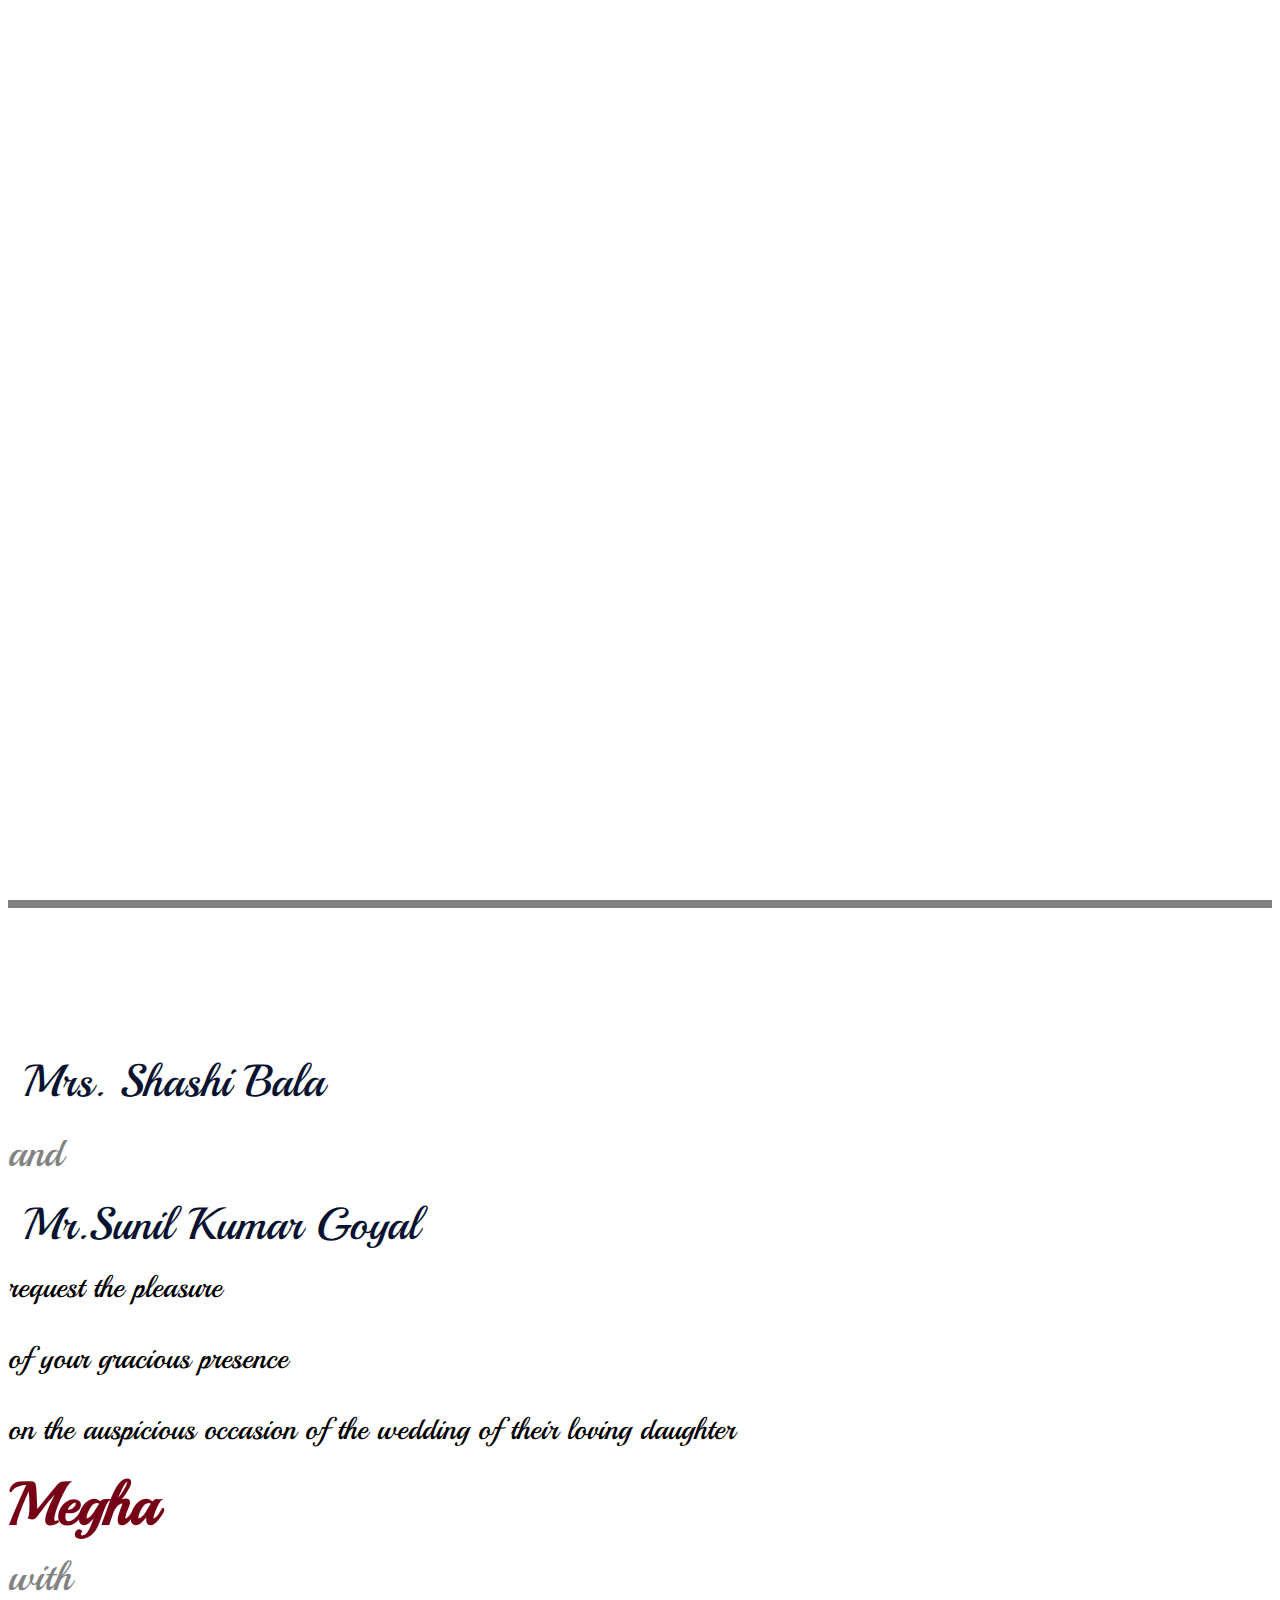
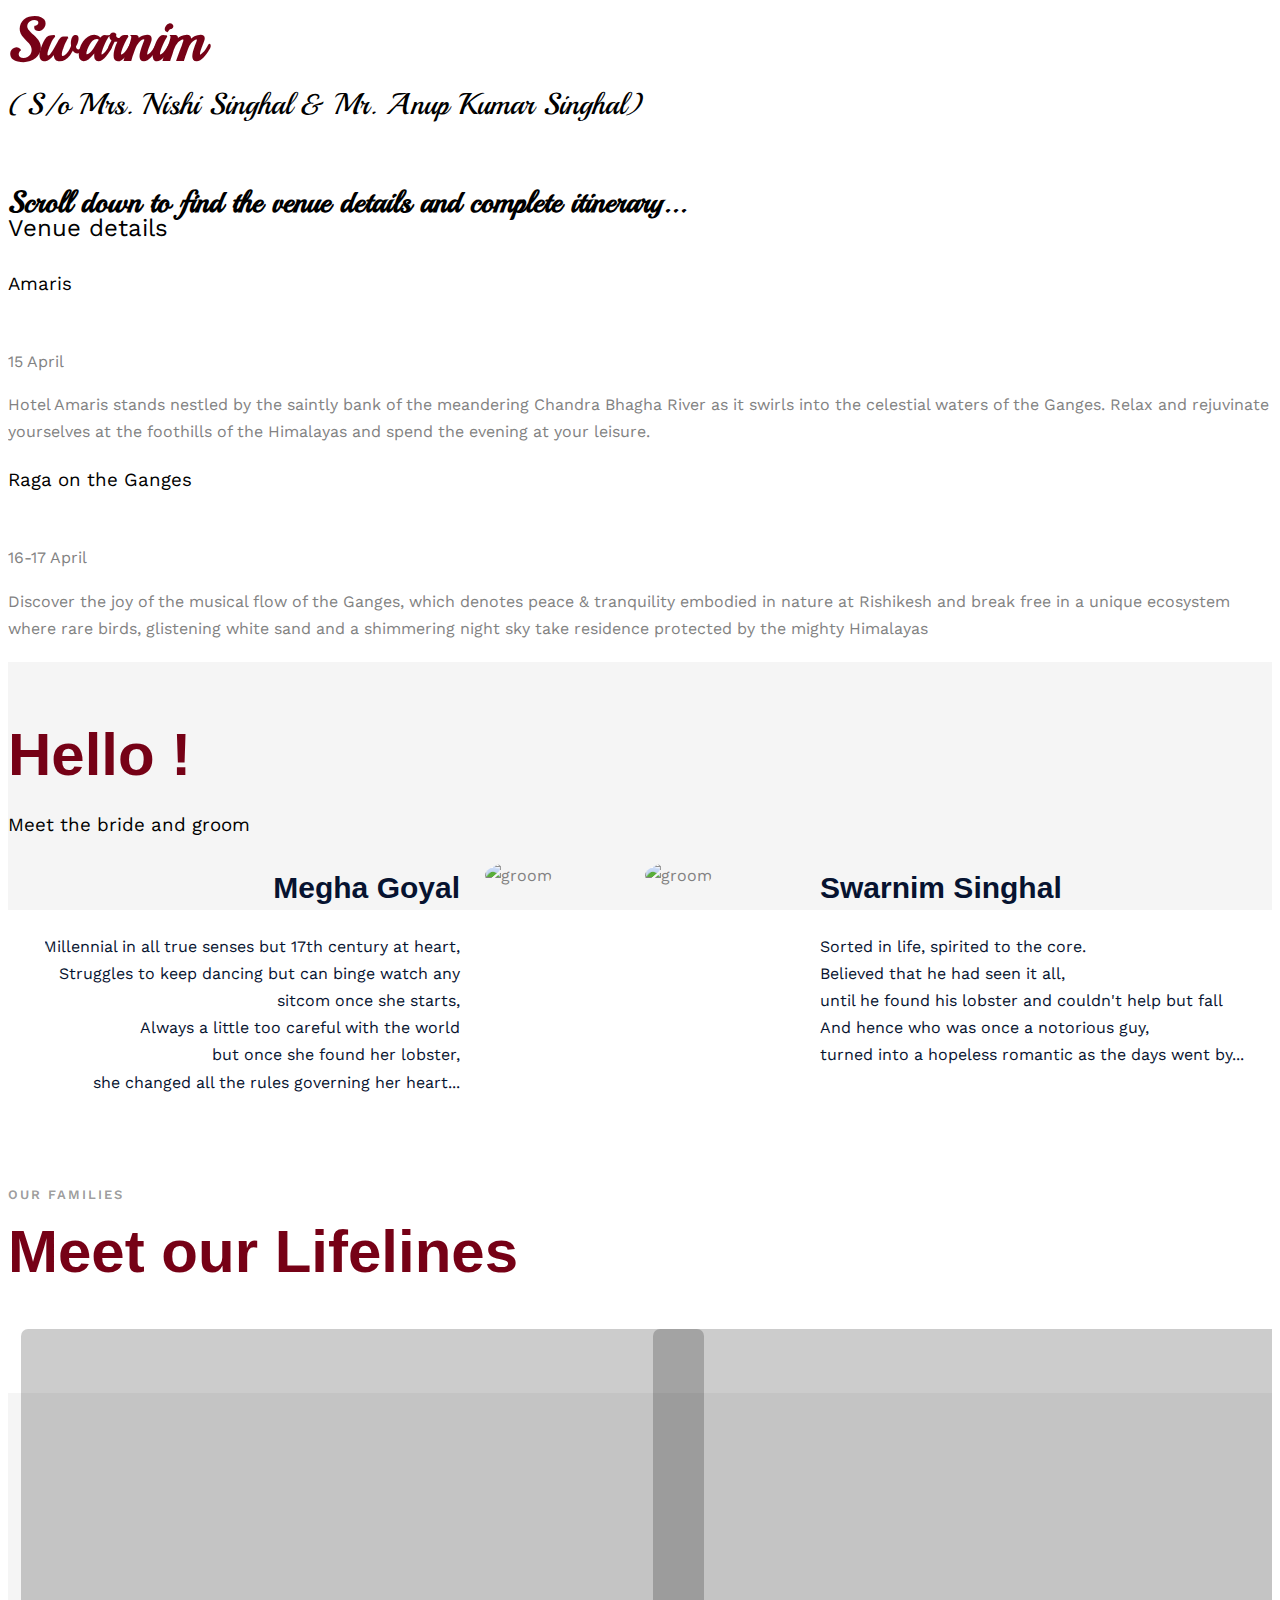
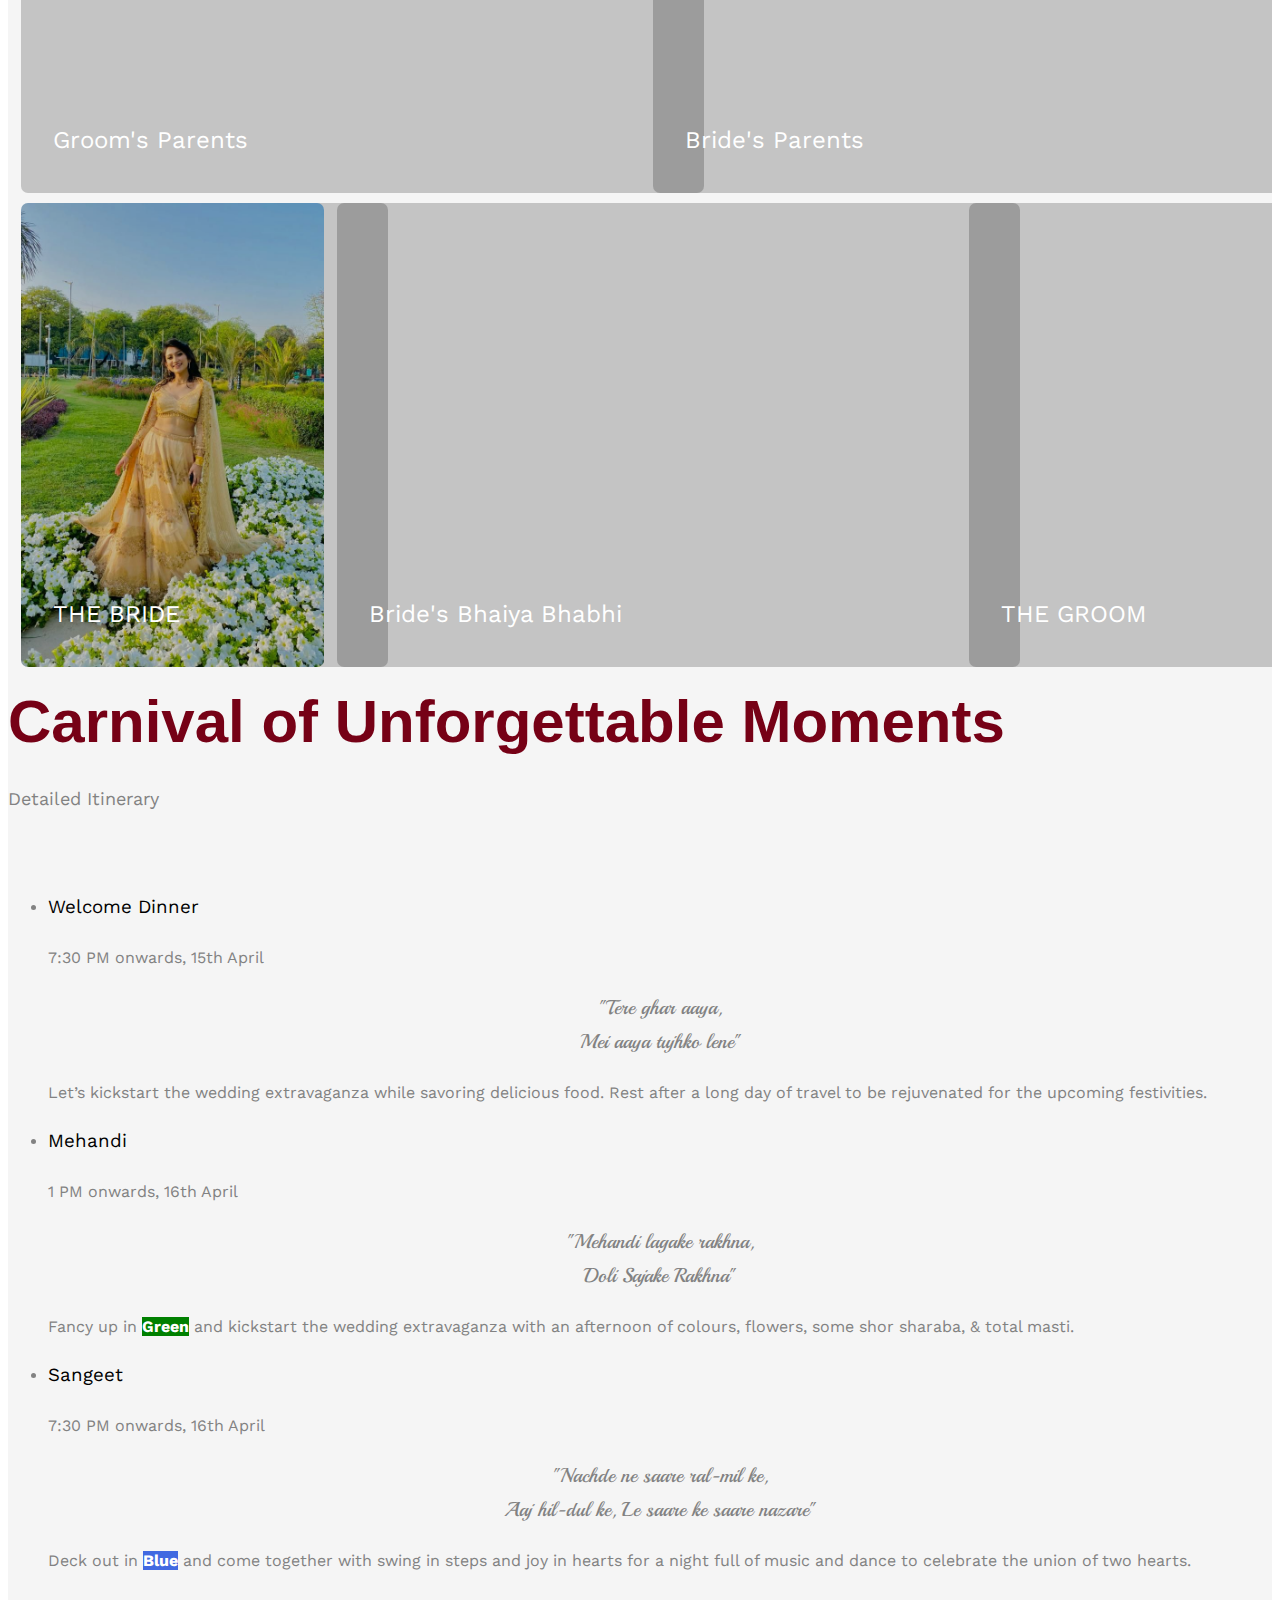
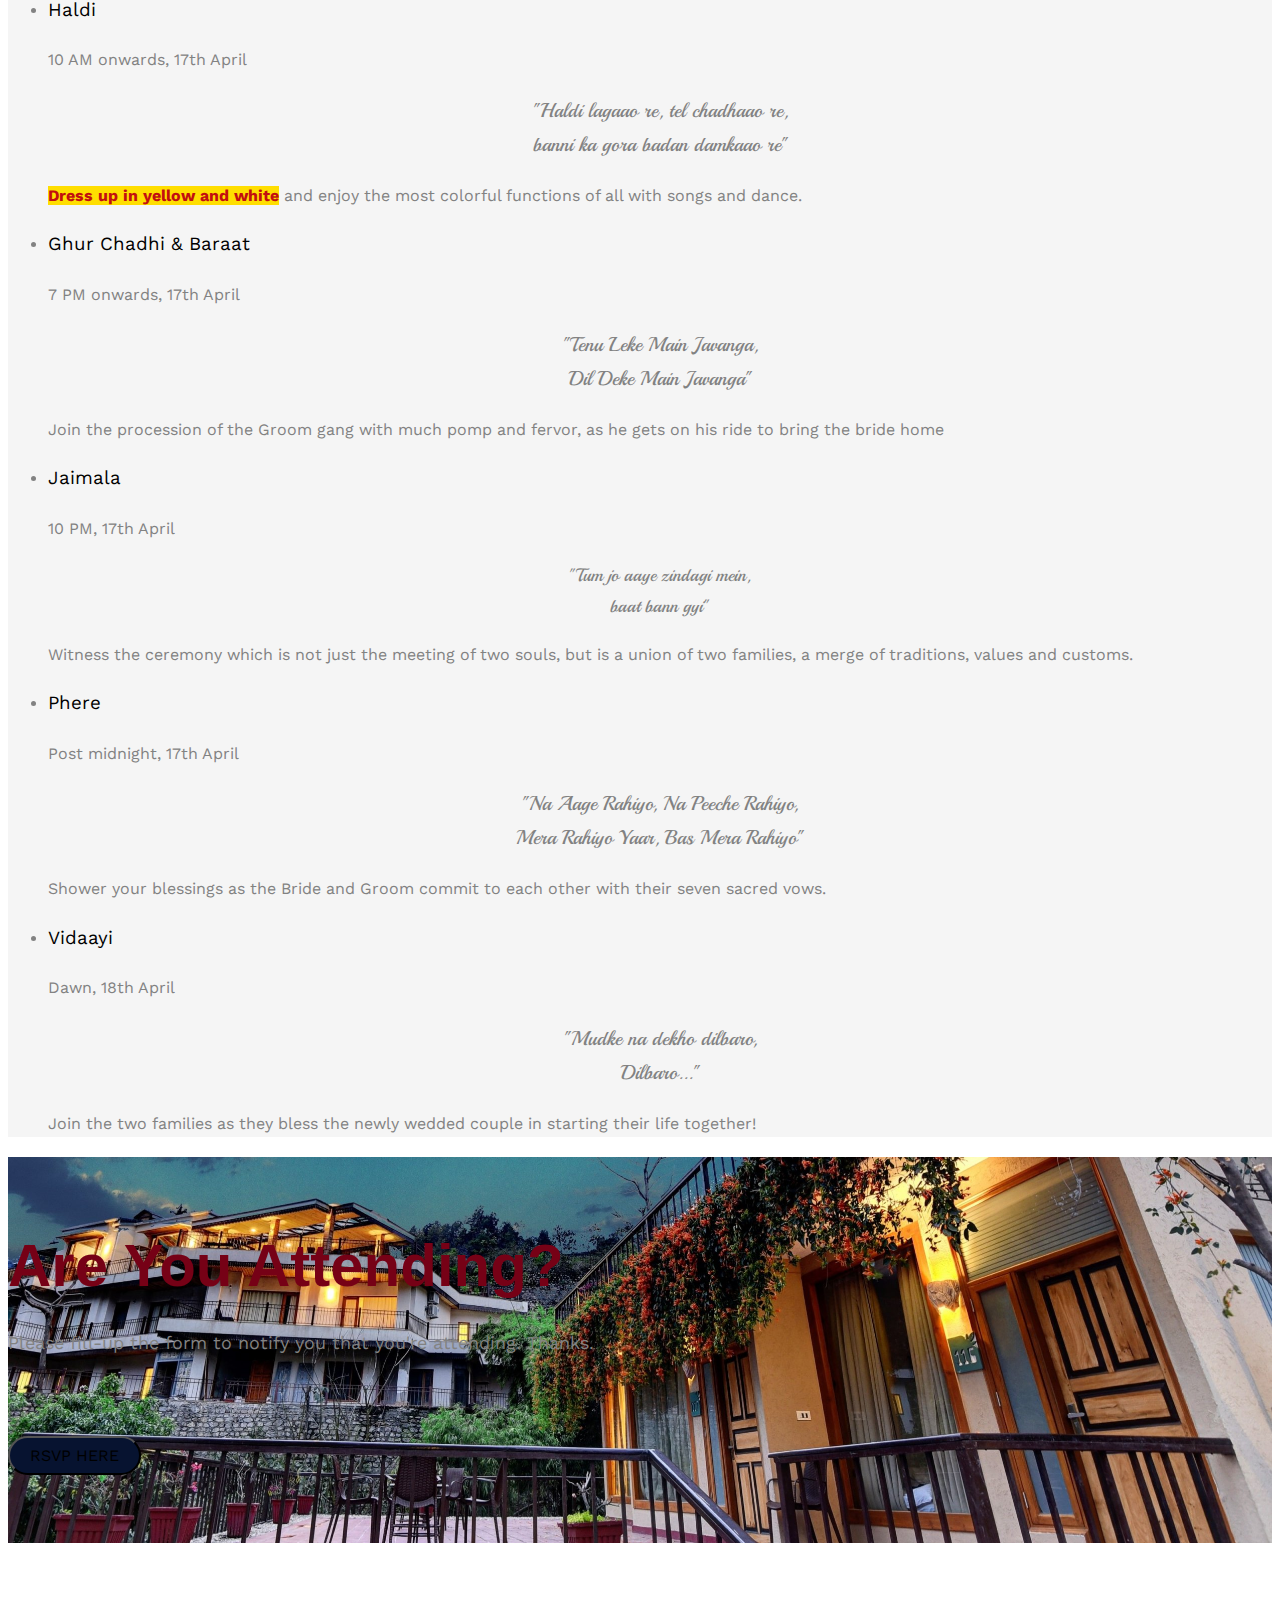
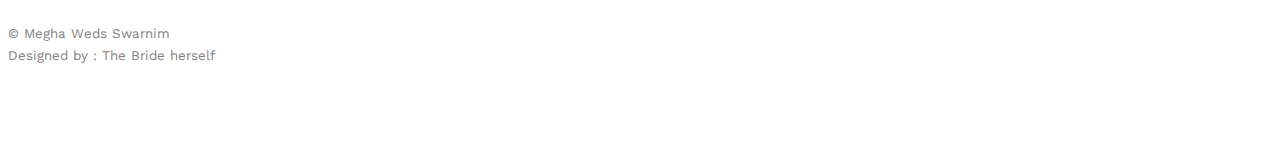
==== commit 14371573: "CSS fixes for text alignment on first two pages" ====
--- a/index.html
+++ b/index.html
@@ -91,8 +91,8 @@
 				</div>
 			</nav>
 
-			<header id="fh5co-header" class="fh5co-cover main-image" role="banner" style="background-image:url(images/main-bg.jpg)">
-				<div class="overlay" style="background: rgba(0, 0, 0, 0.6);"></div>
+			<header id="fh5co-header" class="fh5co-cover main-image" role="banner" style="background-image:url(images/main-bg.jpg); background-position:30% 30%; height: 100vh;">
+				<div class="overlay"></div>
 				<div class="container">
 					<div class="row">
 						<div class="col-md-8 col-md-offset-2 text-center">
@@ -118,9 +118,12 @@
 			<!--  Invite   -->
 			<div id="formal-invite"
 				 style="background-image:url(images/img.png); background-position:70% 70%;
-				  background-repeat: no-repeat; background-size: cover; background-blend-mode: lighten;">
+				  background-repeat: no-repeat; background-size: cover; height: 100vh;">
 
 			<div class="container">
+				<br>
+				<br>
+				<br>
 				<br>
 				<br>
 					<div class="row">
@@ -128,7 +131,8 @@
 							<h1>Mrs. Shashi Bala</h1>
 							<p>and</p>
 							<h1>Mr.Sunil Kumar Goyal</h1>
-							<h3>request the pleasure of your gracious presence</h3>
+							<h3>request the pleasure</h3>
+							<h3>	of your gracious presence</h3>
 							<h3>on the auspicious occasion of the wedding of their loving daughter</h3>
 							<h2>Megha</h2>
 							<p>with</p>
@@ -136,7 +140,7 @@
 							<h3>(S/o Mrs. Nishi Singhal & Mr. Anup Kumar Singhal)</h3>
 
 							<br>
-							<h3><b>Scroll down to find the event details below</b></h3>
+							<h3><b>Scroll down to find the venue details and complete itinerary...</b></h3>
 
 							<br>
 							<br>
@@ -297,11 +301,11 @@
 										<div class="timeline-panel">
 											<div class="timeline-heading">
 												<h3 class="timeline-title">Welcome Dinner</h3>
-												<span class="date">7:30 PM onwards, 15 April</span>
-											</div>
-											<div class="timeline-body">
-												<p style="font-family:Playball;text-align:center;font-size:20px">"Mehandi lagake rakhna,<br>Doli Sajake Rakhna"</p>
-												<p>Let’s kickstart the wedding extravaganza with an afternoon of colours, flowers, some shor sharaba, games & total masti.</p>
+												<span class="date">7:30 PM onwards, 15th April</span>
+											</div>
+											<div class="timeline-body">
+												<p style="font-family:Playball;text-align:center;font-size:20px">"Tere ghar aaya,<br>Mei aaya tujhko lene"</p>
+												<p>Let’s kickstart the wedding extravaganza while savoring delicious food. Rest after a long day of travel to be rejuvenated for the upcoming festivities.</p>
 											</div>
 										</div>
 									</li>
@@ -311,11 +315,12 @@
 										<div class="timeline-panel">
 											<div class="timeline-heading">
 												<h3 class="timeline-title">Mehandi</h3>
-												<span class="date">1 PM onwards, 16 April</span>
+												<span class="date">1 PM onwards, 16th April</span>
 											</div>
 											<div class="timeline-body">
 												<p style="font-family:Playball;text-align:center;font-size:20px">"Mehandi lagake rakhna,<br>Doli Sajake Rakhna"</p>
-												<p>Let’s kickstart the wedding extravaganza with an afternoon of colours, flowers, some shor sharaba, games & total masti.</p>
+<!--												<p>Let’s kickstart the wedding extravaganza with an afternoon of colours, flowers, some shor sharaba, games & total masti.</p>-->
+												<p>Fancy up in <strong style="background-color:#008000;color:#FFFFFF">Green</strong> and kickstart the wedding extravaganza with an afternoon of colours, flowers, some shor sharaba, & total masti.</p>
 											</div>
 										</div>
 									</li>
@@ -325,13 +330,15 @@
 										<div class="timeline-panel">
 											<div class="timeline-heading">
 												<h3 class="timeline-title">Sangeet</h3>
-												<span class="date">7:30 PM onwards, 16 April</span>
+												<span class="date">7:30 PM onwards, 16th April</span>
 											</div>
 											<div class="timeline-body">
 													<!-- <p style="font-family:Playball">"To love is to have a heart, to be in love is to make it beat."</p> -->
 													<p style="font-family:Playball;text-align:center;font-size:20px">"Nachde ne saare ral-mil ke,<br>Aaj hil-dul ke, Le saare ke saare nazare"</p>
 													<!-- <p style="font-family:Playball;text-align:center;font-size:18px">"Aao es haseen shaam mein jhoome, nache, dhoom machaaye,<br>dulha dulhan ke sang mehfil-e-sangeet sajaye"</p> -->
-													<p>Come together with swing in our steps and joy in our hearts for a night full of music and dance to celebrate the union of two hearts.</p>
+<!--													<p>Come together with swing in our steps and joy in our hearts for a night full of music and dance to celebrate the union of two hearts.</p>-->
+													<p>Deck out in <strong style="background-color:#4169E1;color:#FFFFFF">Blue</strong> and come together with swing in steps and joy in hearts for a night full of music and dance to celebrate the union of two hearts.</p>
+
 											</div>
 										</div>
 									</li>
@@ -341,10 +348,10 @@
 										<div class="timeline-panel">
 											<div class="timeline-heading">
 												<h3 class="timeline-title">Haldi</h3>
-												<span class="date">10 AM onwards, 17 April</span>
-											</div>
-											<div class="timeline-body">
-												<p style="font-family:Playball;text-align:center;font-size:20px">"Haldi adorns the beauty, life takes on a new color."</p>
+												<span class="date">10 AM onwards, 17th April</span>
+											</div>
+											<div class="timeline-body">
+												<p style="font-family:Playball;text-align:center;font-size:20px">"Haldi lagaao re, tel chadhaao re, <br> banni ka gora badan damkaao re"</p>
 													<p><strong style="background-color:#ffde00;color:#c20f10">Dress up in yellow and white</strong> and enjoy the most colorful functions of all with songs and dance.</p>
 											</div>
 										</div>
@@ -355,7 +362,7 @@
 										<div class="timeline-panel">
 											<div class="timeline-heading">
 												<h3 class="timeline-title">Ghur Chadhi & Baraat</h3>
-												<span class="date">7 PM onwards, 17 April</span>
+												<span class="date">7 PM onwards, 17th April</span>
 											</div>
 											<div class="timeline-body">
 												<p style="font-family:Playball;text-align:center;font-size:20px">"Tenu Leke Main Javanga,<br>Dil Deke Main Javanga"</p>
@@ -369,10 +376,11 @@
 										<div class="timeline-panel">
 											<div class="timeline-heading">
 												<h3 class="timeline-title">Jaimala</h3>
-												<span class="date">10 PM, 17 April</span>
-											</div>
-											<div class="timeline-body">
-												<!-- <p style="font-family:Playball;text-align:center;font-size:18px">"Aao es haseen shaam mein jhoome, nache, dhoom machaaye,<br>dulha dulhan ke sang mehfil-e-sangeet sajaye"</p> -->
+												<span class="date">10 PM, 17th April</span>
+											</div>
+											<div class="timeline-body">
+<!--												 <p style="font-family:Playball;text-align:center;font-size:18px">"Aao es haseen shaam mein jhoome, nache, dhoom machaaye,<br>dulha dulhan ke sang mehfil-e-sangeet sajaye"</p>-->
+												 <p style="font-family:Playball;text-align:center;font-size:18px">"Tum jo aaye zindagi mein, <br> baat bann gyi"</p>
 												<p>Witness the ceremony which is not just the meeting of two souls, but is a union of two families, a merge of traditions, values and customs.</p>
 											</div>
 										</div>
@@ -383,11 +391,25 @@
 										<div class="timeline-panel">
 											<div class="timeline-heading">
 												<h3 class="timeline-title">Phere</h3>
-												<span class="date">Post midnight, 17 April</span>
+												<span class="date">Post midnight, 17th April</span>
 											</div>
 											<div class="timeline-body">
 												<p style="font-family:Playball;text-align:center;font-size:20px">"Na Aage Rahiyo, Na Peeche Rahiyo,<br>Mera Rahiyo Yaar, Bas Mera Rahiyo"</p>
-												<p>Sprinkle your blessings as Groom and Bride commit to each other with seven sacred vows.</p>
+												<p>Shower your blessings as the Bride and Groom commit to each other with their seven sacred vows.</p>
+											</div>
+										</div>
+									</li>
+
+									<li class="timeline-inverted animate-box">
+										<div class="timeline-badge" style="background-image:url(images/img_2.png);"></div>
+										<div class="timeline-panel">
+											<div class="timeline-heading">
+												<h3 class="timeline-title">Vidaayi</h3>
+												<span class="date">Dawn, 18th April</span>
+											</div>
+											<div class="timeline-body">
+												<p style="font-family:Playball;text-align:center;font-size:20px">"Mudke na dekho dilbaro,<br>Dilbaro..."</p>
+												<p>Join the two families as they bless the newly wedded couple in starting their life together!  </p>
 											</div>
 										</div>
 									</li>
--- a/css/style.css
+++ b/css/style.css
@@ -187,12 +187,13 @@
 #fh5co-header .display-tc h1, #fh5co-header .display-tc h2,
 .fh5co-cover .display-tc h1, .fh5co-cover .display-tc h2 {
   margin: 0;
+  margin-bottom: 10px;
   padding: 0;
   color: white;
 }
 
 #fh5co-header .display-tc h1, .fh5co-cover .display-tc h1 {
-  margin-bottom: 0px;
+  margin-bottom: 10px;
   font-size: 100px;
   line-height: 1.5;
   font-family: "Rochester", Arial, serif;
@@ -209,11 +210,12 @@
 @media screen and (max-width: 768px) {
   #fh5co-header .display-tc h1, .fh5co-cover .display-tc h1 {
     font-size: 40px;
+    margin-bottom: 10px;
   }
 }
 @media screen and (max-width: 480px) {
   #fh5co-header .display-tc h1, .fh5co-cover .display-tc h1 {
-    font-size: 30px;
+    font-size: 40px;
   }
 }
 
@@ -299,7 +301,7 @@
   }
 }
 
-/* ====================================== invite   ====================================== */
+/* ====================================== formal-invite   ====================================== */
 
 #invite {
 	padding: 5em 0;
@@ -334,6 +336,48 @@
   font-family: "Playball", Arial, serif;
   margin: 0;
 }
+
+@media only screen and (max-width: 768px) {
+  .family-invite h2 {
+    max-width: 768px;
+    font-size: 200%;
+    margin-bottom: 16px;
+    text-align: center;
+    line-height: 1;
+    font-weight: bold;
+    color: #8E116E;
+
+  }
+  .family-invite h1 {
+    max-width: 768px;
+    font-size: 150%;
+    text-align: center;
+    margin-bottom: 16px;
+    margin-top: 10px;
+    line-height: 1;
+
+  }
+  .family-invite p {
+    max-width: 768px;
+    font-size: 150%;
+    margin-bottom: 16px;
+    text-align: center;
+    margin-top: 8px;
+    line-height: 1;
+    font-weight: bold;
+
+  }
+  .family-invite h3 {
+    max-width: 768px;
+    font-size: 100%;
+    margin-top: 10px;
+    margin-bottom: 16px;
+    text-align: center;
+    line-height: 1;
+
+  }
+}
+
 
 /* ==================================== Gallery  ====================================*/
 
